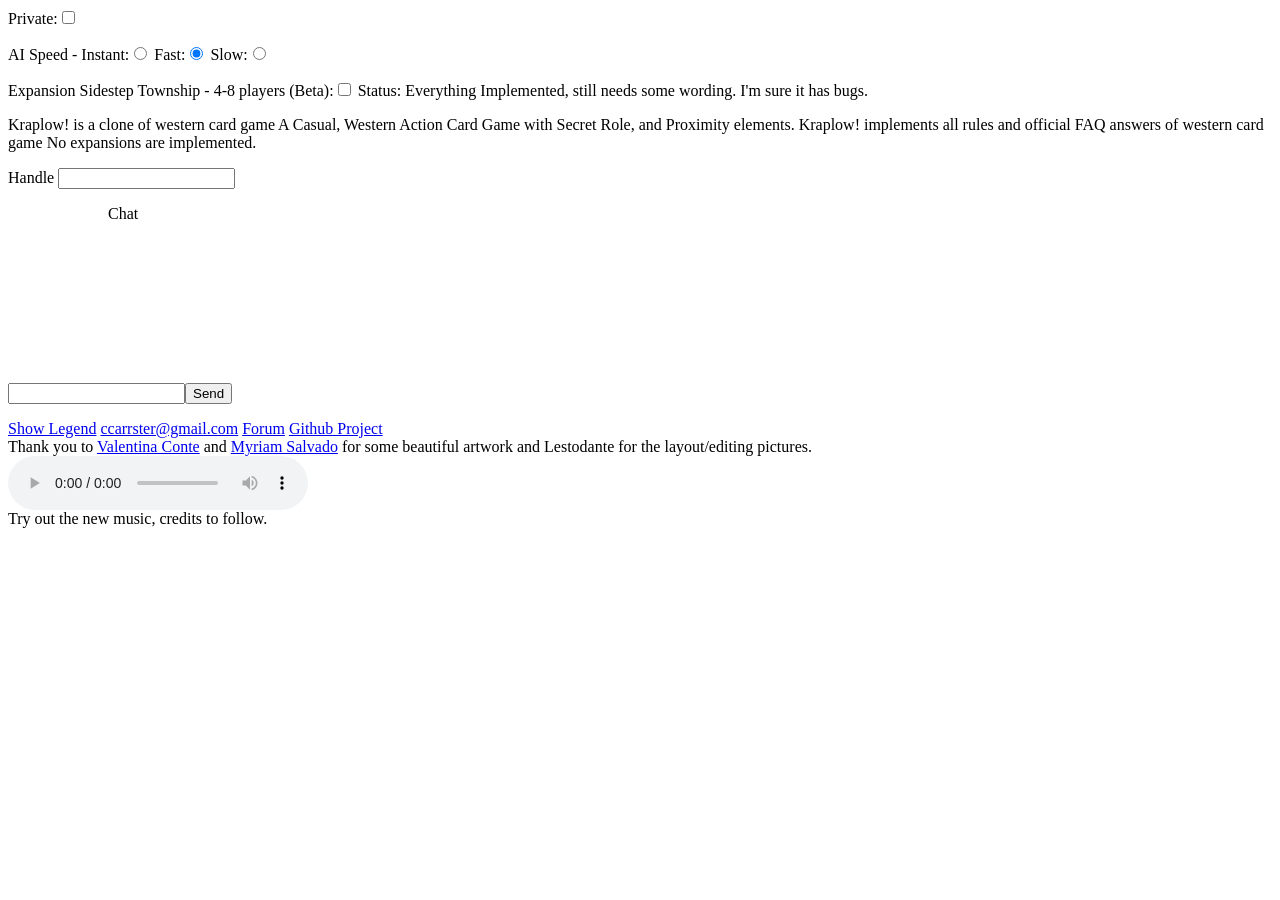
==== WebContent/index.html @ 8cb0650b "Start Refactoring" ====
<html>
<head>
<title>Kraplow! The unofficial western card game clone</title>
<script>
function copyToClipboard() {
	const copyText = document.getElementById("joinurl");
	copyText.select();
  document.execCommand("Copy");
}
</script>
</head>
<body onload="timedCount();" style="background:url(wood.jpg) repeat;">
<div>
<div id="gameSetup"></div>
<div id="gameState" style="float:left;"></div>
<div id="gameInfo">
	<p>Private:<input type="checkbox" id="private" name="private" value="private"/></p>
	<p>AI Speed - Instant:<input type="radio" id="aiSpeedInstant" name="aiSpeed" value="0"/> Fast:<input type="radio" id="aiSpeedFast" name="aiSpeed" value="1500" checked="checked"/> Slow:<input type="radio" id="aiSpeedSlow" name="aiSpeed" value="3500"/></p>
	<p>Expansion Sidestep Township - 4-8 players (Beta):<input type="checkbox" id="sidestep" name="sidestep" value="sidestep"/> Status: Everything Implemented, still needs some wording. I'm sure it has bugs.</p>
	<p>Kraplow! is a clone of western card game A Casual, Western Action Card Game with Secret Role, and Proximity elements. Kraplow! implements all rules and official FAQ answers of western card game No expansions are implemented.</p>
	<div><form>Handle <input type="text" name="handle" id="handle"/></form></div>
</div>
<div style="float:left;">
<div>
<div style="float:left;" id="chatLog"></div>
<div style="float:left; width:100px; height:178px;" id="chatNames"></div>
</div>
<div id="chatInputDiv"><form onSubmit="sendChat(getServletUrl(), parseSendChat, document.getElementById('chatinput').value); document.getElementById('chatinput').value = ''; return false;">Chat <input type="text" id="chatinput"><input type="button" value="Send" onClick="sendChat(getServletUrl(), parseSendChat, document.getElementById('chatinput').value); document.getElementById('chatinput').value = '';"></form></div>
<div><textarea id="gameLog" rows='10' cols='60' style="display:none;" readonly></textarea></div>
<div id="gameMessages" style="height:256px; width:533px; display:none; border:2px solid #000;"></div>
<div id="remainingroles"></div>
</div>
<div style="clear:both;"></div>
<div id="handArea"></div>
<a href="legend.html" target="_blank">Show Legend</a> <a href="mailto:ccarrster@gmail.com">ccarrster@gmail.com</a> <a href="http://kraplow.freeforums.net" target="_blank">Forum</a> <a target="_blank" href="https://github.com/ccarrster/kraplow">Github Project</a>
<div>Thank you to <a target="_blank" href="https://www.instagram.com/valevidart/">Valentina Conte</a> and <a href="https://www.instagram.com/myriam_art_designs"  target="_blank">Myriam Salvado</a> for some beautiful artwork and Lestodante for the layout/editing pictures.</div>
</div>

<script type="javascript">

	const randomAdjectives = ["Selective", "Tasty", "Furtive", "Pink", "Straight", "Shaggy", "Disgusting", "Cut", "Humorous", "Rightful", "Elated", "Rough", "Plucky", "Sophisticated", "Rude", "Fancy", "Noxious", "Drab", "Spicy", "Elastic", "Well-groomed", "Upset", "Fresh", "Voiceless", "Silent", "Sulky", "Cynical", "Stimulating", "Astonishing", "Blushing", "Well-made", "Picayune", "Flippant", "Lovely", "Political", "Ambitious", "Obese", "Freezing", "Maddening", "Hideous", "Lively", "Solid", "Taboo", "Fallacious", "Hysterical", "Magenta", "Gullible", "Abortive", "Permissible", "Successful", "Crazy", "Joyous", "Legal", "Flawless", "Boorish", "Eatable", "Literate", "Fantastic", "Gusty", "Faded", "Possible", "Rare", "Labored", "Equal", "Feeble", "Sparkling", "Thoughtless", "Green", "Even", "Puzzled", "Rigid", "Garrulous", "Paltry", "Difficult", "Nostalgic", "Uptight", "Habitual", "Woozy", "Quiet", "Thirsty", "Fearful", "Gleaming", "Happy", "Vagabond", "Ill", "Many", "Deeply", "Luxuriant", "Present", "Tall", "Swanky", "Clear", "Tired", "Fluffy", "Blue-eyed", "Average", "Obscene", "Parched", "Ten", "Uninterested", "Important", "Wooden", "Late", "Scattered", "Materialistic", "Alluring", "Square", "Sweltering", "Capable", "Gruesome", "Maniacal", "Periodic", "Dashing", "Whimsical", "Overwrought", "Future", "Aquatic", "Protective"];
	const randomNames = ["Sachiko", "Walter", "Brittney", "Donnell", "Eufemia", "Clementina", "Erika", "Lauran", "Twanda", "Arianna", "Rema", "Monroe", "Herma", "Abigail", "Hattie", "Rick", "Adrianna", "Lesha", "Melida", "Izola", "Marquitta", "Savanna", "Ethelyn", "Leone", "Irwin", "Kristal", "Gonzalo", "Maryanne", "Abdul", "Nakia", "Rina", "Adrienne", "Bula", "Shane", "Avis", "Allegra", "Arlen", "Vaughn", "Pricilla", "Iesha", "Elidia", "Jeramy", "Caren", "Theodore", "Flavia", "Telma", "Barbra", "Will", "Lachelle", "Kate"];
	const handleField = document.getElementById('handle');

	const handleLocation = window.location.href.indexOf("handle=");
	if(handleLocation !== -1){
		var restOfUrl = window.location.href.substring(handleLocation + 7, window.location.href.length);
		var andpersandLocation = restOfUrl.indexOf("&");
		if(andpersandLocation === -1){
			handleField.value = restOfUrl;
		} else {
			handleField.value = restOfUrl.substring(0, andpersandLocation);
		}
	} else {
		const cookieHandle = getCookie("handle");
		if(cookieHandle !== ""){
			handleField.value = cookieHandle;
		} else {
			handleField.value = randomAdjectives[Math.floor(Math.random() * randomAdjectives.length)] + randomNames[Math.floor(Math.random() * randomNames.length)];
		}
	}

	const joinLocation = window.location.href.indexOf("join=");
	let autostart = false;
	if(joinLocation !== -1){
		var restOfUrl = window.location.href.substring(joinLocation + 5, window.location.href.length);
		var andpersandLocation = restOfUrl.indexOf("&");
		if(andpersandLocation === -1){
			var gameIdJoin = restOfUrl;
		} else {
			var gameIdJoin = restOfUrl.substring(0, andpersandLocation);
		}
		join(getServletUrl(), parseJoin, gameIdJoin, document.getElementById("handle").value);
	}


   function getServletUrl(){
       return "/westerncardgame/chat";
   }

   function initRequest() {
       if (window.XMLHttpRequest) {
	   return new XMLHttpRequest();
       } else if (window.ActiveXObject) {
	   isIE = true;
	   return new ActiveXObject("Microsoft.XMLHTTP");
       }
   }

   function sendXMLHttp(url, responseHandler){
	   const req = initRequest();
	   req.onreadystatechange = function() {
	   if (req.readyState === 4) {
		   if (req.status === 200) {
			   responseHandler(req.responseXML);
		   } else if (req.status === 204){
			   alert('error');
		   }
	   }
	};
	req.open("GET", url, true);
	req.send(null);
   }

	let gameStateResult = null;

	function parseGetGameState(responseXML) {
	   const gameStateDiv = document.getElementById('gameState');
	   if(gameStateDiv != null){
		let result = "<img src='table.png' style='position:absolute; top:0; left:0; z-index:-1;' width='630' height='630'>";
		result += "<img src='logo2.png' style='position:absolute; top:343px; left:222px;' width='200'>";
		const deckSize = responseXML.getElementsByTagName("decksize")[0];
		if(deckSize === undefined){
			return;
		} else {
			started = true;
			var gameMessagesDiv = document.getElementById('gameMessages');
			gameMessagesDiv.style.display = "block";
			setup();
		}

		const currentName = responseXML.getElementsByTagName("currentname")[0];
		const name = currentName.childNodes[0].nodeValue;

		const gameOverNode = responseXML.getElementsByTagName("gameover")[0];
		if(gameOverNode != null){
			const timeoutOverNode = responseXML.getElementsByTagName("timeout")[0];
			let gameOverMessage = "";
			if(timeoutOverNode != null){
				gameOverMessage += "<h2>Timeout - " + timeoutOverNode.childNodes[0].nodeValue + "</h2>"
			}
			var gameMessagesDiv = document.getElementById('gameMessages');
			const handleField = document.getElementById('handle');

			gameOverMessage += '<h2>Game Over</2> <a href="/westerncardgame?handle=' + handleField.value + '">Game Lobby</a>';
			gameMessagesDiv.innerHTML = gameOverMessage;
			gameOver = true;
		}

		const roleNodes = responseXML.getElementsByTagName("role");
		let allRoles = "";
		for(let roleIndex = 0; roleIndex < roleNodes.length; roleIndex++){
			const roleName = roleNodes[roleIndex].childNodes[0].nodeValue;
			if(roleName === "Deputy"){
				allRoles += "<img style='max-height:50px; max-width:50px' src='deputy.png' alt='Deputy' title='Deputy'>";
			} else if(roleName === "Outlaw"){
				allRoles += "<img style='max-height:50px; max-width:50px' src='outlaw.png' alt='Outlaw' title='Outlaw'>";
			} else if(roleName === "Sheriff"){
				allRoles += "<img style='max-height:50px; max-width:50px' src='sheriff.png' alt='Sheriff' title='Sheriff'>";
			} else if(roleName === "Renegade"){
				allRoles += "<img style='max-height:50px; max-width:50px' src='renegade.png' alt='Renegade' title='Renegade'>";
			}
		}
		if(document.getElementById("remainingroles").innerHTML !== allRoles){
			document.getElementById("remainingroles").innerHTML = allRoles;
		}

		const playerNodes = responseXML.getElementsByTagName("player");

		let foundSelf = false;
		for(var playerIndex = 0; playerIndex < playerNodes.length; playerIndex++){
			var loopPlayerName = playerNodes[playerIndex].getElementsByTagName("name")[0].childNodes[0].nodeValue;
			if(loopPlayerName === playerName){
				foundSelf = true;
			}
		}
		if(foundSelf === false && playerName != null){
			//result += "You dead";
		}
		result += '<table>'
		let row = 0;
		let column = 0;
		for(var playerIndex = 0; playerIndex < playerNodes.length; playerIndex++){
			if(column === 0){
				result += '<tr>';
			}
			if(playerNodes.length === 1){
				if(row === 0){
					if(column === 0 || column === 2){
						result += '<td><div style="width:200px; height:200px;"></div></td>';
						column = column + 1;
						if(column === 3){
							result += '</tr>';
							row = row + 1;
							column = 0;
						}
					}
				}
			}
			if(playerNodes.length === 2){
				if(row === 0){
					result += '<td><div style="width:200px; height:200px;"></div></td><td><div style="width:200px; height:200px;"></div></td><td><div style="width:200px; height:200px;"></div></td></tr><tr>';
					row = row + 1;
				}
				if(row === 1){
					if(column === 1){
						result += '<td><div style="width:200px; height:200px;">'
						var size = deckSize.childNodes[0].nodeValue;
						if(size > 0){
							result += '<img id="draw_pile" src="card.png" alt="Draw Pile ' + size + ' cards"  title="' + size + ' cards" width="90"> ';
						}

						var discardCard = responseXML.getElementsByTagName("discardtopcard")[0];
						if(discardCard != null){
							var discardName = discardCard.getElementsByTagName("name")[0];
							var cardName = discardName.childNodes[0].nodeValue;
							var description = " - " + getDescriptionForCard(cardName);
							result += '<img id="discard_pile" src="' + getImageForCard(cardName) + '" alt="Discard Pile ' + cardName + '" title="' + cardName + description +'" width="90"> ';
						}
						result += '</div></td>';
						column = column + 1;
					}
				}
			}
			if(playerNodes.length === 3){
				if(row === 0){
					if(column === 0 || column === 2){
						result += '<td><div style="width:200px; height:200px;"></div></td>';
						column = column + 1;
						if(column === 3){
							result += '</tr>';
							row = row + 1;
							column = 0;
						}
					}
				}
				if(row === 1){
					result += '<td><div style="width:200px; height:200px;"></div></td><td><div style="width:200px; height:200px;">';
					var size = deckSize.childNodes[0].nodeValue;
					if(size > 0){
						result += '<img id="draw_pile" src="card.png" alt="Draw Pile ' + size + ' cards"  title="' + size + ' cards" width="90"> ';
					}

					var discardCard = responseXML.getElementsByTagName("discardtopcard")[0];
					if(discardCard != null){
						var discardName = discardCard.getElementsByTagName("name")[0];
						var cardName = discardName.childNodes[0].nodeValue;
						var description = " - " + getDescriptionForCard(cardName);
						result += '<img id="discard_pile" src="' + getImageForCard(cardName) + '" alt="Discard Pile ' + cardName + '" title="' + cardName + description +'" width="90"> ';
					}
					result += '</div></td><td><div style="width:200px; height:200px;"></div></td></tr><tr>';
					row = row + 1;
					column = 0;
				}
				if(row === 2){
					if(column === 1){
						result += '<td><div style="width:200px; height:200px;"></div></td>';
						column = column + 1;
					}
				}
			}
			if(playerNodes.length === 4){
				if(row === 0){
					if(column === 1){
						result += '<td><div style="width:200px; height:200px;"></div></td>';
						column = column + 1;
					}
				}
				if(row === 1){
					result += '<td><div style="width:200px; height:200px;"></div></td><td><div style="width:200px; height:200px;">';
					var size = deckSize.childNodes[0].nodeValue;
					if(size > 0){
						result += '<img id="draw_pile" src="card.png" alt="Draw Pile ' + size + ' cards"  title="' + size + ' cards" width="90"> ';
					}

					var discardCard = responseXML.getElementsByTagName("discardtopcard")[0];
					if(discardCard != null){
						var discardName = discardCard.getElementsByTagName("name")[0];
						var cardName = discardName.childNodes[0].nodeValue;
						var description = " - " + getDescriptionForCard(cardName);
						result += '<img id="discard_pile" src="' + getImageForCard(cardName) + '" alt="Discard Pile ' + cardName + '" title="' + cardName + description +'"  width="90"> ';
					}
					result += '</div></td><td><div style="width:200px; height:200px;"></div></td></tr><tr>';
					row = row + 1;
				}
				if(row === 2){
					if(column === 1){
						result += '<td><div style="width:200px; height:200px;"></div></td>';
						column = column + 1;
					}
				}
			}
			if(playerNodes.length === 5){
				if(row === 1){
					result += '<td><div style="width:200px; height:200px;"></div></td><td><div style="width:200px; height:200px;">';
					var size = deckSize.childNodes[0].nodeValue;
					if(size > 0){
						result += '<img id="draw_pile" src="card.png" alt="Draw Pile ' + size + ' cards"  title="' + size + ' cards" width="90"> ';
					}

					var discardCard = responseXML.getElementsByTagName("discardtopcard")[0];
					if(discardCard != null){
						var discardName = discardCard.getElementsByTagName("name")[0];
						var cardName = discardName.childNodes[0].nodeValue;
						var description = " - " + getDescriptionForCard(cardName);
						result += '<img id="discard_pile" src="' + getImageForCard(cardName) + '" alt="Discard Pile ' + cardName + '" title="' + cardName + description +'" width="90"> ';
					}
					result += '</div></td><td><div style="width:200px; height:200px;"></div></td></tr><tr>';
					row = row + 1;
				}
				if(row === 2){
					if(column === 1){
						result += '<td><div style="width:200px; height:200px;"></div></td>';
						column = column + 1;
					}
				}
			}
			if(playerNodes.length === 6){
				if(column === 1 && (row === 0 || row === 2)){
					result += '<td><div style="width:200px; height:200px;"></div></td>';
					column = column + 1;
				} else if(column === 1 && row === 1){
					result += '<td><div style="width:200px; height:200px;">';
					var size = deckSize.childNodes[0].nodeValue;
					if(size > 0){
						result += '<img id="draw_pile" src="card.png" alt="Draw Pile ' + size + ' cards"  title="' + size + ' cards" width="90"> ';
					}

					var discardCard = responseXML.getElementsByTagName("discardtopcard")[0];
					if(discardCard != null){
						var discardName = discardCard.getElementsByTagName("name")[0];
						var cardName = discardName.childNodes[0].nodeValue;
						var description = " - " + getDescriptionForCard(cardName);
						result += '<img id="discard_pile" src="' + getImageForCard(cardName) + '" alt="Discard Pile ' + cardName + '" title="' + cardName + description +'" width="90"> ';
					}
					result += '</div></td>';
					column = column + 1;
				}
			}
			if(playerNodes.length === 7){
				if(row === 1){
					if(column === 1){
						result += '<td><div style="width:200px; height:200px;">';
						var size = deckSize.childNodes[0].nodeValue;
						if(size > 0){
							result += '<img id="draw_pile" src="card.png" alt="Draw Pile ' + size + ' cards"  title="' + size + ' cards" width="90"> ';
						}

						var discardCard = responseXML.getElementsByTagName("discardtopcard")[0];
						if(discardCard != null){
							var discardName = discardCard.getElementsByTagName("name")[0];
							var cardName = discardName.childNodes[0].nodeValue;
							var description = " - " + getDescriptionForCard(cardName);
							result += '<img id="discard_pile" src="' + getImageForCard(cardName) + '" alt="Discard Pile ' + cardName + '" title="' + cardName + description +'" width="90"> ';
						}
						result += '</div></td>';
						column = column + 1;
					}
				} else if(row === 2){
					if(column === 1){
						result += '<td><div style="width:200px; height:200px;"></div></td>';
						column = column + 1;
					}
				}
			}
			if(playerNodes.length === 8){
				if(row === 1){
					if(column === 1){
						result += '<td><div style="width:200px; height:200px;">';
						var size = deckSize.childNodes[0].nodeValue;
						if(size > 0){
							result += '<img id="draw_pile" src="card.png" alt="Draw Pile ' + size + ' cards"  title="' + size + ' cards" width="90"> ';
						}

						var discardCard = responseXML.getElementsByTagName("discardtopcard")[0];
						if(discardCard != null){
							var discardName = discardCard.getElementsByTagName("name")[0];
							var cardName = discardName.childNodes[0].nodeValue;
							var description = " - " + getDescriptionForCard(cardName);
							result += '<img id="discard_pile" src="' + getImageForCard(cardName) + '" alt="Discard Pile ' + cardName + '" title="' + cardName + description +'" width="90"> ';
						}
						result += '</div></td>';
						column = column + 1;
					}
				}
			}

			result += '<td>';
			if(playerNodes.length === 3){
				if(playerIndex === 0){
					loopPlayer = playerNodes[0];
				} else if(playerIndex === 1){
					loopPlayer = playerNodes[2];
				} else if(playerIndex === 2){
					loopPlayer = playerNodes[1];
				}
			} else if(playerNodes.length === 4){
				if(playerIndex === 0){
					loopPlayer = playerNodes[0];
				} else if(playerIndex === 1){
					loopPlayer = playerNodes[1];
				} else if(playerIndex === 2){
					loopPlayer = playerNodes[3];
				} else if(playerIndex === 3){
					loopPlayer = playerNodes[2];
				}
			} else if(playerNodes.length === 5){
				if(playerIndex === 0){
					loopPlayer = playerNodes[0];
				} else if(playerIndex === 1){
					loopPlayer = playerNodes[1];
				} else if(playerIndex === 2){
					loopPlayer = playerNodes[2];
				} else if(playerIndex === 3){
					loopPlayer = playerNodes[4];
				} else if(playerIndex === 4){
					loopPlayer = playerNodes[3];
				}
			} else if(playerNodes.length === 6){
				if(playerIndex === 0){
					loopPlayer = playerNodes[0];
				} else if(playerIndex === 1){
					loopPlayer = playerNodes[1];
				} else if(playerIndex === 2){
					loopPlayer = playerNodes[5];
				} else if(playerIndex === 3){
					loopPlayer = playerNodes[2];
				} else if(playerIndex === 4){
					loopPlayer = playerNodes[4];
				} else if(playerIndex === 5){
					loopPlayer = playerNodes[3];
				}
			} else if(playerNodes.length === 7){
				if(playerIndex === 0){
					loopPlayer = playerNodes[0];
				} else if(playerIndex === 1){
					loopPlayer = playerNodes[1];
				} else if(playerIndex === 2){
					loopPlayer = playerNodes[2];
				} else if(playerIndex === 3){
					loopPlayer = playerNodes[6];
				} else if(playerIndex === 4){
					loopPlayer = playerNodes[3];
				} else if(playerIndex === 5){
					loopPlayer = playerNodes[5];
				} else if(playerIndex === 6){
					loopPlayer = playerNodes[4];
				}
			} else if(playerNodes.length === 8){
				if(playerIndex === 0){
					loopPlayer = playerNodes[0];
				} else if(playerIndex === 1){
					loopPlayer = playerNodes[1];
				} else if(playerIndex === 2){
					loopPlayer = playerNodes[2];
				} else if(playerIndex === 3){
					loopPlayer = playerNodes[7];
				} else if(playerIndex === 4){
					loopPlayer = playerNodes[3];
				} else if(playerIndex === 5){
					loopPlayer = playerNodes[6];
				} else if(playerIndex === 6){
					loopPlayer = playerNodes[5];
				} else if(playerIndex === 7){
					loopPlayer = playerNodes[4];
				}
			} else {
				loopPlayer = playerNodes[playerIndex];
			}


			var loopPlayerName = loopPlayer.getElementsByTagName("name")[0].childNodes[0].nodeValue;
			const loopPlayerHandle = loopPlayer.getElementsByTagName("handle")[0].childNodes[0].nodeValue;
			let border_color = "transparent";
			let altPlayerText = loopPlayerName + " ";
			if(loopPlayerName === playerName && name === loopPlayerName){
				border_color = "#F0F";
				altPlayerText = "Your turn " + altPlayerText;
			} else if(name === loopPlayerName){
				border_color = "#F00";
				altPlayerText = "Their turn " + altPlayerText;
			} else if(loopPlayerName === playerName){
				border_color = "#00F";
				altPlayerText = "You " + altPlayerText;
			}
			result += '<div style="width:200px; height:200px; position:relative; border:4px solid ' + border_color + ';">';

			var description = " - " + getDescriptionForPlayer(loopPlayerName);
			result += '<img src="' + getImageForPlayer(loopPlayerName) + '" alt="' + altPlayerText + '" id="' + loopPlayerName + '" title="' + loopPlayerName + description +'" style="border:4px solid transparent; position:absolute; top:0; left:0;" height="150px">';
			result += '<div style="position:relative; top:152px; width:125px; background-color:white; border: 1px solid black;">' + loopPlayerHandle + '</div>';
			const handSize = loopPlayer.getElementsByTagName("handsize")[0].childNodes[0].nodeValue;
			result += '<div style="position:relative; top:152px; width:125px; background-color:white; border: 1px solid black;"><img src="card.png" alt="hand" title="'+handSize+' cards in hand" width="10" style="layout:inline-block;"> ' + handSize + ' cards in hand</div>';

			const gunNode = loopPlayer.getElementsByTagName("gun")[0];
			if(gunNode != null){
				var gunName = gunNode.getElementsByTagName("name")[0].childNodes[0].nodeValue;
				var description = " - " + getDescriptionForCard(gunName);
				result += '<img src="' + getImageForCard(gunName) + '" alt="Gun ' + gunName + '" title="' + gunName + description +'" width="75" style="position:absolute; left:125px; top:0; z-index:7;"> ';
			} else {
				var gunName = "Colt45";
				var description = " - " + getDescriptionForCard(gunName);
				result += '<img src="' + getImageForCard(gunName) + '" alt="Gun ' + gunName + '" title="' + gunName + description +'" width="75" style="position:absolute; left:125px; top:0; z-index:7"> ';
			}

			const inPlayNodes = loopPlayer.getElementsByTagName("inplaycard");
			for(let inPlayIndex = 0; inPlayIndex < inPlayNodes.length; inPlayIndex++){
				const inPlayName = inPlayNodes[inPlayIndex].getElementsByTagName("name")[0].childNodes[0].nodeValue;
				var description = " - " + getDescriptionForCard(inPlayName);
				var top = 17 * (inPlayIndex + 1);
				const zindex = 7 - (inPlayIndex + 1);
				result += '<img src="' + getImageForCard(inPlayName) + '" alt="In Play ' + inPlayName + '" title="' + inPlayName + description +'"  width="75" style="position:absolute; left:125px; top:' + top + 'px; z-index:' + zindex + ';"> ';
			}

			if(loopPlayer.getElementsByTagName("issheriff")[0] != null){
				result += '<img src="sheriff.png" alt="Sheriff" title="Sheriff - Kill all Outlaws and the Renegade." height="40" style="position:absolute; left:70px; top:100px;"> ';
			} else {
				if(playerName === loopPlayerName){
					result += getImageForRole(role, goal);
				}
			}
			const playerHealth = loopPlayer.getElementsByTagName("health")[0].childNodes[0].nodeValue;
			const playerMaxHealth = loopPlayer.getElementsByTagName("maxhealth")[0].childNodes[0].nodeValue;
			for(var healthIndex = 0; healthIndex < playerHealth; healthIndex++){
				var top = (healthIndex * 10) + 40;
				result += '<img src="borderbullet.png" alt="Health" title="'+playerHealth+'/'+playerMaxHealth+' Health" height="10" style="position:absolute; left:100px; top:' + top + 'px;"> ';
			}
			for(let maxHealthIndex = healthIndex; maxHealthIndex < playerMaxHealth; maxHealthIndex++){
				var top = (maxHealthIndex * 10) + 40;
				result += '<img src="emptyborderbullet.png" alt="Damage" title="'+playerHealth+'/'+playerMaxHealth+' Health" height="10" style="position:absolute; left:100px; top:' + top + 'px;"> ';
			}
			result += '</div>';
			result += '</td>'
			column = column + 1;
			if(column === 3){
				column = 0;
				row = row + 1;
				result += '</tr>'
			}
			if(playerNodes.length === 2 && row === 2){
				result += '<tr><td><div style="width:200px; height:200px;"></div></td><td><div style="width:200px; height:200px;"></div></td><td><div style="width:200px; height:200px;"></div></td></tr>';
			}
			if(playerNodes.length === 1 && row === 0 && column === 2){
				result += '<td><div style="width:200px; height:200px;"></div></td></tr><tr><td><div style="width:200px; height:200px;"></div></td><td><div style="width:200px; height:200px;">';
				var size = deckSize.childNodes[0].nodeValue;
				if(size > 0){
					result += '<img id="draw_pile" src="card.png" alt="Draw Pile ' + size + ' cards"  title="' + size + ' cards" width="90"> ';
				}

				var discardCard = responseXML.getElementsByTagName("discardtopcard")[0];
				if(discardCard != null){
					var discardName = discardCard.getElementsByTagName("name")[0];
					var cardName = discardName.childNodes[0].nodeValue;
					var description = " - " + getDescriptionForCard(cardName);
					result += '<img id="discard_pile" src="' + getImageForCard(cardName) + '" alt="Discard Pile ' + cardName + '" title="' + cardName + description +'" width="90"> ';
				}
				result += '</div></td><td><div style="width:200px; height:200px;"></div></td></tr><tr><td><div style="width:200px; height:200px;"></div></td><td><div style="width:200px; height:200px;"></div></td><td><div style="width:200px; height:200px;"></div></td></tr>';
			}


		}
		result += '</table>';
		if(gameStateResult !== result){
			gameStateResult = result;
			gameStateDiv.innerHTML = result;
		}
	}
   }

   function formatMessage(message, messageId){
	   let result = "";
	   if(message.indexOf("-") !== -1){
			const splitMessage = message.split("-");
			const name = splitMessage[0];
			const commandData = splitMessage[1];
			const commandIndex = commandData.indexOf(" ");
			if(commandIndex !== -1){
				const command = commandData.substring(0, commandIndex);
				result += '<h2>' + commandName(command) + '</h2>';
				const data = commandData.substring(commandIndex + 1);
				let splitData = data.split(", ");
				if(command.indexOf("chooseTwoDiscardForLife") !== -1){
					selected = ",";
					result += "<a href='' onClick='sendResponse(selected, " + messageId + "); selected = \",\"; return false;'><img src='ok.png' alt='ok' height='90'></a> ";
					for(var i = 0; i < splitData.length; i++){
						if(splitData[i] !== ""){
							var description = " - " + getDescriptionForCard(splitData[i]);
							var image = getImageForCard(splitData[i]);
							result += '<a href="" onClick="document.getElementById(\'result' + i + '\').style.display = \'none\'; document.getElementById(\'discard' + i + '\').style.display = \'inline\'; selected += \'' + i + ',\'; return false;"><img src="' + image + '" alt="Keeping ' + splitData[i] + '" title="' + splitData[i] + description +'" id="result' + i + '" height="90"></a> ';
							result += '<a href="" onClick="document.getElementById(\'discard' + i + '\').style.display = \'none\'; document.getElementById(\'result' + i + '\').style.display = \'inline\'; selected = selected.replace(\',' + i + ',\', \',\'); return false;"><img src="card.png" style="display:none;" alt="Discarding ' + splitData[i] + '" title="' + splitData[i] + description +'" id="discard' + i + '" height="90"></a> ';
						}
					}
				} else if(command.indexOf("chooseTwoDiscardForShoot") !== -1){
					selected = ",";
					result += "<a href='' onClick='sendResponse(selected, " + messageId + "); selected = \",\"; return false;'><img src='ok.png' alt='ok' height='90'></a> ";
					for(var i = 0; i < splitData.length; i++){
						if(splitData[i] !== ""){
							var description = " - " + getDescriptionForCard(splitData[i]);
							var image = getImageForCard(splitData[i]);
							result += '<a href="" onClick="document.getElementById(\'result' + i + '\').style.display = \'none\'; document.getElementById(\'discard' + i + '\').style.display = \'inline\'; selected += \'' + i + ',\'; return false;"><img src="' + image + '" alt="Keeping ' + splitData[i] + '" title="' + splitData[i] + description +'" id="result' + i + '" height="90"></a> ';
							result += '<a href="" onClick="document.getElementById(\'discard' + i + '\').style.display = \'none\'; document.getElementById(\'result' + i + '\').style.display = \'inline\'; selected = selected.replace(\',' + i + ',\', \',\'); return false;"><img src="card.png" style="display:none;" alt="Discarding ' + splitData[i] + '" title="' + splitData[i] + description +'" id="discard' + i + '" height="90"></a> ';
						}
					}
				} else if(command.indexOf("respondTwoMiss") !== -1){
					selected = ",";
					result += "<img src='ok.png' alt='ok' onClick='sendResponse(selected, " + messageId + "); selected = \",\"; return false;' height='90'> ";
					for(var i = 0; i < splitData.length; i++){
						if(splitData[i] !== ""){
							const nameCanPlaySplit = splitData[i].split("@");
							var cardName = nameCanPlaySplit[0];
							var canPlay = nameCanPlaySplit[1];
							var description = " - " + getDescriptionForCard(cardName);
							var image = getImageForCard(cardName);
							if(canPlay.indexOf("false") !== -1){
								result += '<img src="' + image + '" alt="Can not play" title="' + splitData[i] + description +'" id="result' + i + '" style="opacity:0.4;" height="90"> ';
							} else {
								result += '<a href="" onClick="document.getElementById(\'result' + i + '\').style.display = \'none\'; document.getElementById(\'discard' + i + '\').style.display = \'inline\';  selected += \'' + i + ',\'; return false;"><img src="' + image + '" alt="Keeping ' + splitData[i] + '" title="' + splitData[i] + description +'" id="result' + i + '" height="90"></a> ';
								result += '<a href="" onClick="document.getElementById(\'discard' + i + '\').style.display = \'none\'; document.getElementById(\'result' + i + '\').style.display = \'inline\'; selected = selected.replace(\',' + i + ',\', \',\'); return false;"><img src="card.png" style="display:none;" alt="Discarding ' + splitData[i] + '" title="' + splitData[i] + description +'" id="discard' + i + '" height="90"></a> ';
							}
						}
					}
				} else {
					if(command.indexOf("chooseDiscard") !== -1){
						result += "<a href='' onClick='sendResponse(-1, " + messageId + "); return false;'><img src='card.png' alt='Draw Pile' height='90'></a> ";
					} else if(command.indexOf("askOthersCard") !== -1){
						if(splitData[0].indexOf("true") !== -1){
							result += "<a href='' onClick='sendResponse(-1, " + messageId + "); return false;'><img src='hand.png' alt='Players hand' height='90'></a> ";
						}
						if(splitData[1].indexOf("true") !== -1){
							const gunName = splitData[1].substring(4);
							result += "<a href='' onClick='sendResponse(-2, " + messageId + "); return false;'><img src='" + getImageForCard(gunName) + "' alt='" + gunName + "' height='90'></a> ";
						}
						splitData = splitData.slice(2, splitData.length);
					} else if((command.indexOf("askPlay") !== -1 && command.indexOf("askPlayer") === -1) || command.indexOf("respondBeer") !== -1 || command.indexOf("respondBang") !== -1 || command.indexOf("respondMiss") !== -1 || command.indexOf("askBlueDiscard") !== -1){
						result += "<a href='' onClick='sendResponse(-1, " + messageId + "); return false;'><img src='pass.png' alt='Done Playing' title='Done Playing' height='90'></a> ";
					}
					for(var i = 0; i < splitData.length; i++){
						let targetCode = "";
						var canPlay = true;
						let altTargetText = "";
						if(command.indexOf("askPlay") !== -1 || command.indexOf("respondBeer") !== -1 || command.indexOf("respondBang") !== -1 || command.indexOf("respondMiss") !== -1){
							const canPlayTargets = splitData[i].split("@");
							splitData[i] = canPlayTargets[0];
							if(canPlayTargets.length === 3){
								if(canPlayTargets[1].indexOf("false") !== -1){
									canPlay = false;
								} else {
									let targets = canPlayTargets[2];
									const splitTargets = targets.split("$");
									targets = targets.substring(0, targets.length -1);
									altTargetText= " Targets: " + targets.replace(/\$/g, ", ");
									targetCode = generateTargetCode(splitTargets);

								}
							} else if(canPlayTargets.length === 2){
								if(canPlayTargets[1].indexOf("false") !== -1){
									canPlay = false;
								}
							}
						}
						if("" !== splitData[i].trim()){
							var image;
							var suit = null;
							var value = null;
							var description = "";
							if(command.indexOf("askPlayer") !== -1){
								targetCode = generateTargetCodeSingle(splitData[i]);
								image = getImageForPlayer(splitData[i]);
								description = getDescriptionForPlayer(splitData[i]);
								if(description !== ""){
									description = " - " + description;
								}
							} else {
								var cardName = splitData[i];
								description = " - " + getDescriptionForCard(cardName);
								image = getImageForCard(cardName);
								const suits = cardName.split("^");
								if(suits.length === 3){
									splitData[i] = suits[0];
									var suit = suits[1];
									var value = suits[2];
								}
							}
							if(canPlay){
								result += '<a href="" onClick="sendResponse(' + i + ', ' + messageId + '); return false;"><img src="' + image + '" alt="' + splitData[i] + altTargetText + '" title="' + splitData[i] + description + '" ' + targetCode + ' height="90"></a> ';
							} else {
								result += '<img src="' + image + '" alt="Can not play ' + splitData[i] + '" title="' + splitData[i] + description +'" ' + targetCode + ' style="opacity:0.4;" height="90"> ';
							}
							if(suit != null && value != null){
								result += value;
								if(suit === 'Clubs'){
									result += '<img src="clubs.png" alt="Clubs" title="Clubs"> ';
								} else if(suit === 'Spades'){
									result += '<img src="spades.png" alt="Spades" title="Spades"> ';
								} else if(suit === 'Hearts'){
									result += '<img src="hearts.png" alt="Hearts" title="Hearts"> ';
								} else if(suit === 'Diamonds'){
									result += '<img src="diamonds.png" alt="Diamonds" title="Diamonds"> ';
								}
							}
						}
					}
				}

			} else {
				result += '<h2>' + commandName(commandData) + '</h2>';
				if(commandData === "chooseFromPlayer"){
					result += "<a href='' onClick='sendResponse(\"true\", " + messageId + "); return false;'><img src='player.png' alt='Players hand' height='90'></a> ";
				}
				result += "<a href='' onClick='sendResponse(\"false\", " + messageId + "); return false;'><img src='card.png' alt='Draw Pile' height='90'></a> ";
			}
		} else {
			const gameLogDiv = document.getElementById('gameLog');
			gameLogDiv.style.display = "block";
			info = info + '\n' + message;
			gameLogDiv.innerHTML = info;
			const splitInfo = info.split("\n");
			const names = ["Calamity Janet", "Jourdonnais", "Paul Regret", "Kit Carlson", "Bart Cassidy", "Jesse Jones", "Pedro Ramirez", "El Gringo", "Rose Doolan", "Suzy Lafayette", "Black Jack", "Sid Ketchum", "Slab the Killer", "Lucky Duke", "Vulture Sam", "Willy the Kid", "Uncle Will", "Johnny Kisch", "Claus The Saint"];
			const lastInfo = splitInfo[splitInfo.length - 1];
			for(i = 0; i < names.length; i++){
				if(lastInfo.includes(names[i])){
					flashBorder(names[i], true);
				}
			}
			for(i = 0; i < names.length; i++){
				if(lastInfo.includes(names[i])){
					flashBorder(names[i]);
				}
			}

			gameLogDiv.scrollTop = gameLogDiv.scrollHeight;
			sendResponse("", messageId);
		}
		if(result === ""){
			result = "<h2>Waiting for other players to perform actions.</h2>";
		}
   	return result;
   }

	let flash;

	function flashBorder(elmId, stopFlash)
	{
		const elm = document.getElementById(elmId);
		if(stopFlash === "true")
	    {
	        elm.style.opacity = 1;
	        clearInterval(flash);
	    }
	    else
	    {
			let borderPattern = false;
			flash = setInterval(setBorder,300);

	        function setBorder()
	        {
	            if(borderPattern)
	            {
	                borderPattern = false;
	                if(elm != null){
	                	elm.style.opacity = 1;
	                }
	            }
	            else
	            {
	                borderPattern = true;
	                if(elm != null){
	                	elm.style.opacity = 0.8;
	                }
	            }
	        }
	    }
	}


   function generateTargetCode(targets){
	   const result = "";
	   let mouseOver = 'onmouseover="';
	   let mouseOut = 'onmouseout="';
	   for(let i = 0; i < targets.length; i++){
		 const target = targets[i];
		 if(target !== "" && target !== "Cancel"){
	       mouseOver += 'document.getElementById(\'' + target + '\').style.borderColor = \'red\';' + 'document.getElementById(\'' + target + '\').style.borderStyle = \'dashed\';';
	       mouseOut += 'document.getElementById(\'' + target + '\').style.borderColor = \'transparent\';';
       }
     }
     mouseOver += '"';
     mouseOut += '"';
     return mouseOver + ' ' + mouseOut;
   }

   function generateTargetCodeSingle(target){
	   const result = "";
	   let mouseOver = 'onmouseover="';
	   let mouseOut = 'onmouseout="';
	   if(target !== "" && target !== "Cancel"){
	       mouseOver += 'document.getElementById(\'' + target + '\').style.borderColor = \'red\';' + 'document.getElementById(\'' + target + '\').style.borderStyle = \'dashed\';';
	       mouseOut += 'document.getElementById(\'' + target + '\').style.borderColor = \'transparent\';';
	   }
     mouseOver += '"';
     mouseOut += '"';
     return mouseOver + ' ' + mouseOut;
   }

   var info = "";


   function commandName(command){
   		if(command === "askDiscard"){
   			return "Discard down to number of remaining life";
   		} else if(command === "askBlueDiscard"){
   			return "Discard a blue card to draw 2 others";
   		} else if(command === "askOthersCard"){
   			return "Choose a card to remove from player";
   		} else if(command === "askPlay"){
   			return "Play any number of cards";
   		} else if(command === "askPlayer"){
   			return "Which player would you like to target?";
   		} else if(command === "chooseCardToPutBack"){
   			return "Which card would you like to put back?";
   		} else if(command === "chooseDiscard"){
   			return "Draw from the deck or discard pile";
   		} else if(command === "chooseDrawCard"){
   			return "Choose which card for the Draw";
   		} else if(command === "chooseFromPlayer"){
   			return "Draw from the deck or a player?";
   		} else if(command === "chooseGeneralStoreCard"){
   			return "Choose a general store card to take";
   		} else if(command === "chooseTwoDiscardForLife"){
   			return "Discard cards for Life(2 for 1, 4 for 2)";
   		} else if(command === "chooseTwoDiscardForShoot"){
   			return "Discard cards for Shoot(2 for 1)";
   		} else if(command === "respondBang"){
   			return "Play a Shoot or lose a life";
   		} else if(command === "respondBeer"){
   			return "Play a beer or die";
   		} else if(command === "respondMiss"){
   			return "Play a missed or lose a life";
   		} else if(command === "respondTwoMiss"){
   			return "Play 2 misses or lose a life";
   		}
   }

   function getGameState(servletUrl, responseHandler, gameId) {
   	sendXMLHttp(servletUrl + "?messageType=GETGAMESTATE&gameId=" + gameId, responseHandler);
   }

   function parseCreate(responseXML){
	   const gameId = responseXML.getElementsByTagName("gameid")[0].childNodes[0].nodeValue;
	   join(getServletUrl(), parseJoin, gameId, document.getElementById("handle").value);
        return gameId;
   }

   function parseCreateWith1(responseXML){
	   const gameId = parseCreate(responseXML);
	   joinAi(getServletUrl(), parseJoinAi, gameId, 0, 'Robot 1');
   }

   function parseCreateWith2(responseXML){
	   const gameId = parseCreate(responseXML);
	   joinAi(getServletUrl(), parseJoinAi, gameId, 0, 'Robot 1');
      joinAi(getServletUrl(), parseJoinAi, gameId, 1, 'Robot 2');
   }

   function parseCreateWith3(responseXML){
	   const gameId = parseCreate(responseXML);
	   joinAi(getServletUrl(), parseJoinAi, gameId, 0, 'Robot 1');
      joinAi(getServletUrl(), parseJoinAi, gameId, 1, 'Robot 2');
      joinAi(getServletUrl(), parseJoinAi, gameId, 2, 'Robot 3');
   }

   function parseCreateWith4(responseXML){
	   const gameId = parseCreate(responseXML);
	   joinAi(getServletUrl(), parseJoinAi, gameId, 0, 'Robot 1');
      joinAi(getServletUrl(), parseJoinAi, gameId, 1, 'Robot 2');
      joinAi(getServletUrl(), parseJoinAi, gameId, 2, 'Robot 3');
      joinAi(getServletUrl(), parseJoinAi, gameId, 3, 'Robot 4');
   }

   function parseCreateWith5(responseXML){
	   const gameId = parseCreate(responseXML);
	   joinAi(getServletUrl(), parseJoinAi, gameId, 0, 'Robot 1');
      joinAi(getServletUrl(), parseJoinAi, gameId, 1, 'Robot 2');
      joinAi(getServletUrl(), parseJoinAi, gameId, 2, 'Robot 3');
      joinAi(getServletUrl(), parseJoinAi, gameId, 3, 'Robot 4');
      joinAi(getServletUrl(), parseJoinAi, gameId, 4, 'Robot 5');
   }

   function parseCreateWith6(responseXML){
	   const gameId = parseCreate(responseXML);
	   joinAi(getServletUrl(), parseJoinAi, gameId, 0, 'Robot 1');
      joinAi(getServletUrl(), parseJoinAi, gameId, 1, 'Robot 2');
      joinAi(getServletUrl(), parseJoinAi, gameId, 2, 'Robot 3');
      joinAi(getServletUrl(), parseJoinAi, gameId, 3, 'Robot 4');
      joinAi(getServletUrl(), parseJoinAi, gameId, 4, 'Robot 5');
      joinAi(getServletUrl(), parseJoinAi, gameId, 5, 'Robot 6');
   }


	const robotIndex = 0;

	function addRobot(){
   	joinAi(getServletUrl(), parseJoinAi, gameId, robotIndex, 'Robot ' + (robotIndex + 1));
   }

	let isSidestep = false;

	function create(servletUrl, responseHandler) {
	   let visibility = "public";
	   if(document.getElementById("private").checked){
   			visibility = "private";
   		}
	   let sidestep = "";
	   if(document.getElementById("sidestep").checked){
   			sidestep = "&sidestep=true";
   			isSidestep = true;
   		}
      	sendXMLHttp(servletUrl + "?messageType=CREATE&visibility="+visibility+sidestep , responseHandler);
   }

   function parseCreateSingle(responseXML){
	   const gameId = responseXML.getElementsByTagName("gameid")[0].childNodes[0].nodeValue;
	   join(getServletUrl(), parseJoin, gameId, document.getElementById("handle").value);
		joinAi(getServletUrl(), parseJoinAi, gameId, 0, 'Robot 1');
		joinAi(getServletUrl(), parseJoinAi, gameId, 1, 'Robot 2');
		joinAi(getServletUrl(), parseJoinAi, gameId, 2, 'Robot 3');
		if(numAI > 4){
			joinAi(getServletUrl(), parseJoinAi, gameId, 3, 'Robot 4');
		}
		if(numAI > 5){
			joinAi(getServletUrl(), parseJoinAi, gameId, 4, 'Robot 5');
		}
		if(numAI > 6){
			joinAi(getServletUrl(), parseJoinAi, gameId, 5, 'Robot 6');
		}
		autostart = true;
   }

   var numAI = null;
   function createSingle(servletUrl, responseHandler) {
   		numAI = document.getElementById("numAI").value;
      	sendXMLHttp(servletUrl + "?messageType=CREATE" , responseHandler);
   }

   function parseJoin(responseXML){
	   const userNode = responseXML.getElementsByTagName("user")[0];
	   if(userNode != null){
   		user = userNode.childNodes[0].nodeValue;
   		gameId = responseXML.getElementsByTagName("gameid")[0].childNodes[0].nodeValue;
   		document.getElementById('handle').value = user;
   	} else {
   		alert("Game Full, Sorry");
   	}
   	writeInfo();
   	countPlayers(getServletUrl(), parseCountPlayers, gameId);
   }


	function getCookie(cname) {
		const name = cname + "=";
		const decodedCookie = decodeURIComponent(document.cookie);
		const ca = decodedCookie.split(';');
		for(let i = 0; i <ca.length; i++) {
			let c = ca[i];
			while (c.charAt(0) === ' ') {
	            c = c.substring(1);
	        }
	        if (c.indexOf(name) === 0) {
	            return c.substring(name.length, c.length);
	        }
	    }
	    return "";
	}

   function join(servletUrl, responseHandler, gameId, handle) {
   		document.cookie = "handle="+handle+"; expires=Thu, 18 Dec 2999 12:00:00 UTC";
      	sendXMLHttp(servletUrl + "?messageType=JOIN&gameId=" + gameId + "&handle=" + handle, responseHandler);
   }

   function parseJoinAi(responseXML){
   	writeInfo();
   	countPlayers(getServletUrl(), parseCountPlayers, gameId);
   }

   function joinAi(servletUrl, responseHandler, gameId, ai, handle) {
      	sendXMLHttp(servletUrl + "?messageType=JOINAI&gameId=" + gameId + "&handle=" + handle, responseHandler);
   }

   function parseLeave(responseXML){
	   const okNode = responseXML.getElementsByTagName("ok")[0];
	   if(okNode != null){
		user = null;
		gameId = null;
		playerCount = null;
		previousAvailable = null;
		startable = null;
		writeInfo();
		setup();
	}
   }

   function parseLeaveAI(responseXML){
	   const okNode = responseXML.getElementsByTagName("ok")[0];
   }

   function leave(servletUrl, responseHandler, user, gameId) {
      	sendXMLHttp(servletUrl + "?messageType=LEAVE&user=" + user + "&gameId=" + gameId, responseHandler);
   }

   function parseCountPlayers(responseXML){
   	playerCount = responseXML.getElementsByTagName("playercount")[0].childNodes[0].nodeValue;
	   const playerNodes = responseXML.getElementsByTagName("playerName");
	   gamePlayerHandles = [];
	for(j = 0; j < playerNodes.length; j++){
		const playerName = playerNodes[j].childNodes[0].nodeValue;
		gamePlayerHandles.push(playerName);
	}
   	canStart(getServletUrl(), parseCanStart, gameId);
   	setup();
	   let maxPlayers = 7;
	   if(isSidestep){
   		maxPlayers = 8;
   	}
   	if(playerNodes.length < maxPlayers){
   		newStyle = "block";
   	} else {
   		newStyle = "none";
   	}
   	if(document.getElementById("addcomputer") != null){
   		document.getElementById("addcomputer").style.display = newStyle;
   	}

	   let humans = 0;
	   for(let j = 0; j < gamePlayerHandles.length; j++){
		const last2 = gamePlayerHandles[j].slice(-2);
		if(last2 === "AI"){

		} else {
			humans += 1;
		}
   	}
   	if(humans === 1){
   		document.getElementById("proleWrapper").style.display = "block";
   		document.getElementById("pcharWrapper").style.display = "block";
   	} else {
   		document.getElementById("proleWrapper").style.display = "none";
   		document.getElementById("pcharWrapper").style.display = "none";
   	}
   }

   function countPlayers(servletUrl, responseHandler, gameId) {
      	sendXMLHttp(servletUrl + "?messageType=COUNTPLAYERS&gameId=" + gameId, responseHandler);
   }

  function parseGetAvailableGame(responseXML){
	  const gameNodes = responseXML.getElementsByTagName("game");
	  availableGames = [];
		playerCounts = [];
		canJoins = [];
		playerHandles = [];
		for(i = 0; i < gameNodes.length; i++){
			const availableGameId = gameNodes[i].getElementsByTagName("gameid")[0].childNodes[0].nodeValue;
			const availablePlayerCount = gameNodes[i].getElementsByTagName("playercount")[0].childNodes[0].nodeValue;
			const canJoin = gameNodes[i].getElementsByTagName("canjoin")[0].childNodes[0].nodeValue;
			availableGames.push(availableGameId);
			playerCounts.push(availablePlayerCount);
			const playerNodes = gameNodes[i].getElementsByTagName("playerName");
			const playerArray = [];
			for(j = 0; j < playerNodes.length; j++){
				const playerName = playerNodes[j].childNodes[0].nodeValue;
				playerArray.push(playerName);
			}
			playerHandles.push(playerArray);
			canJoins.push(canJoin);
		}
		setup();
  }

  function getAvailableGame(servletUrl, responseHandler) {
		sendXMLHttp(servletUrl + "?messageType=AVAILABLEGAMES", responseHandler);
   }

   function parseCanStart(responseXML){
	   const yesNode = responseXML.getElementsByTagName("yes")[0];
	   startable = yesNode != null;
	setup();
	if(autostart === true && startable === true){
		autostart = false;
		start(getServletUrl(), parseStart, gameId);
	}
   }

   function canStart(servletUrl, responseHandler, gameId) {
      sendXMLHttp(servletUrl + "?messageType=CANSTART&gameId=" + gameId, responseHandler);
   }

   function parseStart(responseXML){
   		getGameState(getServletUrl(), parseGetGameState, gameId);
   }

   function start(servletUrl, responseHandler, gameId) {
	   let aiSpeed = 0;
	   if(document.getElementById("aiSpeedInstant").checked){
   			aiSpeed = document.getElementById("aiSpeedInstant").value;
   		} else if(document.getElementById("aiSpeedFast").checked){
   			aiSpeed = document.getElementById("aiSpeedFast").value;
   		} else if(document.getElementById("aiSpeedSlow").checked){
   			aiSpeed = document.getElementById("aiSpeedSlow").value;
   		}
   		//We will let you chose a role and char if you are playing alone against AI
	   let humans = 0;
	   for(let j = 0; j < gamePlayerHandles.length; j++){
			const last2 = gamePlayerHandles[j].slice(-2);
			if(last2 === "AI"){

			} else {
				humans += 1;
			}
   		}
   		if(humans === 1){
   			var pRole = document.getElementById("prole").value;
   			var pChar = document.getElementById("pchar").value;
   		} else {
   			pRole = "random";
   			pChar = "random";
   		}
      	sendXMLHttp(servletUrl + "?messageType=START&gameId=" + gameId + "&aiSleepMs=" + aiSpeed + "&pchar="+pChar+"&prole="+pRole, responseHandler);
   }


   var messageId = null;

   function parseGetMessage(responseXML){
	   const messageNode = responseXML.getElementsByTagName("message")[0];
	   const gameMessagesDiv = document.getElementById('gameMessages');
	   if(messageNode != null && goal != null){
			const idNode = messageNode.getElementsByTagName("id")[0];
			const textNode = messageNode.getElementsByTagName("text")[0];
			const handNode = messageNode.getElementsByTagName("hand")[0];
			const newMessage = textNode.childNodes[0].nodeValue;
			const newMessageId = idNode.childNodes[0].nodeValue;
			//Cancel old message == new message fail?
      		//It's the canceling that triggers it!
      		if(newMessageId !== messageId){
      			messageId = newMessageId;
      			gameMessagesDiv.innerHTML = formatMessage(newMessage, newMessageId);
				let cardNodes = handNode.getElementsByTagName("card");
				const handAreaDiv = document.getElementById('handArea');
				let cardString = '<h2>Your Hand</h2>';
				for(let cardIndex = 0; cardIndex < cardNodes.length; cardIndex++){
					const card = cardNodes[cardIndex].childNodes[0].nodeValue;
					cardString += '<img height="90" src="' + getImageForCard(card) + '" alt="' + card + '" title="' + card + ' - '+getDescriptionForCard(card)+'">';
      			}
      			handAreaDiv.innerHTML = cardString;
      		} else {
      			//console.log("Skip message");
      		}
      	} else {
      		messageId = null;
      		gameMessagesDiv.innerHTML = "<h2>Waiting for other players to perform actions.</h2>";
      	}

   }

   function getMessage(servletUrl, responseHandler, user, gameId) {
         sendXMLHttp(servletUrl + "?messageType=GETMESSAGE&user=" + user + "&gameId=" + gameId, responseHandler);
   }

   function parseSendResponse(responseXML){
	   const okNode = responseXML.getElementsByTagName("ok")[0];
	   if(okNode != null){
		const gameSetupDiv = document.getElementById('gameSetup');
		const result = "";
		gameSetupDiv.innerHTML = result;
		if(gameId != null){
			getMessage(getServletUrl(), parseGetMessage, user, gameId);
			getGameState(getServletUrl(), parseGetGameState, gameId);
		}
	}
   }

   function sendResponse(message, messageId){
   	sendResponseXML(getServletUrl(), parseSendResponse, user, message, gameId, messageId);
   }

   function sendResponseXML(servletUrl, responseHandler, user, response, gameId, messageId){
   	sendXMLHttp(servletUrl + "?messageType=SENDRESPONSE&user=" + user + "&response=" + response + "&gameId=" + gameId + "&messageId=" + messageId, responseHandler);
   }

   function parseSendChat(responseXML){
	   const handleField = document.getElementById('handle');
	   const handle = handleField.value;
	   getChat(getServletUrl(), parseGetChat, guestCounter, handle);
   }

   function sendChat(servletUrl, responseHandler, chat){
	   let gameIdString = "";
	   if(gameId != null){
   		gameIdString = "&gameid=" + gameId;
   	}
    sendXMLHttp(servletUrl + "?messageType=CHAT&chat=" + document.getElementById('handle').value + ": " + chat + gameIdString, responseHandler);
   }

  function parseGetChat(responseXML){
	  const chatLogDiv = document.getElementById('chatLog');
	  const chatNodes = responseXML.getElementsByTagName("chatmessage");
	  let result = "<textarea rows=\"10\" cols=\"60\" id=\"chatarea\" readonly>";
	  for(var i = 0; i < chatNodes.length; i++){
		if(chatNodes[i].childNodes.length > 0){
			const chatMessage = chatNodes[i];
			const messageNode = chatMessage.getElementsByTagName("chat");
			const timestampNode = chatMessage.getElementsByTagName("timestamp");
			result += timestampNode[0].childNodes[0].nodeValue + ': ' + messageNode[0].childNodes[0].nodeValue + '\n';
		}
	}
	result += "</textarea>";
  	if(chatLogDiv.innerHTML !== result){
  		chatLogDiv.innerHTML = result;
		const textarea = document.getElementById('chatarea');
		textarea.scrollTop = textarea.scrollHeight;
  	}
  	var sessionNodes = responseXML.getElementsByTagName("session");

	  const chatNamesDiv = document.getElementById('chatNames');
	  var sessionNodes = responseXML.getElementsByTagName("session");
	  let namesResult = "<textarea rows=\"10\" cols=\"20\" id=\"chatarea\" readonly>";
	  for(var i = 0; i < sessionNodes.length; i++){
		if(sessionNodes[i].childNodes.length > 0){
			const sessionName = sessionNodes[i].childNodes[0].nodeValue;
			namesResult += sessionName + '\n';
		}
	}
  	namesResult += "</textarea>";
  	if(chatNamesDiv.innerHTML !== namesResult){
  		chatNamesDiv.innerHTML = namesResult;
  	}
  }

  function getChat(servletUrl, responseHandler, guestCounter, handle){
	  let gameIdString = "";
	  if(gameId != null){
	   		gameIdString = "&gameid=" + gameId;
	   	}
		sendXMLHttp(servletUrl + "?messageType=GETCHAT&guestCounter=" + guestCounter + "&handle=" + handle + gameIdString, responseHandler);
   }

   function parseGetPlayerInfo(responseXML){
	   const nameNode = responseXML.getElementsByTagName("name")[0];
	   if(nameNode != null){
		playerName = nameNode.childNodes[0].nodeValue;
	}
	   const roleNode = responseXML.getElementsByTagName("role")[0];
	   if(roleNode != null){
		role = roleNode.childNodes[0].nodeValue;
	}
	   const goalNode = responseXML.getElementsByTagName("goal")[0];
	   if(goalNode != null){
		goal = goalNode.childNodes[0].nodeValue;
	}
   }

   function getPlayerInfo(servletUrl, responseHandler, user, gameId) {
        sendXMLHttp(servletUrl + "?messageType=GETPLAYERINFO&user=" + user + "&gameId=" + gameId, responseHandler);
   }

   function parseGetGuestCounter(responseXML){
   	guestCounter = responseXML.getElementsByTagName("guestcounter")[0].childNodes[0].nodeValue;
   	document.cookie = "guestcounter="+guestCounter;
   }

   function getGuestCounter(servletUrl, responseHandler) {
           sendXMLHttp(servletUrl + "?messageType=GETGUESTCOUNTER", responseHandler);
   }

   var user = null;
   var playerCount = null;
   var startable = null;
   var started = false;

   var playerName = null;
   var role = null;
   var goal = null;
   var selected = ",";
   var gameId = null;

   var gameOver = false;
   var availableGames = null;
   var playerCounts = null;
   var playerHandles = null;
   var gamePlayerHandles = null;
   var canJoins = null;
   var previousAvailable = null;
   var guestCounter = null;

	let setupResult = null;

	function setup(){
	   const gameSetupDiv = document.getElementById('gameSetup');
	   let result = "";
	   if(!started){
		if(user == null){
			result += '<img src="logo2.png">'
			result += '<div style="position:relative;"><div style="float:left;"><div><img src="players.png" style="margin-left:auto; margin-right:auto; display:block;"></div><div style="width:75px; text-align:center;">4 - 7</div></div><div style="float:left;"><div><img src="age.png" style="margin-left:auto; margin-right:auto; display:block;"></div><div style="width:75px; text-align:center;">8+</div></div><div style="float:left;"><div><img src="time.png" style="margin-left:auto; margin-right:auto; display:block;"></div><div style="width:75px; text-align:center;">20 - 40 min</div></div></div><div style="clear:both;"></div>'
			let newAvailable = null;
			if(availableGames != null){
				newAvailable = "";
				for(let i = 0; i < availableGames.length; i++){
					if(canJoins[i] === 'true'){
						newAvailable += '<div style="border:2px solid #000;"><div><div style="float:left;"><a href="" onClick="join(getServletUrl(), parseJoin, ' + availableGames[i] + ', \'' + document.getElementById("handle").value + '\'); return false;"><div><img src="join.png" alt="Join" width="90"></div></a><input type="button" onClick="join(getServletUrl(), parseJoin, ' + availableGames[i] + ', \'' + document.getElementById("handle").value + '\');" value="Join"></div>';
					}
					if(playerHandles[i].length > 0){
						newAvailable += '<div style="float:left;">';
						newAvailable += playerCounts[i] + ' players ';
						for(var j = 0; j < playerHandles[i].length; j++){
							newAvailable += '<div style="float:left;"><div><img src="player.png" alt="' + playerHandles[i][j] + '" width="90"></div><div>' + playerHandles[i][j] + '</div></div> ';
						}
						newAvailable += '</div>';
					}
					newAvailable += '</div><div style="clear:both;"></div></div>';
				}
				result += newAvailable;
			}
			if(newAvailable != null){
				if(newAvailable === previousAvailable){
					return;
				} else {
					previousAvailable = newAvailable;
				}
			}
			result += '<p><div id="startbutton" style="position:relative;"><a href="" onclick="create(getServletUrl(), parseCreate); return false;"><img src="button.png" alt="start button"><div id="starttext" style="position:absolute; color:white; font-size:42px; left:56px; top:18px;">Play A Game</div></div></a></p>';
		} else {
			result += '<a href="" onClick="leave(getServletUrl(), parseLeave, user, gameId); return false;"><div><img src="leave.png" alt="Leave" width="90"></div></a><input type="button"  onClick="leave(getServletUrl(), parseLeave, user, gameId);" value="Leave Game">';
			result += '<p>Invite friends to join this game by getting them to put this link in their browsers address bar.</p><p><input type="text" readonly id="joinurl" value="http://chriscarr.name:8080/westerncardgame?join=' + gameId + '" style="width:350px"><input type="button" onclick="copyToClipboard()" value="Copy to Clipboard"></p>';
			result += '<p id="addcomputer"><input type="button" value="Add Computer Player +" onclick="addRobot();"></p>';
			result += '<p>Expansions: (Side Step - '+isSidestep+')</p>';
			result += '<p>Prefered options only work when playing alone against AI.</p>';
			result += '<p id="pcharWrapper">Prefered Character <select id="pchar"><option value="random">Random</option>';
			for (playerKey in playerInfo) {
				if(playerInfo[playerKey].expansion === "base" || (isSidestep && playerInfo[playerKey].expansion === "sidestep")){
  					result += "<option value='"+playerKey+"'>"+playerKey+" - "+playerInfo[playerKey].description+"</option>";
				}
			}
			result += '</select></p>';
			result += '<p id="proleWrapper">Prefered Role <select id="prole"><option value="random">Random</option>';
			result += '<option value="Sheriff">Sheriff - Kill the Outlaws and Renegades</option>';
			result += '<option value="Deputy">Deputy - Kill the Outlaws and Renegades - Protect the Sheriff</option>';
			result += '<option value="Outlaw">Outlaw - Kill the Sheriff</option>';
			result += '<option value="Renegade">Renegade - Kill everyone else, then the Sheriff</option>';
			result += '</select></p>';
		}
		if(playerCount != null){
			result += '<div style="float:left;">';
			result += playerCount + ' players in game';
			result += '<div style="float:left;">';
			for(var j = 0; j < gamePlayerHandles.length; j++){
				let removeAILink = gamePlayerHandles[j];
				const last2 = gamePlayerHandles[j].slice(-2);
				if(last2 === "AI"){
					removeAILink = '<input type="button" onclick="leave(getServletUrl(), parseLeaveAI, gamePlayerHandles['+j+'], gameId);" value="Remove - "/> ';
				}
				result += '<div style="float:left;"><div><img src="player.png" alt="' + gamePlayerHandles[j] + '" width="90"></div><div>' + removeAILink + '</div></div> ';
			}
			result += '</div>';
			result += '</div>'
		}
		if(gameId != null){
			result += '<div id="giverbutton" style="float:left; position:relative;"><a href="" onclick="start(getServletUrl(), parseStart, gameId); return false;"><img src="button.png" alt="start button"><div id="givertext" style="position:absolute; color:white; font-size:42px; left:76px; top:18px;">Start Game</div></div></a>'
		}
		result += '<div style="clear:both;"></div>';
   	}
   	if(setupResult !== result){
   		gameSetupDiv.innerHTML = result;
   		setupResult = result;
   	}
   }

   function pollMessages(){
   	if(started){
		if(goal == null){
			getPlayerInfo(getServletUrl(), parseGetPlayerInfo, user, gameId);
		}
		getMessage(getServletUrl(), parseGetMessage, user, gameId);
	}
   }

   function timedCount()
   {
   	if(guestCounter == null){
		const cookieGuestCounter = getCookie("guestcounter");
		if(cookieGuestCounter !== ""){
			guestCounter = cookieGuestCounter;
		} else {
			getGuestCounter(getServletUrl(), parseGetGuestCounter);
		}
   	}
   	if(gameOver === false){
   		if(gameId != null){
        	getGameState(getServletUrl(), parseGetGameState, gameId);
        }
		const t = setTimeout("timedCount()", 1000);
		setup();
		pollMessages();
		const handleField = document.getElementById('handle');
		const handle = handleField.value;
		getChat(getServletUrl(), parseGetChat, guestCounter, handle);
		writeInfo();
		if(!started){
			if(user == null){
				getAvailableGame(getServletUrl(), parseGetAvailableGame);
			}
			if(gameId != null){
				countPlayers(getServletUrl(), parseCountPlayers, gameId);
			}
		}
	}
   }

   function getImageForCard(cardName){
   	if(cardName.indexOf("Shoot") !== -1){
   		return "shoot.png";
   	} else if(cardName.indexOf("Missed!") !== -1){
   		return "missed.png";
   	} else if(cardName.indexOf("Beer") !== -1){
   		return "beer.png";
   	} else if(cardName.indexOf("Barrel") !== -1){
   		return "barrel.png";
   	} else if(cardName.indexOf("Scope") !== -1){
   		return "scope.png";
   	} else if(cardName.indexOf("Mustang") !== -1){
   		return "mustang.png";
   	} else if(cardName.indexOf("Schofield") !== -1){
   		return "schofield.png";
   	} else if(cardName.indexOf("Colt45") !== -1){
   		return "colt45.png";
   	} else if(cardName.indexOf("Remington") !== -1){
   		return "remington.png";
   	} else if(cardName.indexOf("Winchester") !== -1){
   		return "winchester.png";
   	} else if(cardName.indexOf("Volcanic") !== -1){
   		return "volcanic.png";
   	} else if(cardName.indexOf("Rev. Carbine") !== -1){
   		return "carbine.png";
   	} else if(cardName.indexOf("Jail") !== -1){
   		return "jail.png";
   	} else if(cardName.indexOf("Dynamite") !== -1){
   		return "dynamite.png";
   	} else if(cardName.indexOf("Gatling") !== -1){
   		return "gatling.png";
   	} else if(cardName.indexOf("Saloon") !== -1){
   		return "saloon.png";
   	} else if(cardName.indexOf("Panic!") !== -1){
   		return "panic.png";
   	} else if(cardName.indexOf("General Store") !== -1){
   		return "generalstore.png";
   	} else if(cardName.indexOf("Indians!") !== -1){
   		return "indians.png";
   	} else if(cardName.indexOf("Duel") !== -1){
   		return "duel.png";
   	} else if(cardName.indexOf("Stagecoach") !== -1){
   		return "stagecoach.png";
   	} else if(cardName.indexOf("Wells Fargo") !== -1){
   		return "wellsfargo.png";
   	} else if(cardName.indexOf("Cat Balou") !== -1){
   		return "catbalou.png";
   	} else if(cardName.indexOf("Dodge") !== -1){
   		return "dodge.png";
   	} else if(cardName.indexOf("Brawl") !== -1){
   		return "brawl.png";
   	} else if(cardName.indexOf("Punch") !== -1){
   		return "punch.png";
   	} else if(cardName.indexOf("Tequila") !== -1){
   		return "tequila.png";
   	} else if(cardName.indexOf("Springfield") !== -1){
   		return "springfield.png";
   	} else if(cardName.indexOf("Rag Time") !== -1){
   		return "ragtime.png";
   	} else if(cardName.indexOf("Whisky") !== -1){
   		return "whisky.png";
   	} else if(cardName.indexOf("Silver") !== -1){
   		return "silver.png";
   	} else if(cardName.indexOf("Hideout") !== -1){
   		return "hideout.png";
   	} else if(cardName.indexOf("Sombrero") !== -1){
   		return "sombrero.png";
   	} else if(cardName.indexOf("Ten Gallon Hat") !== -1){
   		return "tengallonhat.png";
   	} else if(cardName.indexOf("Iron Plate") !== -1){
   		return "ironplate.png";
   	} else if(cardName.indexOf("Bible") !== -1){
   		return "bible.png";
   	} else if(cardName.indexOf("Buffalo Rifle") !== -1){
   		return "buffalorifle.png";
   	} else if(cardName.indexOf("Derringer") !== -1){
   		return "derringer.png";
   	} else if(cardName.indexOf("Knife") !== -1){
   		return "knife.png";
   	} else if(cardName.indexOf("Pepperbox") !== -1){
   		return "pepperbox.png";
   	} else if(cardName.indexOf("Howitzer") !== -1){
   		return "howitzer.png";
   	} else if(cardName.indexOf("Conestoga") !== -1){
   		return "conestoga.png";
   	} else if(cardName.indexOf("Can Can") !== -1){
   		return "cancan.png";
   	} else if(cardName.indexOf("Canteen") !== -1){
   		return "canteen.png";
   	} else if(cardName.indexOf("Pony Express") !== -1){
   		return "ponyexpress.png";
   	} else {
   		return "cardface.png";
   	}
   }

   function getDescriptionForCard(cardName){
   	if(cardName.indexOf("Shoot") !== -1){
   		return "Damage a player within range. Can play only 1 per turn.";
   	} else if(cardName.indexOf("Missed!") !== -1){
   		return "Counter to Shoot.";
   	} else if(cardName.indexOf("Beer") !== -1){
   		return "Regain a health. Does not work if only 2 players left.";
   	} else if(cardName.indexOf("Barrel") !== -1){
   		return "Draw on after a Shoot. If heart counts as Missed.";
   	} else if(cardName.indexOf("Scope") !== -1){
   		return "Other players look 1 space closer.";
   	} else if(cardName.indexOf("Mustang") !== -1){
   		return "You look 1 space further from other players.";
   	} else if(cardName.indexOf("Schofield") !== -1){
   		return "Gun range of 2.";
   	} else if(cardName.indexOf("Colt45") !== -1){
   		return "Gun range of 1. Default gun.";
   	} else if(cardName.indexOf("Remington") !== -1){
   		return "Gun range of 3.";
   	} else if(cardName.indexOf("Winchester") !== -1){
   		return "Gun range of 4.";
   	} else if(cardName.indexOf("Volcanic") !== -1){
   		return "Gun range of 1. Play any number of Shoots.";
   	} else if(cardName.indexOf("Rev. Carbine") !== -1){
   		return "Gun range of 5.";
   	} else if(cardName.indexOf("Jail") !== -1){
   		return "Draw before Drawing cards. Miss a turn if not Heart.";
   	} else if(cardName.indexOf("Dynamite") !== -1){
   		return "Draw before Drawing cards. If 2-9 of spades. Take 3 damage, else pass to next player.";
   	} else if(cardName.indexOf("Gatling") !== -1){
   		return "Shoot everyone else does not count towards Shoots per turn.";
   	} else if(cardName.indexOf("Saloon") !== -1){
   		return "Everyone gets a beer.";
   	} else if(cardName.indexOf("Panic!") !== -1){
   		return "Take a card from a player 1 space away.";
   	} else if(cardName.indexOf("General Store") !== -1){
   		return "Everyone gets a card.";
   	} else if(cardName.indexOf("Indians!") !== -1){
   		return "Everyone else plays a Shoot or takes a damage.";
   	} else if(cardName.indexOf("Duel") !== -1){
   		return "You and any other player discard Shoots, until someone runs out and takes a damage.";
   	} else if(cardName.indexOf("Stagecoach") !== -1){
   		return "Draw 2 cards.";
   	} else if(cardName.indexOf("Wells Fargo") !== -1){
   		return "Draw 3 cards.";
   	} else if(cardName.indexOf("Cat Balou") !== -1){
   		return "Other player discards a card from in play of your choosing or random from the hand.";
   	} else if(cardName.indexOf("Rag Time") !== -1){
   		return "Discard and take a card from any player";
   	} else if(cardName.indexOf("Dodge") !== -1){
   		return "Miss and draw a card";
   	} else if(cardName.indexOf("Whisky") !== -1){
   		return "Discard for 2 health";
   	} else if(cardName.indexOf("Hideout") !== -1){
   		return "You look 1 space further from other players.";
   	} else if(cardName.indexOf("Silver") !== -1){
   		return "Other players look 1 space closer.";
   	} else if(cardName.indexOf("Punch") !== -1){
   		return "Shoot a distance of one";
   	} else if(cardName.indexOf("Brawl") !== -1){
   		return "All others discard";
   	} else if(cardName.indexOf("Tequila") !== -1){
   		return "Discard and give anyone a beer";
   	} else if(cardName.indexOf("Springfield") !== -1){
   		return "Discard and shoot anyone";
	} else if(cardName.indexOf("Pony Express") !== -1){
		return "Draw 3 cards.";
	} else if(cardName.indexOf("Ten Gallon Hat") !== -1){
		return "Counter to Shoot.";
	} else if(cardName.indexOf("Sombrero") !== -1){
		return "Counter to Shoot.";
	} else if(cardName.indexOf("Bible") !== -1){
		return "Counter to Shoot and draw a card.";
	} else if(cardName.indexOf("Iron Plate") !== -1){
		return "Counter to Shoot.";
	} else if(cardName.indexOf("Derringer") !== -1){
		return "Shoot a distance of one and draw a card.";
	} else if(cardName.indexOf("Pepperbox") !== -1){
		return "Damage a player within range.";
	} else if(cardName.indexOf("Knife") !== -1){
		return "Shoot a distance of one.";
	} else if(cardName.indexOf("Canteen") !== -1){
		return "Regain a health.";
	} else if(cardName.indexOf("Howitzer") !== -1){
		return "Shoot everyone else does not count towards Shoots per turn.";
	} else if(cardName.indexOf("Can Can") !== -1){
		return "Other player discards a card from in play of your choosing or random from the hand.";
	} else if(cardName.indexOf("Buffalo Rifle") !== -1){
		return "Discard and shoot anyone";
	} else if(cardName.indexOf("Conestoga") !== -1){
		return "Take a card from any player.";
   	} else {
   		return "No description";
   	}
   }

	function writeInfo(){
		const gameInfoDiv = document.getElementById('gameInfo');
		if(gameId == null){
			gameInfoDiv.style.display = "block";
		} else {
			gameInfoDiv.style.display = "none";
		}
	}


	var playerInfo = [];
	playerInfo["Bart Cassidy"] = {image: "bartcassidy.png", description: "Lose health, draw a card.", expansion: "base"};
	playerInfo["Black Jack"] = {image: "blackjack.png", description: "Show second draw, if red suit, draw another.", expansion: "base"};
	playerInfo["Calamity Janet"] = {image: "calamityjanet.png", description: "Shoots can be played as Misses, and Misses as Shoots.", expansion: "base"};
	playerInfo["El Gringo"] = {image: "elgringo.png", description: "Draws card from player damaged him.", expansion: "base"};
	playerInfo["Jourdonnais"] = {image: "jourdonnais.png", description: "Has a barrel at all times.", expansion: "base"};
	playerInfo["Jesse Jones"] = {image: "jessejones.png", description: "Can draw first card from other player.", expansion: "base"};
	playerInfo["Kit Carlson"] = {image: "kitcarlson.png", description: "Draw 3, keep 2, put 1 back.", expansion: "base"};
	playerInfo["Sean Mallory"] = {image: "seanmallory.png", description: "Has handsize limit of 10.", expansion: "sidestep"};
	playerInfo["Vera Custer"] = {image: "veracuster.png", description: "Copies abilities of others.", expansion: "sidestep"};
	playerInfo["Tequila Joe"] = {image: "tequilajoe.png", description: "Beer gives him 2 life.", expansion: "sidestep"};
	playerInfo["Pat Brennan"] = {image: "patbrennan.png", description: "Can draw a card infront of another player.", expansion: "sidestep"};
	playerInfo["Bill Noface"] = {image: "billnoface.png", description: "Draws 1 card and an extra for each missing health.", expansion: "sidestep"};
	playerInfo["Herb Hunter"] = {image: "herbhunter.png", description: "When other dies, draw 2 cards.", expansion: "sidestep"};
	playerInfo["Apache Kid"] = {image: "apachekid.png", description: "Others diamond cards do not work.", expansion: "sidestep"};
	playerInfo["Molly Stark"] = {image: "mollystark.png", description: "When playing cards out of turn, draw 1.", expansion: "sidestep"};
	playerInfo["Pixie Pete"] = {image: "pixiepete.png", description: "Draws 3 cards.", expansion: "sidestep"};
	playerInfo["Doc Holyday"] = {image: "docholyday.png", description: "On his turn, discard 2 cards to Shoot.", expansion: "sidestep"};
	playerInfo["Greg Digger"] = {image: "gregdigger.png", description: "When other player killed, get 2 life.", expansion: "sidestep"};
	playerInfo["Jose Delgado"] = {image: "josedelgado.png", description: "On his turn discard blue card to draw 2.", expansion: "sidestep"};
	playerInfo["Belle Star"] = {image: "bellestar.png", description: "On her turn others cards do not work.", expansion: "sidestep"};
	playerInfo["Elena Fuente"] = {image: "elenafuente.png", description: "Any card can be a miss.", expansion: "sidestep"};
	playerInfo["Chuck Wengam"] = {image: "chuckwengam.png", description: "Change one life for 2 cards.", expansion: "sidestep"};
	playerInfo["Willy the Kid"] = {image: "willythekid.png", description: "No limit on Shoots per turn.", expansion: "base"};
	playerInfo["Vulture Sam"] = {image: "vulturesam.png", description: "Takes all cards from dead players.", expansion: "base"};
	playerInfo["Suzy Lafayette"] = {image: "suzylafayette.png", description: "Draw a card when hand is empty.", expansion: "base"};
	playerInfo["Slab the Killer"] = {image: "slabthekiller.png", description: "Others need 2 misses to counter his Shoot.", expansion: "base"};
	playerInfo["Sid Ketchum"] = {image: "sidketchum.png", description: "Can discard 2 cards for 1 life.", expansion: "base"};
	playerInfo["Rose Doolan"] = {image: "rosedoolan.png", description: "Has an Scope at all times.", expansion: "base"};
	playerInfo["Pedro Ramirez"] = {image: "pedroramierz.png", description: "Can draw from discard.", expansion: "base"};
	playerInfo["Paul Regret"] = {image: "paulregret.png", description: "Has a Mustang at all times.", expansion: "base"};
	playerInfo["Lucky Duke"] = {image: "luckyduke.png", description: "Flip 2 cards on a draw and choose 1.", expansion: "base"};
	playerInfo["Uncle Will"] = {image: "unclewill.png", description: "Any card can be a general store, once in a turn.", expansion: "base"};
	playerInfo["Johnny Kisch"] = {image: "johnnykisch.png", description: "When playing blue/green card, discard all cards in play with same name.", expansion: "base"};
	playerInfo["Claus The Saint"] = {image: "clausthesaint.png", description: "Draw one card for every player plus one, everyone else gets 1.", expansion: "base"};

	function getImageForPlayer(playerName){
		if(playerInfo[playerName] != null){
			return playerInfo[playerName].image;
		} else {
			return "cancel.png";
		}
	}

   function getDescriptionForPlayer(playerName){
   	if(playerInfo[playerName] != null){
   		return playerInfo[playerName].description;
	} else {
   		return "";
   	}
   }

   function getImageForRole(role, goal){
	if(role ==="Sheriff"){
		return '<img src="sheriff.png" alt="Role sheriff" title="'+ role + " - " + goal + '" height="40"  style="position:absolute; left:70px; top:100px;"> ';
	} else if(role === "Outlaw"){
		return '<img src="outlaw.png" alt="Role outlaw" title="'+ role + " - " + goal + '" height="40"  style="position:absolute; left:70px; top:100px;"> ';
	} else if(role === "Deputy"){
		return '<img src="deputy.png" alt="Role deputy" title="'+ role + " - " + goal + '" height="40"  style="position:absolute; left:70px; top:100px;"> ';
	} else if(role === "Renegade"){
		return '<img src="renegade.png" alt="Role renegade" title="'+ role + " - " + goal + '" height="40"  style="position:absolute; left:70px; top:100px;"> ';
	}
   }

</script>
<audio id="myAudio" src="sounds/Clay Pigeons Instrumental Demo.mp3" controls="controls">
</audio>
<div>Try out the new music, credits to follow.</div>
<script>
	//One loop
	const music = ["sounds/Clay Pigeons Instrumental Demo.mp3", "sounds/Kraplow Soundscape.mp3", "sounds/Kraplow1.mp3", "sounds/Renegade Demo.mp3", "sounds/Saloon Demo.mp3"];
	(function() {	
		myAudio = document.getElementById("myAudio");
		//myAudio.play();
		//Auto play does not work
		myAudio.addEventListener('ended', playEnded, false);
	})();
	function playEnded(){
		const nextSong = music.pop();
		myAudio.src = nextSong;
		music.unshift(nextSong);
		myAudio.play();
	}
</script>
</body>
</html>
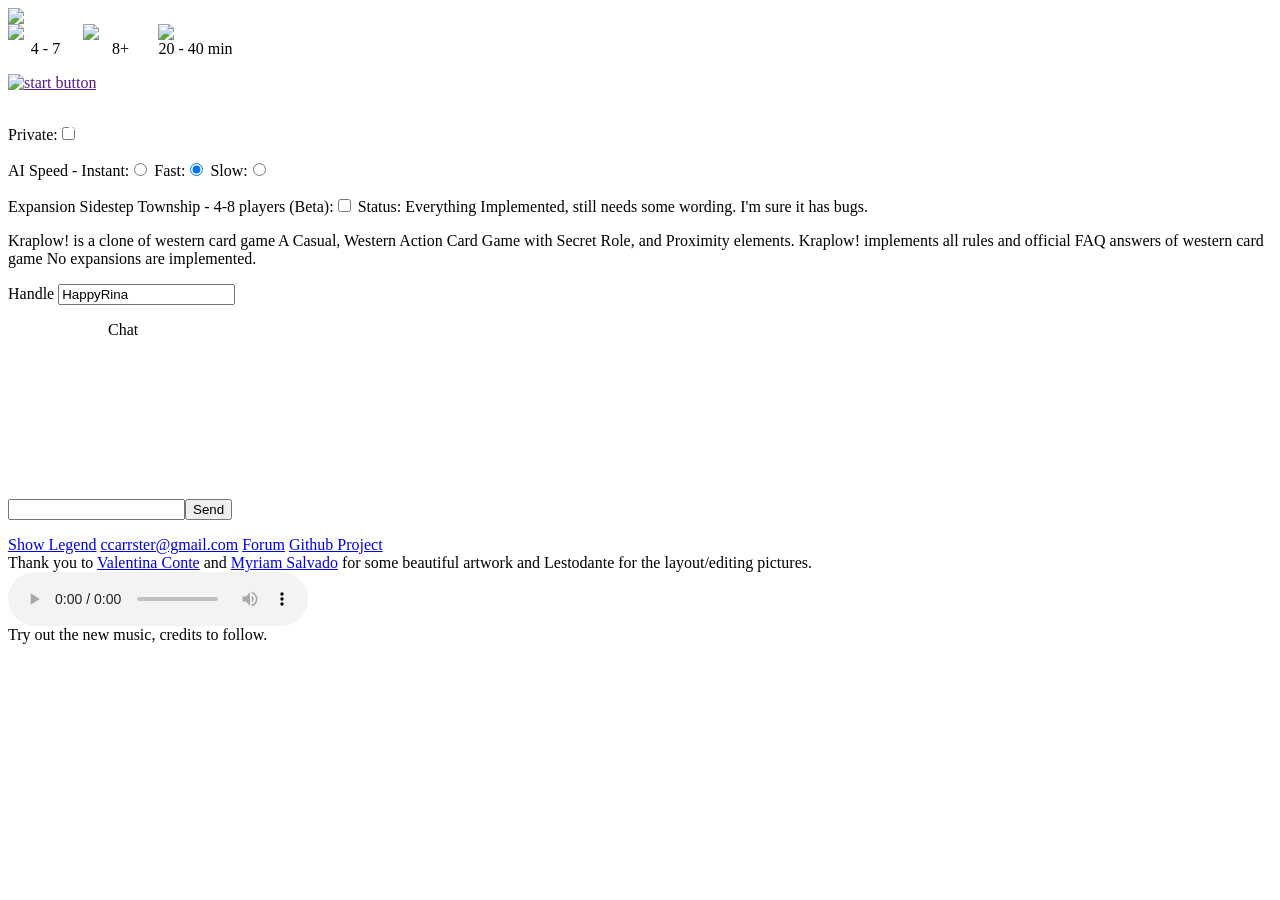
==== commit 6a40e01c: "fix refactoring mistake, which broke whole page" ====
--- a/WebContent/index.html
+++ b/WebContent/index.html
@@ -36,7 +36,7 @@
 <div>Thank you to <a target="_blank" href="https://www.instagram.com/valevidart/">Valentina Conte</a> and <a href="https://www.instagram.com/myriam_art_designs"  target="_blank">Myriam Salvado</a> for some beautiful artwork and Lestodante for the layout/editing pictures.</div>
 </div>
 
-<script type="javascript">
+<script>
 
 	const randomAdjectives = ["Selective", "Tasty", "Furtive", "Pink", "Straight", "Shaggy", "Disgusting", "Cut", "Humorous", "Rightful", "Elated", "Rough", "Plucky", "Sophisticated", "Rude", "Fancy", "Noxious", "Drab", "Spicy", "Elastic", "Well-groomed", "Upset", "Fresh", "Voiceless", "Silent", "Sulky", "Cynical", "Stimulating", "Astonishing", "Blushing", "Well-made", "Picayune", "Flippant", "Lovely", "Political", "Ambitious", "Obese", "Freezing", "Maddening", "Hideous", "Lively", "Solid", "Taboo", "Fallacious", "Hysterical", "Magenta", "Gullible", "Abortive", "Permissible", "Successful", "Crazy", "Joyous", "Legal", "Flawless", "Boorish", "Eatable", "Literate", "Fantastic", "Gusty", "Faded", "Possible", "Rare", "Labored", "Equal", "Feeble", "Sparkling", "Thoughtless", "Green", "Even", "Puzzled", "Rigid", "Garrulous", "Paltry", "Difficult", "Nostalgic", "Uptight", "Habitual", "Woozy", "Quiet", "Thirsty", "Fearful", "Gleaming", "Happy", "Vagabond", "Ill", "Many", "Deeply", "Luxuriant", "Present", "Tall", "Swanky", "Clear", "Tired", "Fluffy", "Blue-eyed", "Average", "Obscene", "Parched", "Ten", "Uninterested", "Important", "Wooden", "Late", "Scattered", "Materialistic", "Alluring", "Square", "Sweltering", "Capable", "Gruesome", "Maniacal", "Periodic", "Dashing", "Whimsical", "Overwrought", "Future", "Aquatic", "Protective"];
 	const randomNames = ["Sachiko", "Walter", "Brittney", "Donnell", "Eufemia", "Clementina", "Erika", "Lauran", "Twanda", "Arianna", "Rema", "Monroe", "Herma", "Abigail", "Hattie", "Rick", "Adrianna", "Lesha", "Melida", "Izola", "Marquitta", "Savanna", "Ethelyn", "Leone", "Irwin", "Kristal", "Gonzalo", "Maryanne", "Abdul", "Nakia", "Rina", "Adrienne", "Bula", "Shane", "Avis", "Allegra", "Arlen", "Vaughn", "Pricilla", "Iesha", "Elidia", "Jeramy", "Caren", "Theodore", "Flavia", "Telma", "Barbra", "Will", "Lachelle", "Kate"];
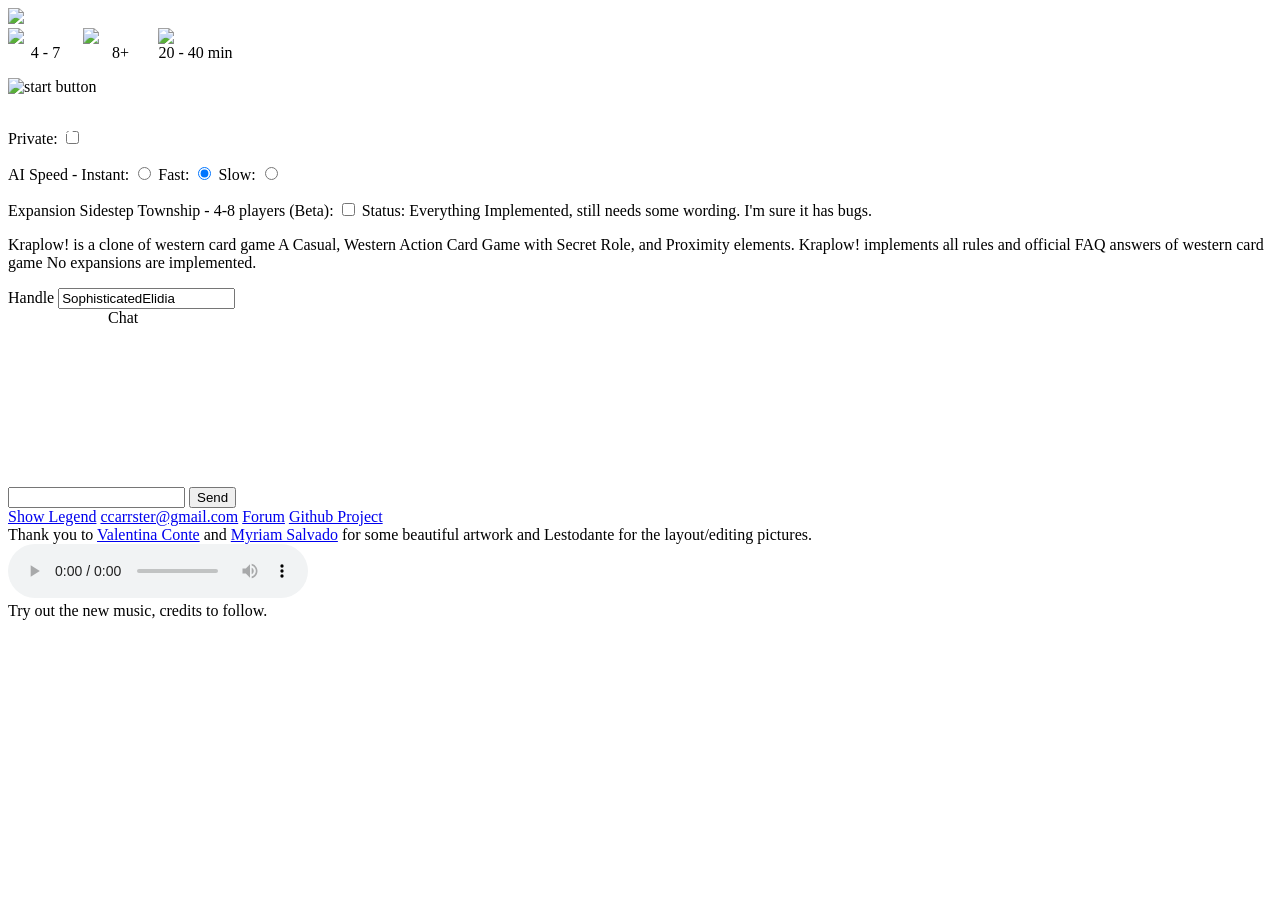
==== commit 662a9415: "json refactoring" ====
--- a/WebContent/index.html
+++ b/WebContent/index.html
@@ -1,1694 +1,140 @@
+<!DOCTYPE html>
 <html>
 <head>
-<title>Kraplow! The unofficial western card game clone</title>
-<script>
-function copyToClipboard() {
-	const copyText = document.getElementById("joinurl");
-	copyText.select();
-  document.execCommand("Copy");
-}
-</script>
+    <title>Kraplow! The unofficial western card game clone</title>
+    <script>
+        function copyToClipboard() {
+            const copyText = document.getElementById("joinurl");
+            copyText.select();
+            document.execCommand("Copy");
+        }
+    </script>
+    <script type="module">
+        import {stateMachine} from "./js/statemachine.js";
+        import {sendApiRequest, getServletUrl} from "./js/sendApiRequest.js";
+        import {getCookie} from "./js/cookie.js";
+        import {countPlayers, parseCountPlayers} from "./js/countPlayers.js"
+        import {parseGetAvailableGame, getAvailableGame} from "./js/availableGame.js"
+        import {getGuestCounter, parseGetGuestCounter} from "./js/guestCounter.js"
+        import {join, joinAi, parseJoinAi, parseJoin} from "./js/join.js"
+        import {leave, parseLeaveAI, parseLeave} from "./js/leave.js"
+        import {getDescriptionForPlayer, getImageForPlayer, playerInfo, getImageForRole} from "./js/playerInfo.js"
+        import {getDescriptionForCard, getImageForCard} from "./js/cardInfo.js"
+        import {getChat, sendChat, parseSendChat, parseGetChat} from "./js/chat.js"
+        import {timedCount} from "./js/timedCount.js"
+        import {sendResponseJson, parseSendResponse} from "./js/response.js"
+        import {getPlayerInfo, parseGetPlayerInfo} from "./js/playerInfoApi.js"
+        import {generateTargetCodeSingle, generateTargetCode} from "./js/generateCodes.js"
+        import {parseGetGameState, getGameState} from "./js/gameState.js"
+        import {flashBorder} from "./js/flashBorder.js"
+        import {create, parseCreate, addRobot} from "./js/create.js"
+        import {commandName} from "./js/commandName.js"
+        import {start, canStart, parseCanStart, parseStart, writeInfo} from "./js/start.js"
+        import {setup} from "./js/setup.js"
+        import {pollMessages, formatMessage, getMessage, parseGetMessage} from "./js/message.js"
+        window.addEventListener('load', () => timedCount());
+        document.querySelector('#chatInputForm').addEventListener('submit', () => {sendChat(document.getElementById('chatinput').value); document.getElementById('chatinput').value = ''; return false;})
+        document.querySelector('#chatInputSubmit').addEventListener('click', () => {sendChat(document.getElementById('chatinput').value); document.getElementById('chatinput').value = '';})
+    </script>
+    <script src="./js/sendApiRequest.js" type="module"></script>
+    <script src="./js/cookie.js" type="module"></script>
+    <script src="./js/countPlayers.js" type="module"></script>
+    <script src="./js/availableGame.js" type="module"></script>
+    <script src="./js/guestCounter.js" type="module"></script>
+    <script src="./js/join.js" type="module"></script>
+    <script src="./js/leave.js" type="module"></script>
+    <script src="./js/playerInfo.js" type="module"></script>
+    <script src="./js/cardInfo.js" type="module"></script>
+    <script src="./js/chat.js" type="module"></script>
+    <script src="./js/timedCount.js" type="module"></script>
+    <script src="./js/response.js" type="module"></script>
+    <script src="./js/playerInfoApi.js" type="module"></script>
+    <script src="./js/generateCodes.js" type="module"></script>
+    <script src="./js/gameState.js" type="module"></script>
+    <script src="./js/flashBorder.js" type="module"></script>
+    <script src="./js/create.js" type="module"></script>
+    <script src="./js/commandName.js" type="module"></script>
+    <script src="./js/start.js" type="module"></script>
+    <script src="./js/setup.js" type="module"></script>
+    <script src="./js/message.js" type="module"></script>
+    <script src="./js/main.js" type="module"></script>
 </head>
-<body onload="timedCount();" style="background:url(wood.jpg) repeat;">
+<body style="background:url(wood.jpg) repeat;">
 <div>
-<div id="gameSetup"></div>
-<div id="gameState" style="float:left;"></div>
-<div id="gameInfo">
-	<p>Private:<input type="checkbox" id="private" name="private" value="private"/></p>
-	<p>AI Speed - Instant:<input type="radio" id="aiSpeedInstant" name="aiSpeed" value="0"/> Fast:<input type="radio" id="aiSpeedFast" name="aiSpeed" value="1500" checked="checked"/> Slow:<input type="radio" id="aiSpeedSlow" name="aiSpeed" value="3500"/></p>
-	<p>Expansion Sidestep Township - 4-8 players (Beta):<input type="checkbox" id="sidestep" name="sidestep" value="sidestep"/> Status: Everything Implemented, still needs some wording. I'm sure it has bugs.</p>
-	<p>Kraplow! is a clone of western card game A Casual, Western Action Card Game with Secret Role, and Proximity elements. Kraplow! implements all rules and official FAQ answers of western card game No expansions are implemented.</p>
-	<div><form>Handle <input type="text" name="handle" id="handle"/></form></div>
+    <div id="gameSetup"></div>
+    <div id="gameState" style="float:left;"></div>
+    <div id="gameInfo">
+        <p> Private:
+            <input type="checkbox" id="private" name="private" value="private"/>
+        </p>
+        <p> AI Speed - Instant:
+            <input type="radio" id="aiSpeedInstant" name="aiSpeed" value="0"/>
+            Fast:
+            <input type="radio" id="aiSpeedFast" name="aiSpeed" value="1500" checked="checked"/>
+            Slow:
+            <input type="radio" id="aiSpeedSlow" name="aiSpeed" value="3500"/>
+        </p>
+        <p> Expansion Sidestep Township - 4-8 players (Beta):
+            <input type="checkbox" id="sidestep" name="sidestep" value="sidestep"/>
+            Status: Everything Implemented, still needs some wording. I'm sure it has bugs.
+        </p>
+        <p> Kraplow! is a clone of western card game A Casual, Western Action Card Game with Secret Role, and Proximity
+            elements. Kraplow! implements all rules and official FAQ answers of western card game No expansions are
+            implemented.
+        </p>
+        <div>
+            <form>Handle <input type="text" name="handle" id="handle"/></form>
+        </div>
+    </div>
+    <div style="float:left;">
+        <div>
+            <div style="float:left;" id="chatLog"></div>
+            <div style="float:left; width:100px; height:178px;" id="chatNames"></div>
+        </div>
+        <div id="chatInputDiv">
+<!--            refactor: what is this?-->
+            <form id="chatInputForm">
+                Chat
+                <input type="text" id="chatinput">
+                <input id="chatInputSubmit" type="button" value="Send">
+            </form>
+        </div>
+        <div><textarea id="gameLog" rows='10' cols='60' style="display:none;" readonly></textarea></div>
+        <div id="gameMessages" style="height:256px; width:533px; display:none; border:2px solid #000;"></div>
+        <div id="remainingroles"></div>
+    </div>
+    <div style="clear:both;"></div>
+    <div id="handArea"></div>
+    <a href="legend.html" target="_blank">Show Legend</a>
+    <a href="mailto:ccarrster@gmail.com">ccarrster@gmail.com</a>
+    <a href="http://kraplow.freeforums.net" target="_blank">Forum</a>
+    <a target="_blank" href="https://github.com/ccarrster/kraplow">Github Project</a>
+    <div>Thank you to
+        <a target="_blank" href="https://www.instagram.com/valevidart/">Valentina Conte</a>
+        and
+        <a href="https://www.instagram.com/myriam_art_designs" target="_blank">Myriam Salvado</a>
+        for some beautiful artwork and Lestodante for the layout/editing pictures.
+    </div>
 </div>
-<div style="float:left;">
-<div>
-<div style="float:left;" id="chatLog"></div>
-<div style="float:left; width:100px; height:178px;" id="chatNames"></div>
-</div>
-<div id="chatInputDiv"><form onSubmit="sendChat(getServletUrl(), parseSendChat, document.getElementById('chatinput').value); document.getElementById('chatinput').value = ''; return false;">Chat <input type="text" id="chatinput"><input type="button" value="Send" onClick="sendChat(getServletUrl(), parseSendChat, document.getElementById('chatinput').value); document.getElementById('chatinput').value = '';"></form></div>
-<div><textarea id="gameLog" rows='10' cols='60' style="display:none;" readonly></textarea></div>
-<div id="gameMessages" style="height:256px; width:533px; display:none; border:2px solid #000;"></div>
-<div id="remainingroles"></div>
-</div>
-<div style="clear:both;"></div>
-<div id="handArea"></div>
-<a href="legend.html" target="_blank">Show Legend</a> <a href="mailto:ccarrster@gmail.com">ccarrster@gmail.com</a> <a href="http://kraplow.freeforums.net" target="_blank">Forum</a> <a target="_blank" href="https://github.com/ccarrster/kraplow">Github Project</a>
-<div>Thank you to <a target="_blank" href="https://www.instagram.com/valevidart/">Valentina Conte</a> and <a href="https://www.instagram.com/myriam_art_designs"  target="_blank">Myriam Salvado</a> for some beautiful artwork and Lestodante for the layout/editing pictures.</div>
-</div>
-
-<script>
-
-	const randomAdjectives = ["Selective", "Tasty", "Furtive", "Pink", "Straight", "Shaggy", "Disgusting", "Cut", "Humorous", "Rightful", "Elated", "Rough", "Plucky", "Sophisticated", "Rude", "Fancy", "Noxious", "Drab", "Spicy", "Elastic", "Well-groomed", "Upset", "Fresh", "Voiceless", "Silent", "Sulky", "Cynical", "Stimulating", "Astonishing", "Blushing", "Well-made", "Picayune", "Flippant", "Lovely", "Political", "Ambitious", "Obese", "Freezing", "Maddening", "Hideous", "Lively", "Solid", "Taboo", "Fallacious", "Hysterical", "Magenta", "Gullible", "Abortive", "Permissible", "Successful", "Crazy", "Joyous", "Legal", "Flawless", "Boorish", "Eatable", "Literate", "Fantastic", "Gusty", "Faded", "Possible", "Rare", "Labored", "Equal", "Feeble", "Sparkling", "Thoughtless", "Green", "Even", "Puzzled", "Rigid", "Garrulous", "Paltry", "Difficult", "Nostalgic", "Uptight", "Habitual", "Woozy", "Quiet", "Thirsty", "Fearful", "Gleaming", "Happy", "Vagabond", "Ill", "Many", "Deeply", "Luxuriant", "Present", "Tall", "Swanky", "Clear", "Tired", "Fluffy", "Blue-eyed", "Average", "Obscene", "Parched", "Ten", "Uninterested", "Important", "Wooden", "Late", "Scattered", "Materialistic", "Alluring", "Square", "Sweltering", "Capable", "Gruesome", "Maniacal", "Periodic", "Dashing", "Whimsical", "Overwrought", "Future", "Aquatic", "Protective"];
-	const randomNames = ["Sachiko", "Walter", "Brittney", "Donnell", "Eufemia", "Clementina", "Erika", "Lauran", "Twanda", "Arianna", "Rema", "Monroe", "Herma", "Abigail", "Hattie", "Rick", "Adrianna", "Lesha", "Melida", "Izola", "Marquitta", "Savanna", "Ethelyn", "Leone", "Irwin", "Kristal", "Gonzalo", "Maryanne", "Abdul", "Nakia", "Rina", "Adrienne", "Bula", "Shane", "Avis", "Allegra", "Arlen", "Vaughn", "Pricilla", "Iesha", "Elidia", "Jeramy", "Caren", "Theodore", "Flavia", "Telma", "Barbra", "Will", "Lachelle", "Kate"];
-	const handleField = document.getElementById('handle');
-
-	const handleLocation = window.location.href.indexOf("handle=");
-	if(handleLocation !== -1){
-		var restOfUrl = window.location.href.substring(handleLocation + 7, window.location.href.length);
-		var andpersandLocation = restOfUrl.indexOf("&");
-		if(andpersandLocation === -1){
-			handleField.value = restOfUrl;
-		} else {
-			handleField.value = restOfUrl.substring(0, andpersandLocation);
-		}
-	} else {
-		const cookieHandle = getCookie("handle");
-		if(cookieHandle !== ""){
-			handleField.value = cookieHandle;
-		} else {
-			handleField.value = randomAdjectives[Math.floor(Math.random() * randomAdjectives.length)] + randomNames[Math.floor(Math.random() * randomNames.length)];
-		}
-	}
-
-	const joinLocation = window.location.href.indexOf("join=");
-	let autostart = false;
-	if(joinLocation !== -1){
-		var restOfUrl = window.location.href.substring(joinLocation + 5, window.location.href.length);
-		var andpersandLocation = restOfUrl.indexOf("&");
-		if(andpersandLocation === -1){
-			var gameIdJoin = restOfUrl;
-		} else {
-			var gameIdJoin = restOfUrl.substring(0, andpersandLocation);
-		}
-		join(getServletUrl(), parseJoin, gameIdJoin, document.getElementById("handle").value);
-	}
-
-
-   function getServletUrl(){
-       return "/westerncardgame/chat";
-   }
-
-   function initRequest() {
-       if (window.XMLHttpRequest) {
-	   return new XMLHttpRequest();
-       } else if (window.ActiveXObject) {
-	   isIE = true;
-	   return new ActiveXObject("Microsoft.XMLHTTP");
-       }
-   }
-
-   function sendXMLHttp(url, responseHandler){
-	   const req = initRequest();
-	   req.onreadystatechange = function() {
-	   if (req.readyState === 4) {
-		   if (req.status === 200) {
-			   responseHandler(req.responseXML);
-		   } else if (req.status === 204){
-			   alert('error');
-		   }
-	   }
-	};
-	req.open("GET", url, true);
-	req.send(null);
-   }
-
-	let gameStateResult = null;
-
-	function parseGetGameState(responseXML) {
-	   const gameStateDiv = document.getElementById('gameState');
-	   if(gameStateDiv != null){
-		let result = "<img src='table.png' style='position:absolute; top:0; left:0; z-index:-1;' width='630' height='630'>";
-		result += "<img src='logo2.png' style='position:absolute; top:343px; left:222px;' width='200'>";
-		const deckSize = responseXML.getElementsByTagName("decksize")[0];
-		if(deckSize === undefined){
-			return;
-		} else {
-			started = true;
-			var gameMessagesDiv = document.getElementById('gameMessages');
-			gameMessagesDiv.style.display = "block";
-			setup();
-		}
-
-		const currentName = responseXML.getElementsByTagName("currentname")[0];
-		const name = currentName.childNodes[0].nodeValue;
-
-		const gameOverNode = responseXML.getElementsByTagName("gameover")[0];
-		if(gameOverNode != null){
-			const timeoutOverNode = responseXML.getElementsByTagName("timeout")[0];
-			let gameOverMessage = "";
-			if(timeoutOverNode != null){
-				gameOverMessage += "<h2>Timeout - " + timeoutOverNode.childNodes[0].nodeValue + "</h2>"
-			}
-			var gameMessagesDiv = document.getElementById('gameMessages');
-			const handleField = document.getElementById('handle');
-
-			gameOverMessage += '<h2>Game Over</2> <a href="/westerncardgame?handle=' + handleField.value + '">Game Lobby</a>';
-			gameMessagesDiv.innerHTML = gameOverMessage;
-			gameOver = true;
-		}
-
-		const roleNodes = responseXML.getElementsByTagName("role");
-		let allRoles = "";
-		for(let roleIndex = 0; roleIndex < roleNodes.length; roleIndex++){
-			const roleName = roleNodes[roleIndex].childNodes[0].nodeValue;
-			if(roleName === "Deputy"){
-				allRoles += "<img style='max-height:50px; max-width:50px' src='deputy.png' alt='Deputy' title='Deputy'>";
-			} else if(roleName === "Outlaw"){
-				allRoles += "<img style='max-height:50px; max-width:50px' src='outlaw.png' alt='Outlaw' title='Outlaw'>";
-			} else if(roleName === "Sheriff"){
-				allRoles += "<img style='max-height:50px; max-width:50px' src='sheriff.png' alt='Sheriff' title='Sheriff'>";
-			} else if(roleName === "Renegade"){
-				allRoles += "<img style='max-height:50px; max-width:50px' src='renegade.png' alt='Renegade' title='Renegade'>";
-			}
-		}
-		if(document.getElementById("remainingroles").innerHTML !== allRoles){
-			document.getElementById("remainingroles").innerHTML = allRoles;
-		}
-
-		const playerNodes = responseXML.getElementsByTagName("player");
-
-		let foundSelf = false;
-		for(var playerIndex = 0; playerIndex < playerNodes.length; playerIndex++){
-			var loopPlayerName = playerNodes[playerIndex].getElementsByTagName("name")[0].childNodes[0].nodeValue;
-			if(loopPlayerName === playerName){
-				foundSelf = true;
-			}
-		}
-		if(foundSelf === false && playerName != null){
-			//result += "You dead";
-		}
-		result += '<table>'
-		let row = 0;
-		let column = 0;
-		for(var playerIndex = 0; playerIndex < playerNodes.length; playerIndex++){
-			if(column === 0){
-				result += '<tr>';
-			}
-			if(playerNodes.length === 1){
-				if(row === 0){
-					if(column === 0 || column === 2){
-						result += '<td><div style="width:200px; height:200px;"></div></td>';
-						column = column + 1;
-						if(column === 3){
-							result += '</tr>';
-							row = row + 1;
-							column = 0;
-						}
-					}
-				}
-			}
-			if(playerNodes.length === 2){
-				if(row === 0){
-					result += '<td><div style="width:200px; height:200px;"></div></td><td><div style="width:200px; height:200px;"></div></td><td><div style="width:200px; height:200px;"></div></td></tr><tr>';
-					row = row + 1;
-				}
-				if(row === 1){
-					if(column === 1){
-						result += '<td><div style="width:200px; height:200px;">'
-						var size = deckSize.childNodes[0].nodeValue;
-						if(size > 0){
-							result += '<img id="draw_pile" src="card.png" alt="Draw Pile ' + size + ' cards"  title="' + size + ' cards" width="90"> ';
-						}
-
-						var discardCard = responseXML.getElementsByTagName("discardtopcard")[0];
-						if(discardCard != null){
-							var discardName = discardCard.getElementsByTagName("name")[0];
-							var cardName = discardName.childNodes[0].nodeValue;
-							var description = " - " + getDescriptionForCard(cardName);
-							result += '<img id="discard_pile" src="' + getImageForCard(cardName) + '" alt="Discard Pile ' + cardName + '" title="' + cardName + description +'" width="90"> ';
-						}
-						result += '</div></td>';
-						column = column + 1;
-					}
-				}
-			}
-			if(playerNodes.length === 3){
-				if(row === 0){
-					if(column === 0 || column === 2){
-						result += '<td><div style="width:200px; height:200px;"></div></td>';
-						column = column + 1;
-						if(column === 3){
-							result += '</tr>';
-							row = row + 1;
-							column = 0;
-						}
-					}
-				}
-				if(row === 1){
-					result += '<td><div style="width:200px; height:200px;"></div></td><td><div style="width:200px; height:200px;">';
-					var size = deckSize.childNodes[0].nodeValue;
-					if(size > 0){
-						result += '<img id="draw_pile" src="card.png" alt="Draw Pile ' + size + ' cards"  title="' + size + ' cards" width="90"> ';
-					}
-
-					var discardCard = responseXML.getElementsByTagName("discardtopcard")[0];
-					if(discardCard != null){
-						var discardName = discardCard.getElementsByTagName("name")[0];
-						var cardName = discardName.childNodes[0].nodeValue;
-						var description = " - " + getDescriptionForCard(cardName);
-						result += '<img id="discard_pile" src="' + getImageForCard(cardName) + '" alt="Discard Pile ' + cardName + '" title="' + cardName + description +'" width="90"> ';
-					}
-					result += '</div></td><td><div style="width:200px; height:200px;"></div></td></tr><tr>';
-					row = row + 1;
-					column = 0;
-				}
-				if(row === 2){
-					if(column === 1){
-						result += '<td><div style="width:200px; height:200px;"></div></td>';
-						column = column + 1;
-					}
-				}
-			}
-			if(playerNodes.length === 4){
-				if(row === 0){
-					if(column === 1){
-						result += '<td><div style="width:200px; height:200px;"></div></td>';
-						column = column + 1;
-					}
-				}
-				if(row === 1){
-					result += '<td><div style="width:200px; height:200px;"></div></td><td><div style="width:200px; height:200px;">';
-					var size = deckSize.childNodes[0].nodeValue;
-					if(size > 0){
-						result += '<img id="draw_pile" src="card.png" alt="Draw Pile ' + size + ' cards"  title="' + size + ' cards" width="90"> ';
-					}
-
-					var discardCard = responseXML.getElementsByTagName("discardtopcard")[0];
-					if(discardCard != null){
-						var discardName = discardCard.getElementsByTagName("name")[0];
-						var cardName = discardName.childNodes[0].nodeValue;
-						var description = " - " + getDescriptionForCard(cardName);
-						result += '<img id="discard_pile" src="' + getImageForCard(cardName) + '" alt="Discard Pile ' + cardName + '" title="' + cardName + description +'"  width="90"> ';
-					}
-					result += '</div></td><td><div style="width:200px; height:200px;"></div></td></tr><tr>';
-					row = row + 1;
-				}
-				if(row === 2){
-					if(column === 1){
-						result += '<td><div style="width:200px; height:200px;"></div></td>';
-						column = column + 1;
-					}
-				}
-			}
-			if(playerNodes.length === 5){
-				if(row === 1){
-					result += '<td><div style="width:200px; height:200px;"></div></td><td><div style="width:200px; height:200px;">';
-					var size = deckSize.childNodes[0].nodeValue;
-					if(size > 0){
-						result += '<img id="draw_pile" src="card.png" alt="Draw Pile ' + size + ' cards"  title="' + size + ' cards" width="90"> ';
-					}
-
-					var discardCard = responseXML.getElementsByTagName("discardtopcard")[0];
-					if(discardCard != null){
-						var discardName = discardCard.getElementsByTagName("name")[0];
-						var cardName = discardName.childNodes[0].nodeValue;
-						var description = " - " + getDescriptionForCard(cardName);
-						result += '<img id="discard_pile" src="' + getImageForCard(cardName) + '" alt="Discard Pile ' + cardName + '" title="' + cardName + description +'" width="90"> ';
-					}
-					result += '</div></td><td><div style="width:200px; height:200px;"></div></td></tr><tr>';
-					row = row + 1;
-				}
-				if(row === 2){
-					if(column === 1){
-						result += '<td><div style="width:200px; height:200px;"></div></td>';
-						column = column + 1;
-					}
-				}
-			}
-			if(playerNodes.length === 6){
-				if(column === 1 && (row === 0 || row === 2)){
-					result += '<td><div style="width:200px; height:200px;"></div></td>';
-					column = column + 1;
-				} else if(column === 1 && row === 1){
-					result += '<td><div style="width:200px; height:200px;">';
-					var size = deckSize.childNodes[0].nodeValue;
-					if(size > 0){
-						result += '<img id="draw_pile" src="card.png" alt="Draw Pile ' + size + ' cards"  title="' + size + ' cards" width="90"> ';
-					}
-
-					var discardCard = responseXML.getElementsByTagName("discardtopcard")[0];
-					if(discardCard != null){
-						var discardName = discardCard.getElementsByTagName("name")[0];
-						var cardName = discardName.childNodes[0].nodeValue;
-						var description = " - " + getDescriptionForCard(cardName);
-						result += '<img id="discard_pile" src="' + getImageForCard(cardName) + '" alt="Discard Pile ' + cardName + '" title="' + cardName + description +'" width="90"> ';
-					}
-					result += '</div></td>';
-					column = column + 1;
-				}
-			}
-			if(playerNodes.length === 7){
-				if(row === 1){
-					if(column === 1){
-						result += '<td><div style="width:200px; height:200px;">';
-						var size = deckSize.childNodes[0].nodeValue;
-						if(size > 0){
-							result += '<img id="draw_pile" src="card.png" alt="Draw Pile ' + size + ' cards"  title="' + size + ' cards" width="90"> ';
-						}
-
-						var discardCard = responseXML.getElementsByTagName("discardtopcard")[0];
-						if(discardCard != null){
-							var discardName = discardCard.getElementsByTagName("name")[0];
-							var cardName = discardName.childNodes[0].nodeValue;
-							var description = " - " + getDescriptionForCard(cardName);
-							result += '<img id="discard_pile" src="' + getImageForCard(cardName) + '" alt="Discard Pile ' + cardName + '" title="' + cardName + description +'" width="90"> ';
-						}
-						result += '</div></td>';
-						column = column + 1;
-					}
-				} else if(row === 2){
-					if(column === 1){
-						result += '<td><div style="width:200px; height:200px;"></div></td>';
-						column = column + 1;
-					}
-				}
-			}
-			if(playerNodes.length === 8){
-				if(row === 1){
-					if(column === 1){
-						result += '<td><div style="width:200px; height:200px;">';
-						var size = deckSize.childNodes[0].nodeValue;
-						if(size > 0){
-							result += '<img id="draw_pile" src="card.png" alt="Draw Pile ' + size + ' cards"  title="' + size + ' cards" width="90"> ';
-						}
-
-						var discardCard = responseXML.getElementsByTagName("discardtopcard")[0];
-						if(discardCard != null){
-							var discardName = discardCard.getElementsByTagName("name")[0];
-							var cardName = discardName.childNodes[0].nodeValue;
-							var description = " - " + getDescriptionForCard(cardName);
-							result += '<img id="discard_pile" src="' + getImageForCard(cardName) + '" alt="Discard Pile ' + cardName + '" title="' + cardName + description +'" width="90"> ';
-						}
-						result += '</div></td>';
-						column = column + 1;
-					}
-				}
-			}
-
-			result += '<td>';
-			if(playerNodes.length === 3){
-				if(playerIndex === 0){
-					loopPlayer = playerNodes[0];
-				} else if(playerIndex === 1){
-					loopPlayer = playerNodes[2];
-				} else if(playerIndex === 2){
-					loopPlayer = playerNodes[1];
-				}
-			} else if(playerNodes.length === 4){
-				if(playerIndex === 0){
-					loopPlayer = playerNodes[0];
-				} else if(playerIndex === 1){
-					loopPlayer = playerNodes[1];
-				} else if(playerIndex === 2){
-					loopPlayer = playerNodes[3];
-				} else if(playerIndex === 3){
-					loopPlayer = playerNodes[2];
-				}
-			} else if(playerNodes.length === 5){
-				if(playerIndex === 0){
-					loopPlayer = playerNodes[0];
-				} else if(playerIndex === 1){
-					loopPlayer = playerNodes[1];
-				} else if(playerIndex === 2){
-					loopPlayer = playerNodes[2];
-				} else if(playerIndex === 3){
-					loopPlayer = playerNodes[4];
-				} else if(playerIndex === 4){
-					loopPlayer = playerNodes[3];
-				}
-			} else if(playerNodes.length === 6){
-				if(playerIndex === 0){
-					loopPlayer = playerNodes[0];
-				} else if(playerIndex === 1){
-					loopPlayer = playerNodes[1];
-				} else if(playerIndex === 2){
-					loopPlayer = playerNodes[5];
-				} else if(playerIndex === 3){
-					loopPlayer = playerNodes[2];
-				} else if(playerIndex === 4){
-					loopPlayer = playerNodes[4];
-				} else if(playerIndex === 5){
-					loopPlayer = playerNodes[3];
-				}
-			} else if(playerNodes.length === 7){
-				if(playerIndex === 0){
-					loopPlayer = playerNodes[0];
-				} else if(playerIndex === 1){
-					loopPlayer = playerNodes[1];
-				} else if(playerIndex === 2){
-					loopPlayer = playerNodes[2];
-				} else if(playerIndex === 3){
-					loopPlayer = playerNodes[6];
-				} else if(playerIndex === 4){
-					loopPlayer = playerNodes[3];
-				} else if(playerIndex === 5){
-					loopPlayer = playerNodes[5];
-				} else if(playerIndex === 6){
-					loopPlayer = playerNodes[4];
-				}
-			} else if(playerNodes.length === 8){
-				if(playerIndex === 0){
-					loopPlayer = playerNodes[0];
-				} else if(playerIndex === 1){
-					loopPlayer = playerNodes[1];
-				} else if(playerIndex === 2){
-					loopPlayer = playerNodes[2];
-				} else if(playerIndex === 3){
-					loopPlayer = playerNodes[7];
-				} else if(playerIndex === 4){
-					loopPlayer = playerNodes[3];
-				} else if(playerIndex === 5){
-					loopPlayer = playerNodes[6];
-				} else if(playerIndex === 6){
-					loopPlayer = playerNodes[5];
-				} else if(playerIndex === 7){
-					loopPlayer = playerNodes[4];
-				}
-			} else {
-				loopPlayer = playerNodes[playerIndex];
-			}
-
-
-			var loopPlayerName = loopPlayer.getElementsByTagName("name")[0].childNodes[0].nodeValue;
-			const loopPlayerHandle = loopPlayer.getElementsByTagName("handle")[0].childNodes[0].nodeValue;
-			let border_color = "transparent";
-			let altPlayerText = loopPlayerName + " ";
-			if(loopPlayerName === playerName && name === loopPlayerName){
-				border_color = "#F0F";
-				altPlayerText = "Your turn " + altPlayerText;
-			} else if(name === loopPlayerName){
-				border_color = "#F00";
-				altPlayerText = "Their turn " + altPlayerText;
-			} else if(loopPlayerName === playerName){
-				border_color = "#00F";
-				altPlayerText = "You " + altPlayerText;
-			}
-			result += '<div style="width:200px; height:200px; position:relative; border:4px solid ' + border_color + ';">';
-
-			var description = " - " + getDescriptionForPlayer(loopPlayerName);
-			result += '<img src="' + getImageForPlayer(loopPlayerName) + '" alt="' + altPlayerText + '" id="' + loopPlayerName + '" title="' + loopPlayerName + description +'" style="border:4px solid transparent; position:absolute; top:0; left:0;" height="150px">';
-			result += '<div style="position:relative; top:152px; width:125px; background-color:white; border: 1px solid black;">' + loopPlayerHandle + '</div>';
-			const handSize = loopPlayer.getElementsByTagName("handsize")[0].childNodes[0].nodeValue;
-			result += '<div style="position:relative; top:152px; width:125px; background-color:white; border: 1px solid black;"><img src="card.png" alt="hand" title="'+handSize+' cards in hand" width="10" style="layout:inline-block;"> ' + handSize + ' cards in hand</div>';
-
-			const gunNode = loopPlayer.getElementsByTagName("gun")[0];
-			if(gunNode != null){
-				var gunName = gunNode.getElementsByTagName("name")[0].childNodes[0].nodeValue;
-				var description = " - " + getDescriptionForCard(gunName);
-				result += '<img src="' + getImageForCard(gunName) + '" alt="Gun ' + gunName + '" title="' + gunName + description +'" width="75" style="position:absolute; left:125px; top:0; z-index:7;"> ';
-			} else {
-				var gunName = "Colt45";
-				var description = " - " + getDescriptionForCard(gunName);
-				result += '<img src="' + getImageForCard(gunName) + '" alt="Gun ' + gunName + '" title="' + gunName + description +'" width="75" style="position:absolute; left:125px; top:0; z-index:7"> ';
-			}
-
-			const inPlayNodes = loopPlayer.getElementsByTagName("inplaycard");
-			for(let inPlayIndex = 0; inPlayIndex < inPlayNodes.length; inPlayIndex++){
-				const inPlayName = inPlayNodes[inPlayIndex].getElementsByTagName("name")[0].childNodes[0].nodeValue;
-				var description = " - " + getDescriptionForCard(inPlayName);
-				var top = 17 * (inPlayIndex + 1);
-				const zindex = 7 - (inPlayIndex + 1);
-				result += '<img src="' + getImageForCard(inPlayName) + '" alt="In Play ' + inPlayName + '" title="' + inPlayName + description +'"  width="75" style="position:absolute; left:125px; top:' + top + 'px; z-index:' + zindex + ';"> ';
-			}
-
-			if(loopPlayer.getElementsByTagName("issheriff")[0] != null){
-				result += '<img src="sheriff.png" alt="Sheriff" title="Sheriff - Kill all Outlaws and the Renegade." height="40" style="position:absolute; left:70px; top:100px;"> ';
-			} else {
-				if(playerName === loopPlayerName){
-					result += getImageForRole(role, goal);
-				}
-			}
-			const playerHealth = loopPlayer.getElementsByTagName("health")[0].childNodes[0].nodeValue;
-			const playerMaxHealth = loopPlayer.getElementsByTagName("maxhealth")[0].childNodes[0].nodeValue;
-			for(var healthIndex = 0; healthIndex < playerHealth; healthIndex++){
-				var top = (healthIndex * 10) + 40;
-				result += '<img src="borderbullet.png" alt="Health" title="'+playerHealth+'/'+playerMaxHealth+' Health" height="10" style="position:absolute; left:100px; top:' + top + 'px;"> ';
-			}
-			for(let maxHealthIndex = healthIndex; maxHealthIndex < playerMaxHealth; maxHealthIndex++){
-				var top = (maxHealthIndex * 10) + 40;
-				result += '<img src="emptyborderbullet.png" alt="Damage" title="'+playerHealth+'/'+playerMaxHealth+' Health" height="10" style="position:absolute; left:100px; top:' + top + 'px;"> ';
-			}
-			result += '</div>';
-			result += '</td>'
-			column = column + 1;
-			if(column === 3){
-				column = 0;
-				row = row + 1;
-				result += '</tr>'
-			}
-			if(playerNodes.length === 2 && row === 2){
-				result += '<tr><td><div style="width:200px; height:200px;"></div></td><td><div style="width:200px; height:200px;"></div></td><td><div style="width:200px; height:200px;"></div></td></tr>';
-			}
-			if(playerNodes.length === 1 && row === 0 && column === 2){
-				result += '<td><div style="width:200px; height:200px;"></div></td></tr><tr><td><div style="width:200px; height:200px;"></div></td><td><div style="width:200px; height:200px;">';
-				var size = deckSize.childNodes[0].nodeValue;
-				if(size > 0){
-					result += '<img id="draw_pile" src="card.png" alt="Draw Pile ' + size + ' cards"  title="' + size + ' cards" width="90"> ';
-				}
-
-				var discardCard = responseXML.getElementsByTagName("discardtopcard")[0];
-				if(discardCard != null){
-					var discardName = discardCard.getElementsByTagName("name")[0];
-					var cardName = discardName.childNodes[0].nodeValue;
-					var description = " - " + getDescriptionForCard(cardName);
-					result += '<img id="discard_pile" src="' + getImageForCard(cardName) + '" alt="Discard Pile ' + cardName + '" title="' + cardName + description +'" width="90"> ';
-				}
-				result += '</div></td><td><div style="width:200px; height:200px;"></div></td></tr><tr><td><div style="width:200px; height:200px;"></div></td><td><div style="width:200px; height:200px;"></div></td><td><div style="width:200px; height:200px;"></div></td></tr>';
-			}
-
-
-		}
-		result += '</table>';
-		if(gameStateResult !== result){
-			gameStateResult = result;
-			gameStateDiv.innerHTML = result;
-		}
-	}
-   }
-
-   function formatMessage(message, messageId){
-	   let result = "";
-	   if(message.indexOf("-") !== -1){
-			const splitMessage = message.split("-");
-			const name = splitMessage[0];
-			const commandData = splitMessage[1];
-			const commandIndex = commandData.indexOf(" ");
-			if(commandIndex !== -1){
-				const command = commandData.substring(0, commandIndex);
-				result += '<h2>' + commandName(command) + '</h2>';
-				const data = commandData.substring(commandIndex + 1);
-				let splitData = data.split(", ");
-				if(command.indexOf("chooseTwoDiscardForLife") !== -1){
-					selected = ",";
-					result += "<a href='' onClick='sendResponse(selected, " + messageId + "); selected = \",\"; return false;'><img src='ok.png' alt='ok' height='90'></a> ";
-					for(var i = 0; i < splitData.length; i++){
-						if(splitData[i] !== ""){
-							var description = " - " + getDescriptionForCard(splitData[i]);
-							var image = getImageForCard(splitData[i]);
-							result += '<a href="" onClick="document.getElementById(\'result' + i + '\').style.display = \'none\'; document.getElementById(\'discard' + i + '\').style.display = \'inline\'; selected += \'' + i + ',\'; return false;"><img src="' + image + '" alt="Keeping ' + splitData[i] + '" title="' + splitData[i] + description +'" id="result' + i + '" height="90"></a> ';
-							result += '<a href="" onClick="document.getElementById(\'discard' + i + '\').style.display = \'none\'; document.getElementById(\'result' + i + '\').style.display = \'inline\'; selected = selected.replace(\',' + i + ',\', \',\'); return false;"><img src="card.png" style="display:none;" alt="Discarding ' + splitData[i] + '" title="' + splitData[i] + description +'" id="discard' + i + '" height="90"></a> ';
-						}
-					}
-				} else if(command.indexOf("chooseTwoDiscardForShoot") !== -1){
-					selected = ",";
-					result += "<a href='' onClick='sendResponse(selected, " + messageId + "); selected = \",\"; return false;'><img src='ok.png' alt='ok' height='90'></a> ";
-					for(var i = 0; i < splitData.length; i++){
-						if(splitData[i] !== ""){
-							var description = " - " + getDescriptionForCard(splitData[i]);
-							var image = getImageForCard(splitData[i]);
-							result += '<a href="" onClick="document.getElementById(\'result' + i + '\').style.display = \'none\'; document.getElementById(\'discard' + i + '\').style.display = \'inline\'; selected += \'' + i + ',\'; return false;"><img src="' + image + '" alt="Keeping ' + splitData[i] + '" title="' + splitData[i] + description +'" id="result' + i + '" height="90"></a> ';
-							result += '<a href="" onClick="document.getElementById(\'discard' + i + '\').style.display = \'none\'; document.getElementById(\'result' + i + '\').style.display = \'inline\'; selected = selected.replace(\',' + i + ',\', \',\'); return false;"><img src="card.png" style="display:none;" alt="Discarding ' + splitData[i] + '" title="' + splitData[i] + description +'" id="discard' + i + '" height="90"></a> ';
-						}
-					}
-				} else if(command.indexOf("respondTwoMiss") !== -1){
-					selected = ",";
-					result += "<img src='ok.png' alt='ok' onClick='sendResponse(selected, " + messageId + "); selected = \",\"; return false;' height='90'> ";
-					for(var i = 0; i < splitData.length; i++){
-						if(splitData[i] !== ""){
-							const nameCanPlaySplit = splitData[i].split("@");
-							var cardName = nameCanPlaySplit[0];
-							var canPlay = nameCanPlaySplit[1];
-							var description = " - " + getDescriptionForCard(cardName);
-							var image = getImageForCard(cardName);
-							if(canPlay.indexOf("false") !== -1){
-								result += '<img src="' + image + '" alt="Can not play" title="' + splitData[i] + description +'" id="result' + i + '" style="opacity:0.4;" height="90"> ';
-							} else {
-								result += '<a href="" onClick="document.getElementById(\'result' + i + '\').style.display = \'none\'; document.getElementById(\'discard' + i + '\').style.display = \'inline\';  selected += \'' + i + ',\'; return false;"><img src="' + image + '" alt="Keeping ' + splitData[i] + '" title="' + splitData[i] + description +'" id="result' + i + '" height="90"></a> ';
-								result += '<a href="" onClick="document.getElementById(\'discard' + i + '\').style.display = \'none\'; document.getElementById(\'result' + i + '\').style.display = \'inline\'; selected = selected.replace(\',' + i + ',\', \',\'); return false;"><img src="card.png" style="display:none;" alt="Discarding ' + splitData[i] + '" title="' + splitData[i] + description +'" id="discard' + i + '" height="90"></a> ';
-							}
-						}
-					}
-				} else {
-					if(command.indexOf("chooseDiscard") !== -1){
-						result += "<a href='' onClick='sendResponse(-1, " + messageId + "); return false;'><img src='card.png' alt='Draw Pile' height='90'></a> ";
-					} else if(command.indexOf("askOthersCard") !== -1){
-						if(splitData[0].indexOf("true") !== -1){
-							result += "<a href='' onClick='sendResponse(-1, " + messageId + "); return false;'><img src='hand.png' alt='Players hand' height='90'></a> ";
-						}
-						if(splitData[1].indexOf("true") !== -1){
-							const gunName = splitData[1].substring(4);
-							result += "<a href='' onClick='sendResponse(-2, " + messageId + "); return false;'><img src='" + getImageForCard(gunName) + "' alt='" + gunName + "' height='90'></a> ";
-						}
-						splitData = splitData.slice(2, splitData.length);
-					} else if((command.indexOf("askPlay") !== -1 && command.indexOf("askPlayer") === -1) || command.indexOf("respondBeer") !== -1 || command.indexOf("respondBang") !== -1 || command.indexOf("respondMiss") !== -1 || command.indexOf("askBlueDiscard") !== -1){
-						result += "<a href='' onClick='sendResponse(-1, " + messageId + "); return false;'><img src='pass.png' alt='Done Playing' title='Done Playing' height='90'></a> ";
-					}
-					for(var i = 0; i < splitData.length; i++){
-						let targetCode = "";
-						var canPlay = true;
-						let altTargetText = "";
-						if(command.indexOf("askPlay") !== -1 || command.indexOf("respondBeer") !== -1 || command.indexOf("respondBang") !== -1 || command.indexOf("respondMiss") !== -1){
-							const canPlayTargets = splitData[i].split("@");
-							splitData[i] = canPlayTargets[0];
-							if(canPlayTargets.length === 3){
-								if(canPlayTargets[1].indexOf("false") !== -1){
-									canPlay = false;
-								} else {
-									let targets = canPlayTargets[2];
-									const splitTargets = targets.split("$");
-									targets = targets.substring(0, targets.length -1);
-									altTargetText= " Targets: " + targets.replace(/\$/g, ", ");
-									targetCode = generateTargetCode(splitTargets);
-
-								}
-							} else if(canPlayTargets.length === 2){
-								if(canPlayTargets[1].indexOf("false") !== -1){
-									canPlay = false;
-								}
-							}
-						}
-						if("" !== splitData[i].trim()){
-							var image;
-							var suit = null;
-							var value = null;
-							var description = "";
-							if(command.indexOf("askPlayer") !== -1){
-								targetCode = generateTargetCodeSingle(splitData[i]);
-								image = getImageForPlayer(splitData[i]);
-								description = getDescriptionForPlayer(splitData[i]);
-								if(description !== ""){
-									description = " - " + description;
-								}
-							} else {
-								var cardName = splitData[i];
-								description = " - " + getDescriptionForCard(cardName);
-								image = getImageForCard(cardName);
-								const suits = cardName.split("^");
-								if(suits.length === 3){
-									splitData[i] = suits[0];
-									var suit = suits[1];
-									var value = suits[2];
-								}
-							}
-							if(canPlay){
-								result += '<a href="" onClick="sendResponse(' + i + ', ' + messageId + '); return false;"><img src="' + image + '" alt="' + splitData[i] + altTargetText + '" title="' + splitData[i] + description + '" ' + targetCode + ' height="90"></a> ';
-							} else {
-								result += '<img src="' + image + '" alt="Can not play ' + splitData[i] + '" title="' + splitData[i] + description +'" ' + targetCode + ' style="opacity:0.4;" height="90"> ';
-							}
-							if(suit != null && value != null){
-								result += value;
-								if(suit === 'Clubs'){
-									result += '<img src="clubs.png" alt="Clubs" title="Clubs"> ';
-								} else if(suit === 'Spades'){
-									result += '<img src="spades.png" alt="Spades" title="Spades"> ';
-								} else if(suit === 'Hearts'){
-									result += '<img src="hearts.png" alt="Hearts" title="Hearts"> ';
-								} else if(suit === 'Diamonds'){
-									result += '<img src="diamonds.png" alt="Diamonds" title="Diamonds"> ';
-								}
-							}
-						}
-					}
-				}
-
-			} else {
-				result += '<h2>' + commandName(commandData) + '</h2>';
-				if(commandData === "chooseFromPlayer"){
-					result += "<a href='' onClick='sendResponse(\"true\", " + messageId + "); return false;'><img src='player.png' alt='Players hand' height='90'></a> ";
-				}
-				result += "<a href='' onClick='sendResponse(\"false\", " + messageId + "); return false;'><img src='card.png' alt='Draw Pile' height='90'></a> ";
-			}
-		} else {
-			const gameLogDiv = document.getElementById('gameLog');
-			gameLogDiv.style.display = "block";
-			info = info + '\n' + message;
-			gameLogDiv.innerHTML = info;
-			const splitInfo = info.split("\n");
-			const names = ["Calamity Janet", "Jourdonnais", "Paul Regret", "Kit Carlson", "Bart Cassidy", "Jesse Jones", "Pedro Ramirez", "El Gringo", "Rose Doolan", "Suzy Lafayette", "Black Jack", "Sid Ketchum", "Slab the Killer", "Lucky Duke", "Vulture Sam", "Willy the Kid", "Uncle Will", "Johnny Kisch", "Claus The Saint"];
-			const lastInfo = splitInfo[splitInfo.length - 1];
-			for(i = 0; i < names.length; i++){
-				if(lastInfo.includes(names[i])){
-					flashBorder(names[i], true);
-				}
-			}
-			for(i = 0; i < names.length; i++){
-				if(lastInfo.includes(names[i])){
-					flashBorder(names[i]);
-				}
-			}
-
-			gameLogDiv.scrollTop = gameLogDiv.scrollHeight;
-			sendResponse("", messageId);
-		}
-		if(result === ""){
-			result = "<h2>Waiting for other players to perform actions.</h2>";
-		}
-   	return result;
-   }
-
-	let flash;
-
-	function flashBorder(elmId, stopFlash)
-	{
-		const elm = document.getElementById(elmId);
-		if(stopFlash === "true")
-	    {
-	        elm.style.opacity = 1;
-	        clearInterval(flash);
-	    }
-	    else
-	    {
-			let borderPattern = false;
-			flash = setInterval(setBorder,300);
-
-	        function setBorder()
-	        {
-	            if(borderPattern)
-	            {
-	                borderPattern = false;
-	                if(elm != null){
-	                	elm.style.opacity = 1;
-	                }
-	            }
-	            else
-	            {
-	                borderPattern = true;
-	                if(elm != null){
-	                	elm.style.opacity = 0.8;
-	                }
-	            }
-	        }
-	    }
-	}
-
-
-   function generateTargetCode(targets){
-	   const result = "";
-	   let mouseOver = 'onmouseover="';
-	   let mouseOut = 'onmouseout="';
-	   for(let i = 0; i < targets.length; i++){
-		 const target = targets[i];
-		 if(target !== "" && target !== "Cancel"){
-	       mouseOver += 'document.getElementById(\'' + target + '\').style.borderColor = \'red\';' + 'document.getElementById(\'' + target + '\').style.borderStyle = \'dashed\';';
-	       mouseOut += 'document.getElementById(\'' + target + '\').style.borderColor = \'transparent\';';
-       }
-     }
-     mouseOver += '"';
-     mouseOut += '"';
-     return mouseOver + ' ' + mouseOut;
-   }
-
-   function generateTargetCodeSingle(target){
-	   const result = "";
-	   let mouseOver = 'onmouseover="';
-	   let mouseOut = 'onmouseout="';
-	   if(target !== "" && target !== "Cancel"){
-	       mouseOver += 'document.getElementById(\'' + target + '\').style.borderColor = \'red\';' + 'document.getElementById(\'' + target + '\').style.borderStyle = \'dashed\';';
-	       mouseOut += 'document.getElementById(\'' + target + '\').style.borderColor = \'transparent\';';
-	   }
-     mouseOver += '"';
-     mouseOut += '"';
-     return mouseOver + ' ' + mouseOut;
-   }
-
-   var info = "";
-
-
-   function commandName(command){
-   		if(command === "askDiscard"){
-   			return "Discard down to number of remaining life";
-   		} else if(command === "askBlueDiscard"){
-   			return "Discard a blue card to draw 2 others";
-   		} else if(command === "askOthersCard"){
-   			return "Choose a card to remove from player";
-   		} else if(command === "askPlay"){
-   			return "Play any number of cards";
-   		} else if(command === "askPlayer"){
-   			return "Which player would you like to target?";
-   		} else if(command === "chooseCardToPutBack"){
-   			return "Which card would you like to put back?";
-   		} else if(command === "chooseDiscard"){
-   			return "Draw from the deck or discard pile";
-   		} else if(command === "chooseDrawCard"){
-   			return "Choose which card for the Draw";
-   		} else if(command === "chooseFromPlayer"){
-   			return "Draw from the deck or a player?";
-   		} else if(command === "chooseGeneralStoreCard"){
-   			return "Choose a general store card to take";
-   		} else if(command === "chooseTwoDiscardForLife"){
-   			return "Discard cards for Life(2 for 1, 4 for 2)";
-   		} else if(command === "chooseTwoDiscardForShoot"){
-   			return "Discard cards for Shoot(2 for 1)";
-   		} else if(command === "respondBang"){
-   			return "Play a Shoot or lose a life";
-   		} else if(command === "respondBeer"){
-   			return "Play a beer or die";
-   		} else if(command === "respondMiss"){
-   			return "Play a missed or lose a life";
-   		} else if(command === "respondTwoMiss"){
-   			return "Play 2 misses or lose a life";
-   		}
-   }
-
-   function getGameState(servletUrl, responseHandler, gameId) {
-   	sendXMLHttp(servletUrl + "?messageType=GETGAMESTATE&gameId=" + gameId, responseHandler);
-   }
-
-   function parseCreate(responseXML){
-	   const gameId = responseXML.getElementsByTagName("gameid")[0].childNodes[0].nodeValue;
-	   join(getServletUrl(), parseJoin, gameId, document.getElementById("handle").value);
-        return gameId;
-   }
-
-   function parseCreateWith1(responseXML){
-	   const gameId = parseCreate(responseXML);
-	   joinAi(getServletUrl(), parseJoinAi, gameId, 0, 'Robot 1');
-   }
-
-   function parseCreateWith2(responseXML){
-	   const gameId = parseCreate(responseXML);
-	   joinAi(getServletUrl(), parseJoinAi, gameId, 0, 'Robot 1');
-      joinAi(getServletUrl(), parseJoinAi, gameId, 1, 'Robot 2');
-   }
-
-   function parseCreateWith3(responseXML){
-	   const gameId = parseCreate(responseXML);
-	   joinAi(getServletUrl(), parseJoinAi, gameId, 0, 'Robot 1');
-      joinAi(getServletUrl(), parseJoinAi, gameId, 1, 'Robot 2');
-      joinAi(getServletUrl(), parseJoinAi, gameId, 2, 'Robot 3');
-   }
-
-   function parseCreateWith4(responseXML){
-	   const gameId = parseCreate(responseXML);
-	   joinAi(getServletUrl(), parseJoinAi, gameId, 0, 'Robot 1');
-      joinAi(getServletUrl(), parseJoinAi, gameId, 1, 'Robot 2');
-      joinAi(getServletUrl(), parseJoinAi, gameId, 2, 'Robot 3');
-      joinAi(getServletUrl(), parseJoinAi, gameId, 3, 'Robot 4');
-   }
-
-   function parseCreateWith5(responseXML){
-	   const gameId = parseCreate(responseXML);
-	   joinAi(getServletUrl(), parseJoinAi, gameId, 0, 'Robot 1');
-      joinAi(getServletUrl(), parseJoinAi, gameId, 1, 'Robot 2');
-      joinAi(getServletUrl(), parseJoinAi, gameId, 2, 'Robot 3');
-      joinAi(getServletUrl(), parseJoinAi, gameId, 3, 'Robot 4');
-      joinAi(getServletUrl(), parseJoinAi, gameId, 4, 'Robot 5');
-   }
-
-   function parseCreateWith6(responseXML){
-	   const gameId = parseCreate(responseXML);
-	   joinAi(getServletUrl(), parseJoinAi, gameId, 0, 'Robot 1');
-      joinAi(getServletUrl(), parseJoinAi, gameId, 1, 'Robot 2');
-      joinAi(getServletUrl(), parseJoinAi, gameId, 2, 'Robot 3');
-      joinAi(getServletUrl(), parseJoinAi, gameId, 3, 'Robot 4');
-      joinAi(getServletUrl(), parseJoinAi, gameId, 4, 'Robot 5');
-      joinAi(getServletUrl(), parseJoinAi, gameId, 5, 'Robot 6');
-   }
-
-
-	const robotIndex = 0;
-
-	function addRobot(){
-   	joinAi(getServletUrl(), parseJoinAi, gameId, robotIndex, 'Robot ' + (robotIndex + 1));
-   }
-
-	let isSidestep = false;
-
-	function create(servletUrl, responseHandler) {
-	   let visibility = "public";
-	   if(document.getElementById("private").checked){
-   			visibility = "private";
-   		}
-	   let sidestep = "";
-	   if(document.getElementById("sidestep").checked){
-   			sidestep = "&sidestep=true";
-   			isSidestep = true;
-   		}
-      	sendXMLHttp(servletUrl + "?messageType=CREATE&visibility="+visibility+sidestep , responseHandler);
-   }
-
-   function parseCreateSingle(responseXML){
-	   const gameId = responseXML.getElementsByTagName("gameid")[0].childNodes[0].nodeValue;
-	   join(getServletUrl(), parseJoin, gameId, document.getElementById("handle").value);
-		joinAi(getServletUrl(), parseJoinAi, gameId, 0, 'Robot 1');
-		joinAi(getServletUrl(), parseJoinAi, gameId, 1, 'Robot 2');
-		joinAi(getServletUrl(), parseJoinAi, gameId, 2, 'Robot 3');
-		if(numAI > 4){
-			joinAi(getServletUrl(), parseJoinAi, gameId, 3, 'Robot 4');
-		}
-		if(numAI > 5){
-			joinAi(getServletUrl(), parseJoinAi, gameId, 4, 'Robot 5');
-		}
-		if(numAI > 6){
-			joinAi(getServletUrl(), parseJoinAi, gameId, 5, 'Robot 6');
-		}
-		autostart = true;
-   }
-
-   var numAI = null;
-   function createSingle(servletUrl, responseHandler) {
-   		numAI = document.getElementById("numAI").value;
-      	sendXMLHttp(servletUrl + "?messageType=CREATE" , responseHandler);
-   }
-
-   function parseJoin(responseXML){
-	   const userNode = responseXML.getElementsByTagName("user")[0];
-	   if(userNode != null){
-   		user = userNode.childNodes[0].nodeValue;
-   		gameId = responseXML.getElementsByTagName("gameid")[0].childNodes[0].nodeValue;
-   		document.getElementById('handle').value = user;
-   	} else {
-   		alert("Game Full, Sorry");
-   	}
-   	writeInfo();
-   	countPlayers(getServletUrl(), parseCountPlayers, gameId);
-   }
-
-
-	function getCookie(cname) {
-		const name = cname + "=";
-		const decodedCookie = decodeURIComponent(document.cookie);
-		const ca = decodedCookie.split(';');
-		for(let i = 0; i <ca.length; i++) {
-			let c = ca[i];
-			while (c.charAt(0) === ' ') {
-	            c = c.substring(1);
-	        }
-	        if (c.indexOf(name) === 0) {
-	            return c.substring(name.length, c.length);
-	        }
-	    }
-	    return "";
-	}
-
-   function join(servletUrl, responseHandler, gameId, handle) {
-   		document.cookie = "handle="+handle+"; expires=Thu, 18 Dec 2999 12:00:00 UTC";
-      	sendXMLHttp(servletUrl + "?messageType=JOIN&gameId=" + gameId + "&handle=" + handle, responseHandler);
-   }
-
-   function parseJoinAi(responseXML){
-   	writeInfo();
-   	countPlayers(getServletUrl(), parseCountPlayers, gameId);
-   }
-
-   function joinAi(servletUrl, responseHandler, gameId, ai, handle) {
-      	sendXMLHttp(servletUrl + "?messageType=JOINAI&gameId=" + gameId + "&handle=" + handle, responseHandler);
-   }
-
-   function parseLeave(responseXML){
-	   const okNode = responseXML.getElementsByTagName("ok")[0];
-	   if(okNode != null){
-		user = null;
-		gameId = null;
-		playerCount = null;
-		previousAvailable = null;
-		startable = null;
-		writeInfo();
-		setup();
-	}
-   }
-
-   function parseLeaveAI(responseXML){
-	   const okNode = responseXML.getElementsByTagName("ok")[0];
-   }
-
-   function leave(servletUrl, responseHandler, user, gameId) {
-      	sendXMLHttp(servletUrl + "?messageType=LEAVE&user=" + user + "&gameId=" + gameId, responseHandler);
-   }
-
-   function parseCountPlayers(responseXML){
-   	playerCount = responseXML.getElementsByTagName("playercount")[0].childNodes[0].nodeValue;
-	   const playerNodes = responseXML.getElementsByTagName("playerName");
-	   gamePlayerHandles = [];
-	for(j = 0; j < playerNodes.length; j++){
-		const playerName = playerNodes[j].childNodes[0].nodeValue;
-		gamePlayerHandles.push(playerName);
-	}
-   	canStart(getServletUrl(), parseCanStart, gameId);
-   	setup();
-	   let maxPlayers = 7;
-	   if(isSidestep){
-   		maxPlayers = 8;
-   	}
-   	if(playerNodes.length < maxPlayers){
-   		newStyle = "block";
-   	} else {
-   		newStyle = "none";
-   	}
-   	if(document.getElementById("addcomputer") != null){
-   		document.getElementById("addcomputer").style.display = newStyle;
-   	}
-
-	   let humans = 0;
-	   for(let j = 0; j < gamePlayerHandles.length; j++){
-		const last2 = gamePlayerHandles[j].slice(-2);
-		if(last2 === "AI"){
-
-		} else {
-			humans += 1;
-		}
-   	}
-   	if(humans === 1){
-   		document.getElementById("proleWrapper").style.display = "block";
-   		document.getElementById("pcharWrapper").style.display = "block";
-   	} else {
-   		document.getElementById("proleWrapper").style.display = "none";
-   		document.getElementById("pcharWrapper").style.display = "none";
-   	}
-   }
-
-   function countPlayers(servletUrl, responseHandler, gameId) {
-      	sendXMLHttp(servletUrl + "?messageType=COUNTPLAYERS&gameId=" + gameId, responseHandler);
-   }
-
-  function parseGetAvailableGame(responseXML){
-	  const gameNodes = responseXML.getElementsByTagName("game");
-	  availableGames = [];
-		playerCounts = [];
-		canJoins = [];
-		playerHandles = [];
-		for(i = 0; i < gameNodes.length; i++){
-			const availableGameId = gameNodes[i].getElementsByTagName("gameid")[0].childNodes[0].nodeValue;
-			const availablePlayerCount = gameNodes[i].getElementsByTagName("playercount")[0].childNodes[0].nodeValue;
-			const canJoin = gameNodes[i].getElementsByTagName("canjoin")[0].childNodes[0].nodeValue;
-			availableGames.push(availableGameId);
-			playerCounts.push(availablePlayerCount);
-			const playerNodes = gameNodes[i].getElementsByTagName("playerName");
-			const playerArray = [];
-			for(j = 0; j < playerNodes.length; j++){
-				const playerName = playerNodes[j].childNodes[0].nodeValue;
-				playerArray.push(playerName);
-			}
-			playerHandles.push(playerArray);
-			canJoins.push(canJoin);
-		}
-		setup();
-  }
-
-  function getAvailableGame(servletUrl, responseHandler) {
-		sendXMLHttp(servletUrl + "?messageType=AVAILABLEGAMES", responseHandler);
-   }
-
-   function parseCanStart(responseXML){
-	   const yesNode = responseXML.getElementsByTagName("yes")[0];
-	   startable = yesNode != null;
-	setup();
-	if(autostart === true && startable === true){
-		autostart = false;
-		start(getServletUrl(), parseStart, gameId);
-	}
-   }
-
-   function canStart(servletUrl, responseHandler, gameId) {
-      sendXMLHttp(servletUrl + "?messageType=CANSTART&gameId=" + gameId, responseHandler);
-   }
-
-   function parseStart(responseXML){
-   		getGameState(getServletUrl(), parseGetGameState, gameId);
-   }
-
-   function start(servletUrl, responseHandler, gameId) {
-	   let aiSpeed = 0;
-	   if(document.getElementById("aiSpeedInstant").checked){
-   			aiSpeed = document.getElementById("aiSpeedInstant").value;
-   		} else if(document.getElementById("aiSpeedFast").checked){
-   			aiSpeed = document.getElementById("aiSpeedFast").value;
-   		} else if(document.getElementById("aiSpeedSlow").checked){
-   			aiSpeed = document.getElementById("aiSpeedSlow").value;
-   		}
-   		//We will let you chose a role and char if you are playing alone against AI
-	   let humans = 0;
-	   for(let j = 0; j < gamePlayerHandles.length; j++){
-			const last2 = gamePlayerHandles[j].slice(-2);
-			if(last2 === "AI"){
-
-			} else {
-				humans += 1;
-			}
-   		}
-   		if(humans === 1){
-   			var pRole = document.getElementById("prole").value;
-   			var pChar = document.getElementById("pchar").value;
-   		} else {
-   			pRole = "random";
-   			pChar = "random";
-   		}
-      	sendXMLHttp(servletUrl + "?messageType=START&gameId=" + gameId + "&aiSleepMs=" + aiSpeed + "&pchar="+pChar+"&prole="+pRole, responseHandler);
-   }
-
-
-   var messageId = null;
-
-   function parseGetMessage(responseXML){
-	   const messageNode = responseXML.getElementsByTagName("message")[0];
-	   const gameMessagesDiv = document.getElementById('gameMessages');
-	   if(messageNode != null && goal != null){
-			const idNode = messageNode.getElementsByTagName("id")[0];
-			const textNode = messageNode.getElementsByTagName("text")[0];
-			const handNode = messageNode.getElementsByTagName("hand")[0];
-			const newMessage = textNode.childNodes[0].nodeValue;
-			const newMessageId = idNode.childNodes[0].nodeValue;
-			//Cancel old message == new message fail?
-      		//It's the canceling that triggers it!
-      		if(newMessageId !== messageId){
-      			messageId = newMessageId;
-      			gameMessagesDiv.innerHTML = formatMessage(newMessage, newMessageId);
-				let cardNodes = handNode.getElementsByTagName("card");
-				const handAreaDiv = document.getElementById('handArea');
-				let cardString = '<h2>Your Hand</h2>';
-				for(let cardIndex = 0; cardIndex < cardNodes.length; cardIndex++){
-					const card = cardNodes[cardIndex].childNodes[0].nodeValue;
-					cardString += '<img height="90" src="' + getImageForCard(card) + '" alt="' + card + '" title="' + card + ' - '+getDescriptionForCard(card)+'">';
-      			}
-      			handAreaDiv.innerHTML = cardString;
-      		} else {
-      			//console.log("Skip message");
-      		}
-      	} else {
-      		messageId = null;
-      		gameMessagesDiv.innerHTML = "<h2>Waiting for other players to perform actions.</h2>";
-      	}
-
-   }
-
-   function getMessage(servletUrl, responseHandler, user, gameId) {
-         sendXMLHttp(servletUrl + "?messageType=GETMESSAGE&user=" + user + "&gameId=" + gameId, responseHandler);
-   }
-
-   function parseSendResponse(responseXML){
-	   const okNode = responseXML.getElementsByTagName("ok")[0];
-	   if(okNode != null){
-		const gameSetupDiv = document.getElementById('gameSetup');
-		const result = "";
-		gameSetupDiv.innerHTML = result;
-		if(gameId != null){
-			getMessage(getServletUrl(), parseGetMessage, user, gameId);
-			getGameState(getServletUrl(), parseGetGameState, gameId);
-		}
-	}
-   }
-
-   function sendResponse(message, messageId){
-   	sendResponseXML(getServletUrl(), parseSendResponse, user, message, gameId, messageId);
-   }
-
-   function sendResponseXML(servletUrl, responseHandler, user, response, gameId, messageId){
-   	sendXMLHttp(servletUrl + "?messageType=SENDRESPONSE&user=" + user + "&response=" + response + "&gameId=" + gameId + "&messageId=" + messageId, responseHandler);
-   }
-
-   function parseSendChat(responseXML){
-	   const handleField = document.getElementById('handle');
-	   const handle = handleField.value;
-	   getChat(getServletUrl(), parseGetChat, guestCounter, handle);
-   }
-
-   function sendChat(servletUrl, responseHandler, chat){
-	   let gameIdString = "";
-	   if(gameId != null){
-   		gameIdString = "&gameid=" + gameId;
-   	}
-    sendXMLHttp(servletUrl + "?messageType=CHAT&chat=" + document.getElementById('handle').value + ": " + chat + gameIdString, responseHandler);
-   }
-
-  function parseGetChat(responseXML){
-	  const chatLogDiv = document.getElementById('chatLog');
-	  const chatNodes = responseXML.getElementsByTagName("chatmessage");
-	  let result = "<textarea rows=\"10\" cols=\"60\" id=\"chatarea\" readonly>";
-	  for(var i = 0; i < chatNodes.length; i++){
-		if(chatNodes[i].childNodes.length > 0){
-			const chatMessage = chatNodes[i];
-			const messageNode = chatMessage.getElementsByTagName("chat");
-			const timestampNode = chatMessage.getElementsByTagName("timestamp");
-			result += timestampNode[0].childNodes[0].nodeValue + ': ' + messageNode[0].childNodes[0].nodeValue + '\n';
-		}
-	}
-	result += "</textarea>";
-  	if(chatLogDiv.innerHTML !== result){
-  		chatLogDiv.innerHTML = result;
-		const textarea = document.getElementById('chatarea');
-		textarea.scrollTop = textarea.scrollHeight;
-  	}
-  	var sessionNodes = responseXML.getElementsByTagName("session");
-
-	  const chatNamesDiv = document.getElementById('chatNames');
-	  var sessionNodes = responseXML.getElementsByTagName("session");
-	  let namesResult = "<textarea rows=\"10\" cols=\"20\" id=\"chatarea\" readonly>";
-	  for(var i = 0; i < sessionNodes.length; i++){
-		if(sessionNodes[i].childNodes.length > 0){
-			const sessionName = sessionNodes[i].childNodes[0].nodeValue;
-			namesResult += sessionName + '\n';
-		}
-	}
-  	namesResult += "</textarea>";
-  	if(chatNamesDiv.innerHTML !== namesResult){
-  		chatNamesDiv.innerHTML = namesResult;
-  	}
-  }
-
-  function getChat(servletUrl, responseHandler, guestCounter, handle){
-	  let gameIdString = "";
-	  if(gameId != null){
-	   		gameIdString = "&gameid=" + gameId;
-	   	}
-		sendXMLHttp(servletUrl + "?messageType=GETCHAT&guestCounter=" + guestCounter + "&handle=" + handle + gameIdString, responseHandler);
-   }
-
-   function parseGetPlayerInfo(responseXML){
-	   const nameNode = responseXML.getElementsByTagName("name")[0];
-	   if(nameNode != null){
-		playerName = nameNode.childNodes[0].nodeValue;
-	}
-	   const roleNode = responseXML.getElementsByTagName("role")[0];
-	   if(roleNode != null){
-		role = roleNode.childNodes[0].nodeValue;
-	}
-	   const goalNode = responseXML.getElementsByTagName("goal")[0];
-	   if(goalNode != null){
-		goal = goalNode.childNodes[0].nodeValue;
-	}
-   }
-
-   function getPlayerInfo(servletUrl, responseHandler, user, gameId) {
-        sendXMLHttp(servletUrl + "?messageType=GETPLAYERINFO&user=" + user + "&gameId=" + gameId, responseHandler);
-   }
-
-   function parseGetGuestCounter(responseXML){
-   	guestCounter = responseXML.getElementsByTagName("guestcounter")[0].childNodes[0].nodeValue;
-   	document.cookie = "guestcounter="+guestCounter;
-   }
-
-   function getGuestCounter(servletUrl, responseHandler) {
-           sendXMLHttp(servletUrl + "?messageType=GETGUESTCOUNTER", responseHandler);
-   }
-
-   var user = null;
-   var playerCount = null;
-   var startable = null;
-   var started = false;
-
-   var playerName = null;
-   var role = null;
-   var goal = null;
-   var selected = ",";
-   var gameId = null;
-
-   var gameOver = false;
-   var availableGames = null;
-   var playerCounts = null;
-   var playerHandles = null;
-   var gamePlayerHandles = null;
-   var canJoins = null;
-   var previousAvailable = null;
-   var guestCounter = null;
-
-	let setupResult = null;
-
-	function setup(){
-	   const gameSetupDiv = document.getElementById('gameSetup');
-	   let result = "";
-	   if(!started){
-		if(user == null){
-			result += '<img src="logo2.png">'
-			result += '<div style="position:relative;"><div style="float:left;"><div><img src="players.png" style="margin-left:auto; margin-right:auto; display:block;"></div><div style="width:75px; text-align:center;">4 - 7</div></div><div style="float:left;"><div><img src="age.png" style="margin-left:auto; margin-right:auto; display:block;"></div><div style="width:75px; text-align:center;">8+</div></div><div style="float:left;"><div><img src="time.png" style="margin-left:auto; margin-right:auto; display:block;"></div><div style="width:75px; text-align:center;">20 - 40 min</div></div></div><div style="clear:both;"></div>'
-			let newAvailable = null;
-			if(availableGames != null){
-				newAvailable = "";
-				for(let i = 0; i < availableGames.length; i++){
-					if(canJoins[i] === 'true'){
-						newAvailable += '<div style="border:2px solid #000;"><div><div style="float:left;"><a href="" onClick="join(getServletUrl(), parseJoin, ' + availableGames[i] + ', \'' + document.getElementById("handle").value + '\'); return false;"><div><img src="join.png" alt="Join" width="90"></div></a><input type="button" onClick="join(getServletUrl(), parseJoin, ' + availableGames[i] + ', \'' + document.getElementById("handle").value + '\');" value="Join"></div>';
-					}
-					if(playerHandles[i].length > 0){
-						newAvailable += '<div style="float:left;">';
-						newAvailable += playerCounts[i] + ' players ';
-						for(var j = 0; j < playerHandles[i].length; j++){
-							newAvailable += '<div style="float:left;"><div><img src="player.png" alt="' + playerHandles[i][j] + '" width="90"></div><div>' + playerHandles[i][j] + '</div></div> ';
-						}
-						newAvailable += '</div>';
-					}
-					newAvailable += '</div><div style="clear:both;"></div></div>';
-				}
-				result += newAvailable;
-			}
-			if(newAvailable != null){
-				if(newAvailable === previousAvailable){
-					return;
-				} else {
-					previousAvailable = newAvailable;
-				}
-			}
-			result += '<p><div id="startbutton" style="position:relative;"><a href="" onclick="create(getServletUrl(), parseCreate); return false;"><img src="button.png" alt="start button"><div id="starttext" style="position:absolute; color:white; font-size:42px; left:56px; top:18px;">Play A Game</div></div></a></p>';
-		} else {
-			result += '<a href="" onClick="leave(getServletUrl(), parseLeave, user, gameId); return false;"><div><img src="leave.png" alt="Leave" width="90"></div></a><input type="button"  onClick="leave(getServletUrl(), parseLeave, user, gameId);" value="Leave Game">';
-			result += '<p>Invite friends to join this game by getting them to put this link in their browsers address bar.</p><p><input type="text" readonly id="joinurl" value="http://chriscarr.name:8080/westerncardgame?join=' + gameId + '" style="width:350px"><input type="button" onclick="copyToClipboard()" value="Copy to Clipboard"></p>';
-			result += '<p id="addcomputer"><input type="button" value="Add Computer Player +" onclick="addRobot();"></p>';
-			result += '<p>Expansions: (Side Step - '+isSidestep+')</p>';
-			result += '<p>Prefered options only work when playing alone against AI.</p>';
-			result += '<p id="pcharWrapper">Prefered Character <select id="pchar"><option value="random">Random</option>';
-			for (playerKey in playerInfo) {
-				if(playerInfo[playerKey].expansion === "base" || (isSidestep && playerInfo[playerKey].expansion === "sidestep")){
-  					result += "<option value='"+playerKey+"'>"+playerKey+" - "+playerInfo[playerKey].description+"</option>";
-				}
-			}
-			result += '</select></p>';
-			result += '<p id="proleWrapper">Prefered Role <select id="prole"><option value="random">Random</option>';
-			result += '<option value="Sheriff">Sheriff - Kill the Outlaws and Renegades</option>';
-			result += '<option value="Deputy">Deputy - Kill the Outlaws and Renegades - Protect the Sheriff</option>';
-			result += '<option value="Outlaw">Outlaw - Kill the Sheriff</option>';
-			result += '<option value="Renegade">Renegade - Kill everyone else, then the Sheriff</option>';
-			result += '</select></p>';
-		}
-		if(playerCount != null){
-			result += '<div style="float:left;">';
-			result += playerCount + ' players in game';
-			result += '<div style="float:left;">';
-			for(var j = 0; j < gamePlayerHandles.length; j++){
-				let removeAILink = gamePlayerHandles[j];
-				const last2 = gamePlayerHandles[j].slice(-2);
-				if(last2 === "AI"){
-					removeAILink = '<input type="button" onclick="leave(getServletUrl(), parseLeaveAI, gamePlayerHandles['+j+'], gameId);" value="Remove - "/> ';
-				}
-				result += '<div style="float:left;"><div><img src="player.png" alt="' + gamePlayerHandles[j] + '" width="90"></div><div>' + removeAILink + '</div></div> ';
-			}
-			result += '</div>';
-			result += '</div>'
-		}
-		if(gameId != null){
-			result += '<div id="giverbutton" style="float:left; position:relative;"><a href="" onclick="start(getServletUrl(), parseStart, gameId); return false;"><img src="button.png" alt="start button"><div id="givertext" style="position:absolute; color:white; font-size:42px; left:76px; top:18px;">Start Game</div></div></a>'
-		}
-		result += '<div style="clear:both;"></div>';
-   	}
-   	if(setupResult !== result){
-   		gameSetupDiv.innerHTML = result;
-   		setupResult = result;
-   	}
-   }
-
-   function pollMessages(){
-   	if(started){
-		if(goal == null){
-			getPlayerInfo(getServletUrl(), parseGetPlayerInfo, user, gameId);
-		}
-		getMessage(getServletUrl(), parseGetMessage, user, gameId);
-	}
-   }
-
-   function timedCount()
-   {
-   	if(guestCounter == null){
-		const cookieGuestCounter = getCookie("guestcounter");
-		if(cookieGuestCounter !== ""){
-			guestCounter = cookieGuestCounter;
-		} else {
-			getGuestCounter(getServletUrl(), parseGetGuestCounter);
-		}
-   	}
-   	if(gameOver === false){
-   		if(gameId != null){
-        	getGameState(getServletUrl(), parseGetGameState, gameId);
-        }
-		const t = setTimeout("timedCount()", 1000);
-		setup();
-		pollMessages();
-		const handleField = document.getElementById('handle');
-		const handle = handleField.value;
-		getChat(getServletUrl(), parseGetChat, guestCounter, handle);
-		writeInfo();
-		if(!started){
-			if(user == null){
-				getAvailableGame(getServletUrl(), parseGetAvailableGame);
-			}
-			if(gameId != null){
-				countPlayers(getServletUrl(), parseCountPlayers, gameId);
-			}
-		}
-	}
-   }
-
-   function getImageForCard(cardName){
-   	if(cardName.indexOf("Shoot") !== -1){
-   		return "shoot.png";
-   	} else if(cardName.indexOf("Missed!") !== -1){
-   		return "missed.png";
-   	} else if(cardName.indexOf("Beer") !== -1){
-   		return "beer.png";
-   	} else if(cardName.indexOf("Barrel") !== -1){
-   		return "barrel.png";
-   	} else if(cardName.indexOf("Scope") !== -1){
-   		return "scope.png";
-   	} else if(cardName.indexOf("Mustang") !== -1){
-   		return "mustang.png";
-   	} else if(cardName.indexOf("Schofield") !== -1){
-   		return "schofield.png";
-   	} else if(cardName.indexOf("Colt45") !== -1){
-   		return "colt45.png";
-   	} else if(cardName.indexOf("Remington") !== -1){
-   		return "remington.png";
-   	} else if(cardName.indexOf("Winchester") !== -1){
-   		return "winchester.png";
-   	} else if(cardName.indexOf("Volcanic") !== -1){
-   		return "volcanic.png";
-   	} else if(cardName.indexOf("Rev. Carbine") !== -1){
-   		return "carbine.png";
-   	} else if(cardName.indexOf("Jail") !== -1){
-   		return "jail.png";
-   	} else if(cardName.indexOf("Dynamite") !== -1){
-   		return "dynamite.png";
-   	} else if(cardName.indexOf("Gatling") !== -1){
-   		return "gatling.png";
-   	} else if(cardName.indexOf("Saloon") !== -1){
-   		return "saloon.png";
-   	} else if(cardName.indexOf("Panic!") !== -1){
-   		return "panic.png";
-   	} else if(cardName.indexOf("General Store") !== -1){
-   		return "generalstore.png";
-   	} else if(cardName.indexOf("Indians!") !== -1){
-   		return "indians.png";
-   	} else if(cardName.indexOf("Duel") !== -1){
-   		return "duel.png";
-   	} else if(cardName.indexOf("Stagecoach") !== -1){
-   		return "stagecoach.png";
-   	} else if(cardName.indexOf("Wells Fargo") !== -1){
-   		return "wellsfargo.png";
-   	} else if(cardName.indexOf("Cat Balou") !== -1){
-   		return "catbalou.png";
-   	} else if(cardName.indexOf("Dodge") !== -1){
-   		return "dodge.png";
-   	} else if(cardName.indexOf("Brawl") !== -1){
-   		return "brawl.png";
-   	} else if(cardName.indexOf("Punch") !== -1){
-   		return "punch.png";
-   	} else if(cardName.indexOf("Tequila") !== -1){
-   		return "tequila.png";
-   	} else if(cardName.indexOf("Springfield") !== -1){
-   		return "springfield.png";
-   	} else if(cardName.indexOf("Rag Time") !== -1){
-   		return "ragtime.png";
-   	} else if(cardName.indexOf("Whisky") !== -1){
-   		return "whisky.png";
-   	} else if(cardName.indexOf("Silver") !== -1){
-   		return "silver.png";
-   	} else if(cardName.indexOf("Hideout") !== -1){
-   		return "hideout.png";
-   	} else if(cardName.indexOf("Sombrero") !== -1){
-   		return "sombrero.png";
-   	} else if(cardName.indexOf("Ten Gallon Hat") !== -1){
-   		return "tengallonhat.png";
-   	} else if(cardName.indexOf("Iron Plate") !== -1){
-   		return "ironplate.png";
-   	} else if(cardName.indexOf("Bible") !== -1){
-   		return "bible.png";
-   	} else if(cardName.indexOf("Buffalo Rifle") !== -1){
-   		return "buffalorifle.png";
-   	} else if(cardName.indexOf("Derringer") !== -1){
-   		return "derringer.png";
-   	} else if(cardName.indexOf("Knife") !== -1){
-   		return "knife.png";
-   	} else if(cardName.indexOf("Pepperbox") !== -1){
-   		return "pepperbox.png";
-   	} else if(cardName.indexOf("Howitzer") !== -1){
-   		return "howitzer.png";
-   	} else if(cardName.indexOf("Conestoga") !== -1){
-   		return "conestoga.png";
-   	} else if(cardName.indexOf("Can Can") !== -1){
-   		return "cancan.png";
-   	} else if(cardName.indexOf("Canteen") !== -1){
-   		return "canteen.png";
-   	} else if(cardName.indexOf("Pony Express") !== -1){
-   		return "ponyexpress.png";
-   	} else {
-   		return "cardface.png";
-   	}
-   }
-
-   function getDescriptionForCard(cardName){
-   	if(cardName.indexOf("Shoot") !== -1){
-   		return "Damage a player within range. Can play only 1 per turn.";
-   	} else if(cardName.indexOf("Missed!") !== -1){
-   		return "Counter to Shoot.";
-   	} else if(cardName.indexOf("Beer") !== -1){
-   		return "Regain a health. Does not work if only 2 players left.";
-   	} else if(cardName.indexOf("Barrel") !== -1){
-   		return "Draw on after a Shoot. If heart counts as Missed.";
-   	} else if(cardName.indexOf("Scope") !== -1){
-   		return "Other players look 1 space closer.";
-   	} else if(cardName.indexOf("Mustang") !== -1){
-   		return "You look 1 space further from other players.";
-   	} else if(cardName.indexOf("Schofield") !== -1){
-   		return "Gun range of 2.";
-   	} else if(cardName.indexOf("Colt45") !== -1){
-   		return "Gun range of 1. Default gun.";
-   	} else if(cardName.indexOf("Remington") !== -1){
-   		return "Gun range of 3.";
-   	} else if(cardName.indexOf("Winchester") !== -1){
-   		return "Gun range of 4.";
-   	} else if(cardName.indexOf("Volcanic") !== -1){
-   		return "Gun range of 1. Play any number of Shoots.";
-   	} else if(cardName.indexOf("Rev. Carbine") !== -1){
-   		return "Gun range of 5.";
-   	} else if(cardName.indexOf("Jail") !== -1){
-   		return "Draw before Drawing cards. Miss a turn if not Heart.";
-   	} else if(cardName.indexOf("Dynamite") !== -1){
-   		return "Draw before Drawing cards. If 2-9 of spades. Take 3 damage, else pass to next player.";
-   	} else if(cardName.indexOf("Gatling") !== -1){
-   		return "Shoot everyone else does not count towards Shoots per turn.";
-   	} else if(cardName.indexOf("Saloon") !== -1){
-   		return "Everyone gets a beer.";
-   	} else if(cardName.indexOf("Panic!") !== -1){
-   		return "Take a card from a player 1 space away.";
-   	} else if(cardName.indexOf("General Store") !== -1){
-   		return "Everyone gets a card.";
-   	} else if(cardName.indexOf("Indians!") !== -1){
-   		return "Everyone else plays a Shoot or takes a damage.";
-   	} else if(cardName.indexOf("Duel") !== -1){
-   		return "You and any other player discard Shoots, until someone runs out and takes a damage.";
-   	} else if(cardName.indexOf("Stagecoach") !== -1){
-   		return "Draw 2 cards.";
-   	} else if(cardName.indexOf("Wells Fargo") !== -1){
-   		return "Draw 3 cards.";
-   	} else if(cardName.indexOf("Cat Balou") !== -1){
-   		return "Other player discards a card from in play of your choosing or random from the hand.";
-   	} else if(cardName.indexOf("Rag Time") !== -1){
-   		return "Discard and take a card from any player";
-   	} else if(cardName.indexOf("Dodge") !== -1){
-   		return "Miss and draw a card";
-   	} else if(cardName.indexOf("Whisky") !== -1){
-   		return "Discard for 2 health";
-   	} else if(cardName.indexOf("Hideout") !== -1){
-   		return "You look 1 space further from other players.";
-   	} else if(cardName.indexOf("Silver") !== -1){
-   		return "Other players look 1 space closer.";
-   	} else if(cardName.indexOf("Punch") !== -1){
-   		return "Shoot a distance of one";
-   	} else if(cardName.indexOf("Brawl") !== -1){
-   		return "All others discard";
-   	} else if(cardName.indexOf("Tequila") !== -1){
-   		return "Discard and give anyone a beer";
-   	} else if(cardName.indexOf("Springfield") !== -1){
-   		return "Discard and shoot anyone";
-	} else if(cardName.indexOf("Pony Express") !== -1){
-		return "Draw 3 cards.";
-	} else if(cardName.indexOf("Ten Gallon Hat") !== -1){
-		return "Counter to Shoot.";
-	} else if(cardName.indexOf("Sombrero") !== -1){
-		return "Counter to Shoot.";
-	} else if(cardName.indexOf("Bible") !== -1){
-		return "Counter to Shoot and draw a card.";
-	} else if(cardName.indexOf("Iron Plate") !== -1){
-		return "Counter to Shoot.";
-	} else if(cardName.indexOf("Derringer") !== -1){
-		return "Shoot a distance of one and draw a card.";
-	} else if(cardName.indexOf("Pepperbox") !== -1){
-		return "Damage a player within range.";
-	} else if(cardName.indexOf("Knife") !== -1){
-		return "Shoot a distance of one.";
-	} else if(cardName.indexOf("Canteen") !== -1){
-		return "Regain a health.";
-	} else if(cardName.indexOf("Howitzer") !== -1){
-		return "Shoot everyone else does not count towards Shoots per turn.";
-	} else if(cardName.indexOf("Can Can") !== -1){
-		return "Other player discards a card from in play of your choosing or random from the hand.";
-	} else if(cardName.indexOf("Buffalo Rifle") !== -1){
-		return "Discard and shoot anyone";
-	} else if(cardName.indexOf("Conestoga") !== -1){
-		return "Take a card from any player.";
-   	} else {
-   		return "No description";
-   	}
-   }
-
-	function writeInfo(){
-		const gameInfoDiv = document.getElementById('gameInfo');
-		if(gameId == null){
-			gameInfoDiv.style.display = "block";
-		} else {
-			gameInfoDiv.style.display = "none";
-		}
-	}
-
-
-	var playerInfo = [];
-	playerInfo["Bart Cassidy"] = {image: "bartcassidy.png", description: "Lose health, draw a card.", expansion: "base"};
-	playerInfo["Black Jack"] = {image: "blackjack.png", description: "Show second draw, if red suit, draw another.", expansion: "base"};
-	playerInfo["Calamity Janet"] = {image: "calamityjanet.png", description: "Shoots can be played as Misses, and Misses as Shoots.", expansion: "base"};
-	playerInfo["El Gringo"] = {image: "elgringo.png", description: "Draws card from player damaged him.", expansion: "base"};
-	playerInfo["Jourdonnais"] = {image: "jourdonnais.png", description: "Has a barrel at all times.", expansion: "base"};
-	playerInfo["Jesse Jones"] = {image: "jessejones.png", description: "Can draw first card from other player.", expansion: "base"};
-	playerInfo["Kit Carlson"] = {image: "kitcarlson.png", description: "Draw 3, keep 2, put 1 back.", expansion: "base"};
-	playerInfo["Sean Mallory"] = {image: "seanmallory.png", description: "Has handsize limit of 10.", expansion: "sidestep"};
-	playerInfo["Vera Custer"] = {image: "veracuster.png", description: "Copies abilities of others.", expansion: "sidestep"};
-	playerInfo["Tequila Joe"] = {image: "tequilajoe.png", description: "Beer gives him 2 life.", expansion: "sidestep"};
-	playerInfo["Pat Brennan"] = {image: "patbrennan.png", description: "Can draw a card infront of another player.", expansion: "sidestep"};
-	playerInfo["Bill Noface"] = {image: "billnoface.png", description: "Draws 1 card and an extra for each missing health.", expansion: "sidestep"};
-	playerInfo["Herb Hunter"] = {image: "herbhunter.png", description: "When other dies, draw 2 cards.", expansion: "sidestep"};
-	playerInfo["Apache Kid"] = {image: "apachekid.png", description: "Others diamond cards do not work.", expansion: "sidestep"};
-	playerInfo["Molly Stark"] = {image: "mollystark.png", description: "When playing cards out of turn, draw 1.", expansion: "sidestep"};
-	playerInfo["Pixie Pete"] = {image: "pixiepete.png", description: "Draws 3 cards.", expansion: "sidestep"};
-	playerInfo["Doc Holyday"] = {image: "docholyday.png", description: "On his turn, discard 2 cards to Shoot.", expansion: "sidestep"};
-	playerInfo["Greg Digger"] = {image: "gregdigger.png", description: "When other player killed, get 2 life.", expansion: "sidestep"};
-	playerInfo["Jose Delgado"] = {image: "josedelgado.png", description: "On his turn discard blue card to draw 2.", expansion: "sidestep"};
-	playerInfo["Belle Star"] = {image: "bellestar.png", description: "On her turn others cards do not work.", expansion: "sidestep"};
-	playerInfo["Elena Fuente"] = {image: "elenafuente.png", description: "Any card can be a miss.", expansion: "sidestep"};
-	playerInfo["Chuck Wengam"] = {image: "chuckwengam.png", description: "Change one life for 2 cards.", expansion: "sidestep"};
-	playerInfo["Willy the Kid"] = {image: "willythekid.png", description: "No limit on Shoots per turn.", expansion: "base"};
-	playerInfo["Vulture Sam"] = {image: "vulturesam.png", description: "Takes all cards from dead players.", expansion: "base"};
-	playerInfo["Suzy Lafayette"] = {image: "suzylafayette.png", description: "Draw a card when hand is empty.", expansion: "base"};
-	playerInfo["Slab the Killer"] = {image: "slabthekiller.png", description: "Others need 2 misses to counter his Shoot.", expansion: "base"};
-	playerInfo["Sid Ketchum"] = {image: "sidketchum.png", description: "Can discard 2 cards for 1 life.", expansion: "base"};
-	playerInfo["Rose Doolan"] = {image: "rosedoolan.png", description: "Has an Scope at all times.", expansion: "base"};
-	playerInfo["Pedro Ramirez"] = {image: "pedroramierz.png", description: "Can draw from discard.", expansion: "base"};
-	playerInfo["Paul Regret"] = {image: "paulregret.png", description: "Has a Mustang at all times.", expansion: "base"};
-	playerInfo["Lucky Duke"] = {image: "luckyduke.png", description: "Flip 2 cards on a draw and choose 1.", expansion: "base"};
-	playerInfo["Uncle Will"] = {image: "unclewill.png", description: "Any card can be a general store, once in a turn.", expansion: "base"};
-	playerInfo["Johnny Kisch"] = {image: "johnnykisch.png", description: "When playing blue/green card, discard all cards in play with same name.", expansion: "base"};
-	playerInfo["Claus The Saint"] = {image: "clausthesaint.png", description: "Draw one card for every player plus one, everyone else gets 1.", expansion: "base"};
-
-	function getImageForPlayer(playerName){
-		if(playerInfo[playerName] != null){
-			return playerInfo[playerName].image;
-		} else {
-			return "cancel.png";
-		}
-	}
-
-   function getDescriptionForPlayer(playerName){
-   	if(playerInfo[playerName] != null){
-   		return playerInfo[playerName].description;
-	} else {
-   		return "";
-   	}
-   }
-
-   function getImageForRole(role, goal){
-	if(role ==="Sheriff"){
-		return '<img src="sheriff.png" alt="Role sheriff" title="'+ role + " - " + goal + '" height="40"  style="position:absolute; left:70px; top:100px;"> ';
-	} else if(role === "Outlaw"){
-		return '<img src="outlaw.png" alt="Role outlaw" title="'+ role + " - " + goal + '" height="40"  style="position:absolute; left:70px; top:100px;"> ';
-	} else if(role === "Deputy"){
-		return '<img src="deputy.png" alt="Role deputy" title="'+ role + " - " + goal + '" height="40"  style="position:absolute; left:70px; top:100px;"> ';
-	} else if(role === "Renegade"){
-		return '<img src="renegade.png" alt="Role renegade" title="'+ role + " - " + goal + '" height="40"  style="position:absolute; left:70px; top:100px;"> ';
-	}
-   }
-
-</script>
 <audio id="myAudio" src="sounds/Clay Pigeons Instrumental Demo.mp3" controls="controls">
 </audio>
 <div>Try out the new music, credits to follow.</div>
 <script>
-	//One loop
-	const music = ["sounds/Clay Pigeons Instrumental Demo.mp3", "sounds/Kraplow Soundscape.mp3", "sounds/Kraplow1.mp3", "sounds/Renegade Demo.mp3", "sounds/Saloon Demo.mp3"];
-	(function() {	
-		myAudio = document.getElementById("myAudio");
-		//myAudio.play();
-		//Auto play does not work
-		myAudio.addEventListener('ended', playEnded, false);
-	})();
-	function playEnded(){
-		const nextSong = music.pop();
-		myAudio.src = nextSong;
-		music.unshift(nextSong);
-		myAudio.play();
-	}
+    //One loop
+    const music = ["sounds/Clay Pigeons Instrumental Demo.mp3", "sounds/Kraplow Soundscape.mp3", "sounds/Kraplow1.mp3", "sounds/Renegade Demo.mp3", "sounds/Saloon Demo.mp3"];
+    (function () {
+        myAudio = document.getElementById("myAudio");
+        //myAudio.play();
+        //Auto play does not work
+        myAudio.addEventListener('ended', playEnded, false);
+    })();
+
+    function playEnded() {
+        const nextSong = music.pop();
+        myAudio.src = nextSong;
+        music.unshift(nextSong);
+        myAudio.play();
+    }
 </script>
 </body>
 </html>
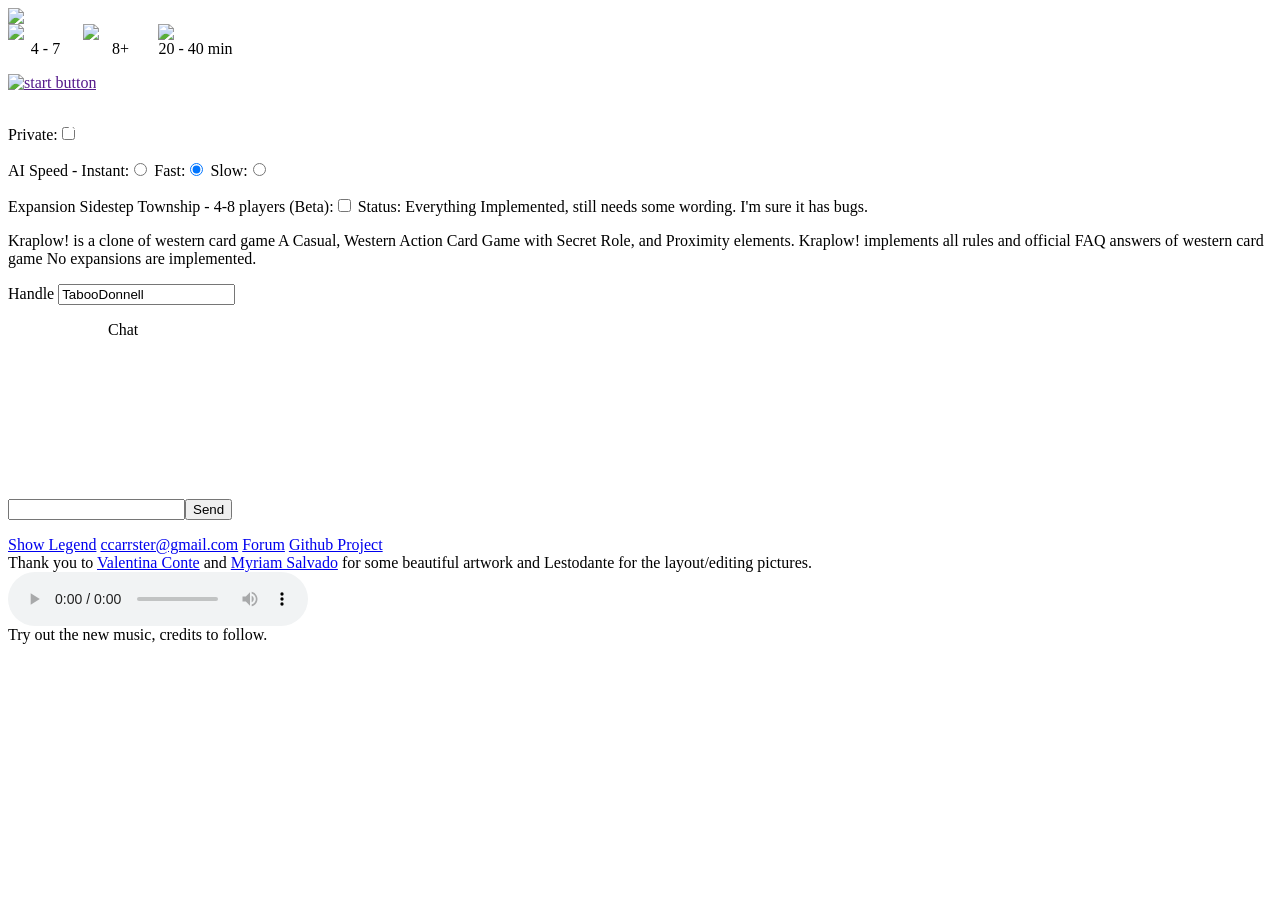
==== commit 863e0cfa: ". r quickfixes from IDE" ====
--- a/WebContent/index.html
+++ b/WebContent/index.html
@@ -1,140 +1,1700 @@
-<!DOCTYPE html>
 <html>
 <head>
-    <title>Kraplow! The unofficial western card game clone</title>
-    <script>
-        function copyToClipboard() {
-            const copyText = document.getElementById("joinurl");
-            copyText.select();
-            document.execCommand("Copy");
+<title>Kraplow! The unofficial western card game clone</title>
+<style>
+borders_on{border:1px solid #0F0 !important;}
+</style>
+<script>
+function copyToClipboard() {
+  var copyText = document.getElementById("joinurl");
+  copyText.select();
+  document.execCommand("Copy");
+}
+</script>
+</head>
+<body onload="timedCount();" style="background:url(wood.jpg) repeat;">
+<div>
+<div id="gameSetup"></div>
+<div id="gameState" style="float:left;"></div>
+<div id="gameInfo">
+	<p>Private:<input type="checkbox" id="private" name="private" value="private"/></p>
+	<p>AI Speed - Instant:<input type="radio" id="aiSpeedInstant" name="aiSpeed" value="0"/> Fast:<input type="radio" id="aiSpeedFast" name="aiSpeed" value="1500" checked="checked"/> Slow:<input type="radio" id="aiSpeedSlow" name="aiSpeed" value="3500"/></p>
+	<p>Expansion Sidestep Township - 4-8 players (Beta):<input type="checkbox" id="sidestep" name="sidestep" value="sidestep"/> Status: Everything Implemented, still needs some wording. I'm sure it has bugs.</p>
+	<p>Kraplow! is a clone of western card game A Casual, Western Action Card Game with Secret Role, and Proximity elements. Kraplow! implements all rules and official FAQ answers of western card game No expansions are implemented.</p>
+	<div><form>Handle <input type="text" name="handle" id="handle"/></form></div>
+</div>
+<div style="float:left;">
+<div>
+<div style="float:left;" id="chatLog"></div>
+<div style="float:left; width:100px; height:178px;" id="chatNames"></div>
+</div>
+<div id="chatInput"><form onSubmit="sendChat(getServletUrl(), parseSendChat, document.getElementById('chatinput').value); document.getElementById('chatinput').value = ''; return false;">Chat <input type="text" id="chatinput"><input type="button" value="Send" onClick="sendChat(getServletUrl(), parseSendChat, document.getElementById('chatinput').value); document.getElementById('chatinput').value = '';"></form></div>
+<div><textarea id="gameLog" rows='10' cols='60' style="display:none;" readonly></textarea></div>
+<div id="gameMessages" style="height:256px; width:533; display:none; border:2px solid #000;"></div>
+<div id="remainingroles"></div>
+</div>
+<div style="clear:both;"></div>
+<div id="handArea"></div>
+<a href="legend.html" target="_blank">Show Legend</a> <a href="mailto:ccarrster@gmail.com">ccarrster@gmail.com</a> <a href="http://kraplow.freeforums.net" target="_blank">Forum</a> <a target="_blank" href="https://github.com/ccarrster/kraplow">Github Project</a>
+<div>Thank you to <a target="_blank" href="https://www.instagram.com/valevidart/">Valentina Conte</a> and <a href="https://www.instagram.com/myriam_art_designs"  target="_blank">Myriam Salvado</a> for some beautiful artwork and Lestodante for the layout/editing pictures.</div>
+</div>
+
+<script language="javascript">
+
+	var randomAdjectives = ["Selective", "Tasty", "Furtive", "Pink", "Straight", "Shaggy", "Disgusting", "Cut", "Humorous", "Rightful", "Elated", "Rough", "Plucky", "Sophisticated", "Rude", "Fancy", "Noxious", "Drab", "Spicy", "Elastic", "Well-groomed", "Upset", "Fresh", "Voiceless", "Silent", "Sulky", "Cynical", "Stimulating", "Astonishing", "Blushing", "Well-made", "Picayune", "Flippant", "Lovely", "Political", "Ambitious", "Obese", "Freezing", "Maddening", "Hideous", "Lively", "Solid", "Taboo", "Fallacious", "Hysterical", "Magenta", "Gullible", "Abortive", "Permissible", "Successful", "Crazy", "Joyous", "Legal", "Flawless", "Boorish", "Eatable", "Literate", "Fantastic", "Gusty", "Faded", "Possible", "Rare", "Labored", "Equal", "Feeble", "Sparkling", "Thoughtless", "Green", "Even", "Puzzled", "Rigid", "Garrulous", "Paltry", "Difficult", "Nostalgic", "Uptight", "Habitual", "Woozy", "Quiet", "Thirsty", "Fearful", "Gleaming", "Happy", "Vagabond", "Ill", "Many", "Deeply", "Luxuriant", "Present", "Tall", "Swanky", "Clear", "Tired", "Fluffy", "Blue-eyed", "Average", "Obscene", "Parched", "Ten", "Uninterested", "Important", "Wooden", "Late", "Scattered", "Materialistic", "Alluring", "Square", "Sweltering", "Capable", "Gruesome", "Maniacal", "Periodic", "Dashing", "Whimsical", "Overwrought", "Future", "Aquatic", "Protective"];
+	var randomNames = ["Sachiko", "Walter", "Brittney", "Donnell", "Eufemia", "Clementina", "Erika", "Lauran", "Twanda", "Arianna", "Rema", "Monroe", "Herma", "Abigail", "Hattie", "Rick", "Adrianna", "Lesha", "Melida", "Izola", "Marquitta", "Savanna", "Ethelyn", "Leone", "Irwin", "Kristal", "Gonzalo", "Maryanne", "Abdul", "Nakia", "Rina", "Adrienne", "Bula", "Shane", "Avis", "Allegra", "Arlen", "Vaughn", "Pricilla", "Iesha", "Elidia", "Jeramy", "Caren", "Theodore", "Flavia", "Telma", "Barbra", "Will", "Lachelle", "Kate"];
+	var handleField = document.getElementById('handle');
+
+	var handleLocation = window.location.href.indexOf("handle=");
+	if(handleLocation != -1){
+		var restOfUrl = window.location.href.substring(handleLocation + 7, window.location.href.length);
+		var andpersandLocation = restOfUrl.indexOf("&");
+		if(andpersandLocation == -1){
+			handleField.value = restOfUrl;
+		} else {
+			handleField.value = restOfUrl.substring(0, andpersandLocation);
+		}
+	} else {
+		var cookieHandle = getCookie("handle");
+		if(cookieHandle != ""){
+			handleField.value = cookieHandle;
+		} else {
+			handleField.value = randomAdjectives[Math.floor(Math.random() * randomAdjectives.length)] + randomNames[Math.floor(Math.random() * randomNames.length)];
+		}
+	}
+
+	var joinLocation = window.location.href.indexOf("join=");
+	var autostart = false;
+	if(joinLocation != -1){
+		var restOfUrl = window.location.href.substring(joinLocation + 5, window.location.href.length);
+		var andpersandLocation = restOfUrl.indexOf("&");
+		if(andpersandLocation == -1){
+			var gameIdJoin = restOfUrl;
+		} else {
+			var gameIdJoin = restOfUrl.substring(0, andpersandLocation);
+		}
+		join(getServletUrl(), parseJoin, gameIdJoin, document.getElementById("handle").value);
+	}
+
+
+   function getServletUrl(){
+       return "/westerncardgame/chat";
+   }
+
+   function initRequest() {
+       if (window.XMLHttpRequest) {
+	   return new XMLHttpRequest();
+       } else if (window.ActiveXObject) {
+	   isIE = true;
+	   return new ActiveXObject("Microsoft.XMLHTTP");
+       }
+   }
+
+   function sendXMLHttp(url, responseHandler){
+	var req = initRequest();
+	req.onreadystatechange = function() {
+	   if (req.readyState == 4) {
+		   if (req.status == 200) {
+			   responseHandler(req.responseXML);
+		   } else if (req.status == 204){
+			   alert('error');
+		   }
+	   }
+	};
+	req.open("GET", url, true);
+	req.send(null);
+   }
+
+	var gameStateResult = null;
+
+   function parseGetGameState(responseXML) {
+	var gameStateDiv = document.getElementById('gameState');
+	if(gameStateDiv != null){
+		var result = "<img src='table.png' style='position:absolute; top:0px; left:0px; z-index:-1;' width='630' height='630'>";
+		result += "<img src='logo2.png' style='position:absolute; top:343px; left:222px;' width='200'>";
+		var deckSize = responseXML.getElementsByTagName("decksize")[0];
+		if(deckSize == undefined){
+			return;
+		} else {
+			started = true;
+			var gameMessagesDiv = document.getElementById('gameMessages');
+			gameMessagesDiv.style.display = "block";
+			setup();
+		}
+
+		var currentName = responseXML.getElementsByTagName("currentname")[0];
+		var name = currentName.childNodes[0].nodeValue;
+
+		var gameOverNode = responseXML.getElementsByTagName("gameover")[0];
+		if(gameOverNode != null){
+			var timeoutOverNode = responseXML.getElementsByTagName("timeout")[0];
+			var gameOverMessage = "";
+			if(timeoutOverNode != null){
+				gameOverMessage += "<h2>Timeout - " + timeoutOverNode.childNodes[0].nodeValue + "</h2>"
+			}
+			var gameMessagesDiv = document.getElementById('gameMessages');
+			var handleField = document.getElementById('handle');
+
+			gameOverMessage += '<h2>Game Over</2> <a href="/westerncardgame?handle=' + handleField.value + '">Game Lobby</a>';
+			gameMessagesDiv.innerHTML = gameOverMessage;
+			gameOver = true;
+		}
+
+		var roleNodes = responseXML.getElementsByTagName("role");
+		var allRoles = "";
+		for(var roleIndex = 0; roleIndex < roleNodes.length; roleIndex++){
+			var roleName = roleNodes[roleIndex].childNodes[0].nodeValue;
+			if(roleName == "Deputy"){
+				allRoles += "<img style='max-height:50px; max-width:50px' src='deputy.png' alt='Deputy' title='Deputy'>";
+			} else if(roleName == "Outlaw"){
+				allRoles += "<img style='max-height:50px; max-width:50px' src='outlaw.png' alt='Outlaw' title='Outlaw'>";
+			} else if(roleName == "Sheriff"){
+				allRoles += "<img style='max-height:50px; max-width:50px' src='sheriff.png' alt='Sheriff' title='Sheriff'>";
+			} else if(roleName == "Renegade"){
+				allRoles += "<img style='max-height:50px; max-width:50px' src='renegade.png' alt='Renegade' title='Renegade'>";
+			}
+		}
+		if(document.getElementById("remainingroles").innerHTML != allRoles){
+			document.getElementById("remainingroles").innerHTML = allRoles;
+		}
+
+		var playerNodes = responseXML.getElementsByTagName("player");
+
+		var foundSelf = false;
+		for(var playerIndex = 0; playerIndex < playerNodes.length; playerIndex++){
+			var loopPlayerName = playerNodes[playerIndex].getElementsByTagName("name")[0].childNodes[0].nodeValue;
+			if(loopPlayerName == playerName){
+				foundSelf = true;
+			}
+		}
+		if(foundSelf == false && playerName != null){
+			//result += "You dead";
+		}
+		result += '<table>'
+		var row = 0;
+		var column = 0;
+		for(var playerIndex = 0; playerIndex < playerNodes.length; playerIndex++){
+			if(column == 0){
+				result += '<tr>';
+			}
+			if(playerNodes.length == 1){
+				if(row == 0){
+					if(column == 0 || column == 2){
+						result += '<td><div style="width:200px; height:200px;"></div></td>';
+						column = column + 1;
+						if(column == 3){
+							result += '</tr>';
+							row = row + 1;
+							column = 0;
+						}
+					}
+				}
+			}
+			if(playerNodes.length == 2){
+				if(row == 0){
+					result += '<td><div style="width:200px; height:200px;"></div></td><td><div style="width:200px; height:200px;"></div></td><td><div style="width:200px; height:200px;"></div></td></tr><tr>';
+					row = row + 1;
+				}
+				if(row == 1){
+					if(column == 1){
+						result += '<td><div style="width:200px; height:200px;">'
+						var size = deckSize.childNodes[0].nodeValue;
+						if(size > 0){
+							result += '<img id="draw_pile" src="card.png" alt="Draw Pile ' + size + ' cards"  title="' + size + ' cards" width="90"> ';
+						}
+
+						var discardCard = responseXML.getElementsByTagName("discardtopcard")[0];
+						if(discardCard != null){
+							var discardName = discardCard.getElementsByTagName("name")[0];
+							var cardName = discardName.childNodes[0].nodeValue;
+							var description = " - " + getDescriptionForCard(cardName);
+							result += '<img id="discard_pile" src="' + getImageForCard(cardName) + '" alt="Discard Pile ' + cardName + '" title="' + cardName + description +'" width="90"> ';
+						}
+						result += '</div></td>';
+						column = column + 1;
+					}
+				}
+			}
+			if(playerNodes.length == 3){
+				if(row == 0){
+					if(column == 0 || column == 2){
+						result += '<td><div style="width:200px; height:200px;"></div></td>';
+						column = column + 1;
+						if(column == 3){
+							result += '</tr>';
+							row = row + 1;
+							column = 0;
+						}
+					}
+				}
+				if(row == 1){
+					result += '<td><div style="width:200px; height:200px;"></div></td><td><div style="width:200px; height:200px;">';
+					var size = deckSize.childNodes[0].nodeValue;
+					if(size > 0){
+						result += '<img id="draw_pile" src="card.png" alt="Draw Pile ' + size + ' cards"  title="' + size + ' cards" width="90"> ';
+					}
+
+					var discardCard = responseXML.getElementsByTagName("discardtopcard")[0];
+					if(discardCard != null){
+						var discardName = discardCard.getElementsByTagName("name")[0];
+						var cardName = discardName.childNodes[0].nodeValue;
+						var description = " - " + getDescriptionForCard(cardName);
+						result += '<img id="discard_pile" src="' + getImageForCard(cardName) + '" alt="Discard Pile ' + cardName + '" title="' + cardName + description +'" width="90"> ';
+					}
+					result += '</div></td><td><div style="width:200px; height:200px;"></div></td></tr><tr>';
+					row = row + 1;
+					column = 0;
+				}
+				if(row == 2){
+					if(column == 1){
+						result += '<td><div style="width:200px; height:200px;"></div></td>';
+						column = column + 1;
+					}
+				}
+			}
+			if(playerNodes.length == 4){
+				if(row == 0){
+					if(column == 1){
+						result += '<td><div style="width:200px; height:200px;"></div></td>';
+						column = column + 1;
+					}
+				}
+				if(row == 1){
+					result += '<td><div style="width:200px; height:200px;"></div></td><td><div style="width:200px; height:200px;">';
+					var size = deckSize.childNodes[0].nodeValue;
+					if(size > 0){
+						result += '<img id="draw_pile" src="card.png" alt="Draw Pile ' + size + ' cards"  title="' + size + ' cards" width="90"> ';
+					}
+
+					var discardCard = responseXML.getElementsByTagName("discardtopcard")[0];
+					if(discardCard != null){
+						var discardName = discardCard.getElementsByTagName("name")[0];
+						var cardName = discardName.childNodes[0].nodeValue;
+						var description = " - " + getDescriptionForCard(cardName);
+						result += '<img id="discard_pile" src="' + getImageForCard(cardName) + '" alt="Discard Pile ' + cardName + '" title="' + cardName + description +'"  width="90"> ';
+					}
+					result += '</div></td><td><div style="width:200px; height:200px;"></div></td></tr><tr>';
+					row = row + 1;
+				}
+				if(row == 2){
+					if(column == 1){
+						result += '<td><div style="width:200px; height:200px;"></div></td>';
+						column = column + 1;
+					}
+				}
+			}
+			if(playerNodes.length == 5){
+				if(row == 1){
+					result += '<td><div style="width:200px; height:200px;"></div></td><td><div style="width:200px; height:200px;">';
+					var size = deckSize.childNodes[0].nodeValue;
+					if(size > 0){
+						result += '<img id="draw_pile" src="card.png" alt="Draw Pile ' + size + ' cards"  title="' + size + ' cards" width="90"> ';
+					}
+
+					var discardCard = responseXML.getElementsByTagName("discardtopcard")[0];
+					if(discardCard != null){
+						var discardName = discardCard.getElementsByTagName("name")[0];
+						var cardName = discardName.childNodes[0].nodeValue;
+						var description = " - " + getDescriptionForCard(cardName);
+						result += '<img id="discard_pile" src="' + getImageForCard(cardName) + '" alt="Discard Pile ' + cardName + '" title="' + cardName + description +'" width="90"> ';
+					}
+					result += '</div></td><td><div style="width:200px; height:200px;"></div></td></tr><tr>';
+					row = row + 1;
+				}
+				if(row == 2){
+					if(column == 1){
+						result += '<td><div style="width:200px; height:200px;"></div></td>';
+						column = column + 1;
+					}
+				}
+			}
+			if(playerNodes.length == 6){
+				if(column == 1 && (row == 0 || row == 2)){
+					result += '<td><div style="width:200px; height:200px;"></div></td>';
+					column = column + 1;
+				} else if(column == 1 && row == 1){
+					result += '<td><div style="width:200px; height:200px;">';
+					var size = deckSize.childNodes[0].nodeValue;
+					if(size > 0){
+						result += '<img id="draw_pile" src="card.png" alt="Draw Pile ' + size + ' cards"  title="' + size + ' cards" width="90"> ';
+					}
+
+					var discardCard = responseXML.getElementsByTagName("discardtopcard")[0];
+					if(discardCard != null){
+						var discardName = discardCard.getElementsByTagName("name")[0];
+						var cardName = discardName.childNodes[0].nodeValue;
+						var description = " - " + getDescriptionForCard(cardName);
+						result += '<img id="discard_pile" src="' + getImageForCard(cardName) + '" alt="Discard Pile ' + cardName + '" title="' + cardName + description +'" width="90"> ';
+					}
+					result += '</div></td>';
+					column = column + 1;
+				}
+			}
+			if(playerNodes.length == 7){
+				if(row == 1){
+					if(column == 1){
+						result += '<td><div style="width:200px; height:200px;">';
+						var size = deckSize.childNodes[0].nodeValue;
+						if(size > 0){
+							result += '<img id="draw_pile" src="card.png" alt="Draw Pile ' + size + ' cards"  title="' + size + ' cards" width="90"> ';
+						}
+
+						var discardCard = responseXML.getElementsByTagName("discardtopcard")[0];
+						if(discardCard != null){
+							var discardName = discardCard.getElementsByTagName("name")[0];
+							var cardName = discardName.childNodes[0].nodeValue;
+							var description = " - " + getDescriptionForCard(cardName);
+							result += '<img id="discard_pile" src="' + getImageForCard(cardName) + '" alt="Discard Pile ' + cardName + '" title="' + cardName + description +'" width="90"> ';
+						}
+						result += '</div></td>';
+						column = column + 1;
+					}
+				} else if(row == 2){
+					if(column == 1){
+						result += '<td><div style="width:200px; height:200px;"></div></td>';
+						column = column + 1;
+					}
+				}
+			}
+			if(playerNodes.length == 8){
+				if(row == 1){
+					if(column == 1){
+						result += '<td><div style="width:200px; height:200px;">';
+						var size = deckSize.childNodes[0].nodeValue;
+						if(size > 0){
+							result += '<img id="draw_pile" src="card.png" alt="Draw Pile ' + size + ' cards"  title="' + size + ' cards" width="90"> ';
+						}
+
+						var discardCard = responseXML.getElementsByTagName("discardtopcard")[0];
+						if(discardCard != null){
+							var discardName = discardCard.getElementsByTagName("name")[0];
+							var cardName = discardName.childNodes[0].nodeValue;
+							var description = " - " + getDescriptionForCard(cardName);
+							result += '<img id="discard_pile" src="' + getImageForCard(cardName) + '" alt="Discard Pile ' + cardName + '" title="' + cardName + description +'" width="90"> ';
+						}
+						result += '</div></td>';
+						column = column + 1;
+					}
+				}
+			}
+
+			result += '<td>';
+			if(playerNodes.length == 3){
+				if(playerIndex == 0){
+					loopPlayer = playerNodes[0];
+				} else if(playerIndex == 1){
+					loopPlayer = playerNodes[2];
+				} else if(playerIndex == 2){
+					loopPlayer = playerNodes[1];
+				}
+			} else if(playerNodes.length == 4){
+				if(playerIndex == 0){
+					loopPlayer = playerNodes[0];
+				} else if(playerIndex == 1){
+					loopPlayer = playerNodes[1];
+				} else if(playerIndex == 2){
+					loopPlayer = playerNodes[3];
+				} else if(playerIndex == 3){
+					loopPlayer = playerNodes[2];
+				}
+			} else if(playerNodes.length == 5){
+				if(playerIndex == 0){
+					loopPlayer = playerNodes[0];
+				} else if(playerIndex == 1){
+					loopPlayer = playerNodes[1];
+				} else if(playerIndex == 2){
+					loopPlayer = playerNodes[2];
+				} else if(playerIndex == 3){
+					loopPlayer = playerNodes[4];
+				} else if(playerIndex == 4){
+					loopPlayer = playerNodes[3];
+				}
+			} else if(playerNodes.length == 6){
+				if(playerIndex == 0){
+					loopPlayer = playerNodes[0];
+				} else if(playerIndex == 1){
+					loopPlayer = playerNodes[1];
+				} else if(playerIndex == 2){
+					loopPlayer = playerNodes[5];
+				} else if(playerIndex == 3){
+					loopPlayer = playerNodes[2];
+				} else if(playerIndex == 4){
+					loopPlayer = playerNodes[4];
+				} else if(playerIndex == 5){
+					loopPlayer = playerNodes[3];
+				}
+			} else if(playerNodes.length == 7){
+				if(playerIndex == 0){
+					loopPlayer = playerNodes[0];
+				} else if(playerIndex == 1){
+					loopPlayer = playerNodes[1];
+				} else if(playerIndex == 2){
+					loopPlayer = playerNodes[2];
+				} else if(playerIndex == 3){
+					loopPlayer = playerNodes[6];
+				} else if(playerIndex == 4){
+					loopPlayer = playerNodes[3];
+				} else if(playerIndex == 5){
+					loopPlayer = playerNodes[5];
+				} else if(playerIndex == 6){
+					loopPlayer = playerNodes[4];
+				}
+			} else if(playerNodes.length == 8){
+				if(playerIndex == 0){
+					loopPlayer = playerNodes[0];
+				} else if(playerIndex == 1){
+					loopPlayer = playerNodes[1];
+				} else if(playerIndex == 2){
+					loopPlayer = playerNodes[2];
+				} else if(playerIndex == 3){
+					loopPlayer = playerNodes[7];
+				} else if(playerIndex == 4){
+					loopPlayer = playerNodes[3];
+				} else if(playerIndex == 5){
+					loopPlayer = playerNodes[6];
+				} else if(playerIndex == 6){
+					loopPlayer = playerNodes[5];
+				} else if(playerIndex == 7){
+					loopPlayer = playerNodes[4];
+				}
+			} else {
+				loopPlayer = playerNodes[playerIndex];
+			}
+
+
+			var loopPlayerName = loopPlayer.getElementsByTagName("name")[0].childNodes[0].nodeValue;
+			var loopPlayerHandle = loopPlayer.getElementsByTagName("handle")[0].childNodes[0].nodeValue;
+			var border_color = "transparent";
+			var altPlayerText = loopPlayerName + " ";
+			if(loopPlayerName == playerName && name == loopPlayerName){
+				border_color = "#F0F";
+				altPlayerText = "Your turn " + altPlayerText;
+			} else if(name == loopPlayerName){
+				border_color = "#F00";
+				altPlayerText = "Their turn " + altPlayerText;
+			} else if(loopPlayerName == playerName){
+				border_color = "#00F";
+				altPlayerText = "You " + altPlayerText;
+			}
+			result += '<div style="width:200px; height:200px; position:relative; border:4px solid ' + border_color + ';">';
+
+			var description = " - " + getDescriptionForPlayer(loopPlayerName);
+			result += '<img src="' + getImageForPlayer(loopPlayerName) + '" alt="' + altPlayerText + '" id="' + loopPlayerName + '" title="' + loopPlayerName + description +'" style="border:4px solid transparent; position:absolute; top:0px; left:0px;" height="150px">';
+			result += '<div style="position:relative; top:152px; width:125px; background-color:white; border: 1px solid black;">' + loopPlayerHandle + '</div>';
+			var handSize = loopPlayer.getElementsByTagName("handsize")[0].childNodes[0].nodeValue;
+			result += '<div style="position:relative; top:152px; width:125px; background-color:white; border: 1px solid black;"><img src="card.png" alt="hand" title="'+handSize+' cards in hand" width="10" style="layout:inline-block;"> ' + handSize + ' cards in hand</div>';
+
+			var gunNode = loopPlayer.getElementsByTagName("gun")[0];
+			if(gunNode != null){
+				var gunName = gunNode.getElementsByTagName("name")[0].childNodes[0].nodeValue;
+				var description = " - " + getDescriptionForCard(gunName);
+				result += '<img src="' + getImageForCard(gunName) + '" alt="Gun ' + gunName + '" title="' + gunName + description +'" width="75" style="position:absolute; left:125px; top:0px; z-index:7;"> ';
+			} else {
+				var gunName = "Colt45";
+				var description = " - " + getDescriptionForCard(gunName);
+				result += '<img src="' + getImageForCard(gunName) + '" alt="Gun ' + gunName + '" title="' + gunName + description +'" width="75" style="position:absolute; left:125px; top:0px; z-index:7"> ';
+			}
+
+			var inPlayNodes = loopPlayer.getElementsByTagName("inplaycard");
+			for(var inPlayIndex = 0; inPlayIndex < inPlayNodes.length; inPlayIndex++){
+				var inPlayName = inPlayNodes[inPlayIndex].getElementsByTagName("name")[0].childNodes[0].nodeValue;
+				var description = " - " + getDescriptionForCard(inPlayName);
+				var top = 17 * (inPlayIndex + 1);
+				var zindex = 7 - (inPlayIndex + 1);
+				result += '<img src="' + getImageForCard(inPlayName) + '" alt="In Play ' + inPlayName + '" title="' + inPlayName + description +'"  width="75" style="position:absolute; left:125px; top:' + top + 'px; z-index:' + zindex + ';"> ';
+			}
+
+			if(loopPlayer.getElementsByTagName("issheriff")[0] != null){
+				result += '<img src="sheriff.png" alt="Sheriff" title="Sheriff - Kill all Outlaws and the Renegade." height="40" style="position:absolute; left:70px; top:100px;"> ';
+			} else {
+				if(playerName == loopPlayerName){
+					result += getImageForRole(role, goal);
+				}
+			}
+			var playerHealth = loopPlayer.getElementsByTagName("health")[0].childNodes[0].nodeValue;
+			var playerMaxHealth = loopPlayer.getElementsByTagName("maxhealth")[0].childNodes[0].nodeValue;
+			for(var healthIndex = 0; healthIndex < playerHealth; healthIndex++){
+				var top = (healthIndex * 10) + 40;
+				result += '<img src="borderbullet.png" alt="Health" title="'+playerHealth+'/'+playerMaxHealth+' Health" height="10" style="position:absolute; left:100px; top:' + top + 'px;"> ';
+			}
+			for(var maxHealthIndex = healthIndex; maxHealthIndex < playerMaxHealth; maxHealthIndex++){
+				var top = (maxHealthIndex * 10) + 40;
+				result += '<img src="emptyborderbullet.png" alt="Damage" title="'+playerHealth+'/'+playerMaxHealth+' Health" height="10" style="position:absolute; left:100px; top:' + top + 'px;"> ';
+			}
+			result += '</div>';
+			result += '</td>'
+			column = column + 1;
+			if(column == 3){
+				column = 0;
+				row = row + 1;
+				result += '</tr>'
+			}
+			if(playerNodes.length == 2 && row == 2){
+				result += '<tr><td><div style="width:200px; height:200px;"></div></td><td><div style="width:200px; height:200px;"></div></td><td><div style="width:200px; height:200px;"></div></td></tr>';
+			}
+			if(playerNodes.length == 1 && row == 0 && column == 2){
+				result += '<td><div style="width:200px; height:200px;"></div></td></tr><tr><td><div style="width:200px; height:200px;"></div></td><td><div style="width:200px; height:200px;">';
+				var size = deckSize.childNodes[0].nodeValue;
+				if(size > 0){
+					result += '<img id="draw_pile" src="card.png" alt="Draw Pile ' + size + ' cards"  title="' + size + ' cards" width="90"> ';
+				}
+
+				var discardCard = responseXML.getElementsByTagName("discardtopcard")[0];
+				if(discardCard != null){
+					var discardName = discardCard.getElementsByTagName("name")[0];
+					var cardName = discardName.childNodes[0].nodeValue;
+					var description = " - " + getDescriptionForCard(cardName);
+					result += '<img id="discard_pile" src="' + getImageForCard(cardName) + '" alt="Discard Pile ' + cardName + '" title="' + cardName + description +'" width="90"> ';
+				}
+				result += '</div></td><td><div style="width:200px; height:200px;"></div></td></tr><tr><td><div style="width:200px; height:200px;"></div></td><td><div style="width:200px; height:200px;"></div></td><td><div style="width:200px; height:200px;"></div></td></tr>';
+			}
+
+
+		}
+		result += '</table>';
+		if(gameStateResult != result){
+			gameStateResult = result;
+			gameStateDiv.innerHTML = result;
+		}
+	}
+   }
+
+   function formatMessage(message, messageId){
+   	var result = "";
+		if(message.indexOf("-") != -1){
+			var splitMessage = message.split("-");
+			var name = splitMessage[0];
+			var commandData = splitMessage[1];
+			var commandIndex = commandData.indexOf(" ");
+			if(commandIndex != -1){
+				var command = commandData.substring(0, commandIndex);
+				result += '<h2>' + commandName(command) + '</h2>';
+				var data = commandData.substring(commandIndex + 1);
+				var splitData = data.split(", ");
+				if(command.indexOf("chooseTwoDiscardForLife") != -1){
+					selected = ",";
+					result += "<a href='' onClick='sendResponse(selected, " + messageId + "); selected = \",\"; return false;'><img src='ok.png' alt='ok' height='90'></a> ";
+					for(var i = 0; i < splitData.length; i++){
+						if(splitData[i] != ""){
+							var description = " - " + getDescriptionForCard(splitData[i]);
+							var image = getImageForCard(splitData[i]);
+							result += '<a href="" onClick="document.getElementById(\'result' + i + '\').style.display = \'none\'; document.getElementById(\'discard' + i + '\').style.display = \'inline\'; selected += \'' + i + ',\'; return false;"><img src="' + image + '" alt="Keeping ' + splitData[i] + '" title="' + splitData[i] + description +'" id="result' + i + '" height="90"></a> ';
+							result += '<a href="" onClick="document.getElementById(\'discard' + i + '\').style.display = \'none\'; document.getElementById(\'result' + i + '\').style.display = \'inline\'; selected = selected.replace(\',' + i + ',\', \',\'); return false;"><img src="card.png" style="display:none;" alt="Discarding ' + splitData[i] + '" title="' + splitData[i] + description +'" id="discard' + i + '" height="90"></a> ';
+						}
+					}
+				} else if(command.indexOf("chooseTwoDiscardForShoot") != -1){
+					selected = ",";
+					result += "<a href='' onClick='sendResponse(selected, " + messageId + "); selected = \",\"; return false;'><img src='ok.png' alt='ok' height='90'></a> ";
+					for(var i = 0; i < splitData.length; i++){
+						if(splitData[i] != ""){
+							var description = " - " + getDescriptionForCard(splitData[i]);
+							var image = getImageForCard(splitData[i]);
+							result += '<a href="" onClick="document.getElementById(\'result' + i + '\').style.display = \'none\'; document.getElementById(\'discard' + i + '\').style.display = \'inline\'; selected += \'' + i + ',\'; return false;"><img src="' + image + '" alt="Keeping ' + splitData[i] + '" title="' + splitData[i] + description +'" id="result' + i + '" height="90"></a> ';
+							result += '<a href="" onClick="document.getElementById(\'discard' + i + '\').style.display = \'none\'; document.getElementById(\'result' + i + '\').style.display = \'inline\'; selected = selected.replace(\',' + i + ',\', \',\'); return false;"><img src="card.png" style="display:none;" alt="Discarding ' + splitData[i] + '" title="' + splitData[i] + description +'" id="discard' + i + '" height="90"></a> ';
+						}
+					}
+				} else if(command.indexOf("respondTwoMiss") != -1){
+					selected = ",";
+					result += "<img src='ok.png' alt='ok' onClick='sendResponse(selected, " + messageId + "); selected = \",\"; return false;' height='90'> ";
+					for(var i = 0; i < splitData.length; i++){
+						if(splitData[i] != ""){
+							var nameCanPlaySplit = splitData[i].split("@");
+							var cardName = nameCanPlaySplit[0];
+							var canPlay = nameCanPlaySplit[1];
+							var description = " - " + getDescriptionForCard(cardName);
+							var image = getImageForCard(cardName);
+							if(canPlay.indexOf("false") != -1){
+								result += '<img src="' + image + '" alt="Can not play" title="' + splitData[i] + description +'" id="result' + i + '" style="opacity:0.4;" height="90"> ';
+							} else {
+								result += '<a href="" onClick="document.getElementById(\'result' + i + '\').style.display = \'none\'; document.getElementById(\'discard' + i + '\').style.display = \'inline\';  selected += \'' + i + ',\'; return false;"><img src="' + image + '" alt="Keeping ' + splitData[i] + '" title="' + splitData[i] + description +'" id="result' + i + '" height="90"></a> ';
+								result += '<a href="" onClick="document.getElementById(\'discard' + i + '\').style.display = \'none\'; document.getElementById(\'result' + i + '\').style.display = \'inline\'; selected = selected.replace(\',' + i + ',\', \',\'); return false;"><img src="card.png" style="display:none;" alt="Discarding ' + splitData[i] + '" title="' + splitData[i] + description +'" id="discard' + i + '" height="90"></a> ';
+							}
+						}
+					}
+				} else {
+					if(command.indexOf("chooseDiscard") != -1){
+						result += "<a href='' onClick='sendResponse(-1, " + messageId + "); return false;'><img src='card.png' alt='Draw Pile' height='90'></a> ";
+					} else if(command.indexOf("askOthersCard") != -1){
+						if(splitData[0].indexOf("true") != -1){
+							result += "<a href='' onClick='sendResponse(-1, " + messageId + "); return false;'><img src='hand.png' alt='Players hand' height='90'></a> ";
+						}
+						if(splitData[1].indexOf("true") != -1){
+							var gunName = splitData[1].substring(4);
+							result += "<a href='' onClick='sendResponse(-2, " + messageId + "); return false;'><img src='" + getImageForCard(gunName) + "' alt='" + gunName + "' height='90'></a> ";
+						}
+						splitData = splitData.slice(2, splitData.length);
+					} else if((command.indexOf("askPlay") != -1 && command.indexOf("askPlayer") == -1) || command.indexOf("respondBeer") != -1 || command.indexOf("respondBang") != -1 || command.indexOf("respondMiss") != -1 || command.indexOf("askBlueDiscard") != -1){
+						result += "<a href='' onClick='sendResponse(-1, " + messageId + "); return false;'><img src='pass.png' alt='Done Playing' title='Done Playing' height='90'></a> ";
+					}
+					for(var i = 0; i < splitData.length; i++){
+						var targetCode = "";
+						var canPlay = true;
+						var altTargetText = "";
+						if(command.indexOf("askPlay") != -1 || command.indexOf("respondBeer") != -1 || command.indexOf("respondBang") != -1 || command.indexOf("respondMiss") != -1){
+							var canPlayTargets = splitData[i].split("@");
+							splitData[i] = canPlayTargets[0];
+							if(canPlayTargets.length == 3){
+								if(canPlayTargets[1].indexOf("false") != -1){
+									canPlay = false;
+								} else {
+									var targets = canPlayTargets[2];
+									var splitTargets = targets.split("$");
+									targets = targets.substring(0, targets.length -1);
+									altTargetText= " Targets: " + targets.replace(/\$/g, ", ");
+									targetCode = generateTargetCode(splitTargets);
+
+								}
+							} else if(canPlayTargets.length == 2){
+								if(canPlayTargets[1].indexOf("false") != -1){
+									canPlay = false;
+								}
+							}
+						}
+						if("" != splitData[i].trim()){
+							var image;
+							var suit = null;
+							var value = null;
+							var description = "";
+							if(command.indexOf("askPlayer") != -1){
+								targetCode = generateTargetCodeSingle(splitData[i]);
+								image = getImageForPlayer(splitData[i]);
+								description = getDescriptionForPlayer(splitData[i]);
+								if(description != ""){
+									description = " - " + description;
+								}
+							} else {
+								var cardName = splitData[i];
+								description = " - " + getDescriptionForCard(cardName);
+								image = getImageForCard(cardName);
+								var suits = cardName.split("^");
+								if(suits.length == 3){
+									splitData[i] = suits[0];
+									var suit = suits[1];
+									var value = suits[2];
+								}
+							}
+							if(canPlay){
+								result += '<a href="" onClick="sendResponse(' + i + ', ' + messageId + '); return false;"><img src="' + image + '" alt="' + splitData[i] + altTargetText + '" title="' + splitData[i] + description + '" ' + targetCode + ' height="90"></a> ';
+							} else {
+								result += '<img src="' + image + '" alt="Can not play ' + splitData[i] + '" title="' + splitData[i] + description +'" ' + targetCode + ' style="opacity:0.4;" height="90"> ';
+							}
+							if(suit != null && value != null){
+								result += value;
+								if(suit == 'Clubs'){
+									result += '<img src="clubs.png" alt="Clubs" title="Clubs"> ';
+								} else if(suit == 'Spades'){
+									result += '<img src="spades.png" alt="Spades" title="Spades"> ';
+								} else if(suit == 'Hearts'){
+									result += '<img src="hearts.png" alt="Hearts" title="Hearts"> ';
+								} else if(suit == 'Diamonds'){
+									result += '<img src="diamonds.png" alt="Diamonds" title="Diamonds"> ';
+								}
+							}
+						}
+					}
+				}
+
+			} else {
+				result += '<h2>' + commandName(commandData) + '</h2>';
+				if(commandData == "chooseFromPlayer"){
+					result += "<a href='' onClick='sendResponse(\"true\", " + messageId + "); return false;'><img src='player.png' alt='Players hand' height='90'></a> ";
+				}
+				result += "<a href='' onClick='sendResponse(\"false\", " + messageId + "); return false;'><img src='card.png' alt='Draw Pile' height='90'></a> ";
+			}
+		} else {
+			var gameLogDiv = document.getElementById('gameLog');
+			gameLogDiv.style.display = "block";
+			info = info + '\n' + message;
+			gameLogDiv.innerHTML = info;
+			var splitInfo = info.split("\n");
+			var names = ["Calamity Janet", "Jourdonnais", "Paul Regret", "Kit Carlson", "Bart Cassidy", "Jesse Jones", "Pedro Ramirez", "El Gringo", "Rose Doolan", "Suzy Lafayette", "Black Jack", "Sid Ketchum", "Slab the Killer", "Lucky Duke", "Vulture Sam", "Willy the Kid", "Uncle Will", "Johnny Kisch", "Claus The Saint"];
+			var lastInfo = splitInfo[splitInfo.length - 1];
+			for(i = 0; i < names.length; i++){
+				if(lastInfo.includes(names[i])){
+					flashBorder(names[i], true);
+				}
+			}
+			for(i = 0; i < names.length; i++){
+				if(lastInfo.includes(names[i])){
+					flashBorder(names[i]);
+				}
+			}
+
+			gameLogDiv.scrollTop = gameLogDiv.scrollHeight;
+			sendResponse("", messageId);
+		}
+		if(result == ""){
+			result = "<h2>Waiting for other players to perform actions.</h2>";
+		}
+   	return result;
+   }
+
+   var flash;
+
+	function flashBorder(elmId, stopFlash)
+	{
+	    var elm = document.getElementById(elmId);
+	    if(stopFlash == "true")
+	    {
+	        elm.style.opacity = 1;
+	        clearInterval(flash);
+	    }
+	    else
+	    {
+	        var borderPattern = false;
+	        flash = setInterval(setBorder,300);
+
+	        function setBorder()
+	        {
+	            if(borderPattern)
+	            {
+	                borderPattern = false;
+	                if(elm != null){
+	                	elm.style.opacity = 1;
+	                }
+	            }
+	            else
+	            {
+	                borderPattern = true;
+	                if(elm != null){
+	                	elm.style.opacity = 0.8;
+	                }
+	            }
+	        }
+	    }
+	}
+
+
+   function generateTargetCode(targets){
+     var result = "";
+     var mouseOver = 'onmouseover="';
+     var mouseOut = 'onmouseout="';
+     for(var i = 0; i < targets.length; i++){
+       var target = targets[i];
+       if(target != "" && target != "Cancel"){
+	       mouseOver += 'document.getElementById(\'' + target + '\').style.borderColor = \'red\';' + 'document.getElementById(\'' + target + '\').style.borderStyle = \'dashed\';';
+	       mouseOut += 'document.getElementById(\'' + target + '\').style.borderColor = \'transparent\';';
+       }
+     }
+     mouseOver += '"';
+     mouseOut += '"';
+     return mouseOver + ' ' + mouseOut;
+   }
+
+   function generateTargetCodeSingle(target){
+     var result = "";
+     var mouseOver = 'onmouseover="';
+     var mouseOut = 'onmouseout="';
+	   if(target != "" && target != "Cancel"){
+	       mouseOver += 'document.getElementById(\'' + target + '\').style.borderColor = \'red\';' + 'document.getElementById(\'' + target + '\').style.borderStyle = \'dashed\';';
+	       mouseOut += 'document.getElementById(\'' + target + '\').style.borderColor = \'transparent\';';
+	   }
+     mouseOver += '"';
+     mouseOut += '"';
+     return mouseOver + ' ' + mouseOut;
+   }
+
+   var info = "";
+
+
+   function commandName(command){
+   		if(command == "askDiscard"){
+   			return "Discard down to number of remaining life";
+   		} else if(command == "askBlueDiscard"){
+   			return "Discard a blue card to draw 2 others";
+   		} else if(command == "askOthersCard"){
+   			return "Choose a card to remove from player";
+   		} else if(command == "askPlay"){
+   			return "Play any number of cards";
+   		} else if(command == "askPlayer"){
+   			return "Which player would you like to target?";
+   		} else if(command == "chooseCardToPutBack"){
+   			return "Which card would you like to put back?";
+   		} else if(command == "chooseDiscard"){
+   			return "Draw from the deck or discard pile";
+   		} else if(command == "chooseDrawCard"){
+   			return "Choose which card for the Draw";
+   		} else if(command == "chooseFromPlayer"){
+   			return "Draw from the deck or a player?";
+   		} else if(command == "chooseGeneralStoreCard"){
+   			return "Choose a general store card to take";
+   		} else if(command == "chooseTwoDiscardForLife"){
+   			return "Discard cards for Life(2 for 1, 4 for 2)";
+   		} else if(command == "chooseTwoDiscardForShoot"){
+   			return "Discard cards for Shoot(2 for 1)";
+   		} else if(command == "respondBang"){
+   			return "Play a Shoot or lose a life";
+   		} else if(command == "respondBeer"){
+   			return "Play a beer or die";
+   		} else if(command == "respondMiss"){
+   			return "Play a missed or lose a life";
+   		} else if(command == "respondTwoMiss"){
+   			return "Play 2 misses or lose a life";
+   		}
+   }
+
+   function getGameState(servletUrl, responseHandler, gameId) {
+   	sendXMLHttp(servletUrl + "?messageType=GETGAMESTATE&gameId=" + gameId, responseHandler);
+   }
+
+   function parseCreate(responseXML){
+   		var gameId = responseXML.getElementsByTagName("gameid")[0].childNodes[0].nodeValue;
+		join(getServletUrl(), parseJoin, gameId, document.getElementById("handle").value);
+        return gameId;
+   }
+
+   function parseCreateWith1(responseXML){
+      var gameId = parseCreate(responseXML);
+      joinAi(getServletUrl(), parseJoinAi, gameId, 0, 'Robot 1');
+   }
+
+   function parseCreateWith2(responseXML){
+      var gameId = parseCreate(responseXML);
+      joinAi(getServletUrl(), parseJoinAi, gameId, 0, 'Robot 1');
+      joinAi(getServletUrl(), parseJoinAi, gameId, 1, 'Robot 2');
+   }
+
+   function parseCreateWith3(responseXML){
+      var gameId = parseCreate(responseXML);
+      joinAi(getServletUrl(), parseJoinAi, gameId, 0, 'Robot 1');
+      joinAi(getServletUrl(), parseJoinAi, gameId, 1, 'Robot 2');
+      joinAi(getServletUrl(), parseJoinAi, gameId, 2, 'Robot 3');
+   }
+
+   function parseCreateWith4(responseXML){
+      var gameId = parseCreate(responseXML);
+      joinAi(getServletUrl(), parseJoinAi, gameId, 0, 'Robot 1');
+      joinAi(getServletUrl(), parseJoinAi, gameId, 1, 'Robot 2');
+      joinAi(getServletUrl(), parseJoinAi, gameId, 2, 'Robot 3');
+      joinAi(getServletUrl(), parseJoinAi, gameId, 3, 'Robot 4');
+   }
+
+   function parseCreateWith5(responseXML){
+      var gameId = parseCreate(responseXML);
+      joinAi(getServletUrl(), parseJoinAi, gameId, 0, 'Robot 1');
+      joinAi(getServletUrl(), parseJoinAi, gameId, 1, 'Robot 2');
+      joinAi(getServletUrl(), parseJoinAi, gameId, 2, 'Robot 3');
+      joinAi(getServletUrl(), parseJoinAi, gameId, 3, 'Robot 4');
+      joinAi(getServletUrl(), parseJoinAi, gameId, 4, 'Robot 5');
+   }
+
+   function parseCreateWith6(responseXML){
+      var gameId = parseCreate(responseXML);
+      joinAi(getServletUrl(), parseJoinAi, gameId, 0, 'Robot 1');
+      joinAi(getServletUrl(), parseJoinAi, gameId, 1, 'Robot 2');
+      joinAi(getServletUrl(), parseJoinAi, gameId, 2, 'Robot 3');
+      joinAi(getServletUrl(), parseJoinAi, gameId, 3, 'Robot 4');
+      joinAi(getServletUrl(), parseJoinAi, gameId, 4, 'Robot 5');
+      joinAi(getServletUrl(), parseJoinAi, gameId, 5, 'Robot 6');
+   }
+
+
+   var robotIndex = 0;
+   function addRobot(){
+   	joinAi(getServletUrl(), parseJoinAi, gameId, robotIndex, 'Robot ' + (robotIndex + 1));
+   }
+
+   var isSidestep = false;
+
+   function create(servletUrl, responseHandler) {
+      	var visibility = "public";
+   		if(document.getElementById("private").checked){
+   			visibility = "private";
+   		}
+   		var sidestep = "";
+   		if(document.getElementById("sidestep").checked){
+   			sidestep = "&sidestep=true";
+   			isSidestep = true;
+   		}
+      	sendXMLHttp(servletUrl + "?messageType=CREATE&visibility="+visibility+sidestep , responseHandler);
+   }
+
+   function parseCreateSingle(responseXML){
+   		var gameId = responseXML.getElementsByTagName("gameid")[0].childNodes[0].nodeValue;
+		join(getServletUrl(), parseJoin, gameId, document.getElementById("handle").value);
+		joinAi(getServletUrl(), parseJoinAi, gameId, 0, 'Robot 1');
+		joinAi(getServletUrl(), parseJoinAi, gameId, 1, 'Robot 2');
+		joinAi(getServletUrl(), parseJoinAi, gameId, 2, 'Robot 3');
+		if(numAI > 4){
+			joinAi(getServletUrl(), parseJoinAi, gameId, 3, 'Robot 4');
+		}
+		if(numAI > 5){
+			joinAi(getServletUrl(), parseJoinAi, gameId, 4, 'Robot 5');
+		}
+		if(numAI > 6){
+			joinAi(getServletUrl(), parseJoinAi, gameId, 5, 'Robot 6');
+		}
+		autostart = true;
+   }
+
+   var numAI = null;
+   function createSingle(servletUrl, responseHandler) {
+   		numAI = document.getElementById("numAI").value;
+      	sendXMLHttp(servletUrl + "?messageType=CREATE" , responseHandler);
+   }
+
+   function parseJoin(responseXML){
+   	var userNode = responseXML.getElementsByTagName("user")[0];
+   	if(userNode != null){
+   		user = userNode.childNodes[0].nodeValue;
+   		gameId = responseXML.getElementsByTagName("gameid")[0].childNodes[0].nodeValue;
+   		document.getElementById('handle').value = user;
+   	} else {
+   		alert("Game Full, Sorry");
+   	}
+   	writeInfo();
+   	countPlayers(getServletUrl(), parseCountPlayers, gameId);
+   }
+
+
+	function getCookie(cname) {
+	    var name = cname + "=";
+	    var decodedCookie = decodeURIComponent(document.cookie);
+	    var ca = decodedCookie.split(';');
+	    for(var i = 0; i <ca.length; i++) {
+	        var c = ca[i];
+	        while (c.charAt(0) == ' ') {
+	            c = c.substring(1);
+	        }
+	        if (c.indexOf(name) == 0) {
+	            return c.substring(name.length, c.length);
+	        }
+	    }
+	    return "";
+	}
+
+   function join(servletUrl, responseHandler, gameId, handle) {
+   		document.cookie = "handle="+handle+"; expires=Thu, 18 Dec 2999 12:00:00 UTC";
+      	sendXMLHttp(servletUrl + "?messageType=JOIN&gameId=" + gameId + "&handle=" + handle, responseHandler);
+   }
+
+   function parseJoinAi(responseXML){
+   	writeInfo();
+   	countPlayers(getServletUrl(), parseCountPlayers, gameId);
+   }
+
+   function joinAi(servletUrl, responseHandler, gameId, ai, handle) {
+      	sendXMLHttp(servletUrl + "?messageType=JOINAI&gameId=" + gameId + "&handle=" + handle, responseHandler);
+   }
+
+   function parseLeave(responseXML){
+   	var okNode = responseXML.getElementsByTagName("ok")[0];
+	if(okNode != null){
+		user = null;
+		gameId = null;
+		playerCount = null;
+		previousAvailable = null;
+		startable = null;
+		writeInfo();
+		setup();
+	}
+   }
+
+   function parseLeaveAI(responseXML){
+   	var okNode = responseXML.getElementsByTagName("ok")[0];
+   }
+
+   function leave(servletUrl, responseHandler, user, gameId) {
+      	sendXMLHttp(servletUrl + "?messageType=LEAVE&user=" + user + "&gameId=" + gameId, responseHandler);
+   }
+
+   function parseCountPlayers(responseXML){
+   	playerCount = responseXML.getElementsByTagName("playercount")[0].childNodes[0].nodeValue;
+   	var playerNodes = responseXML.getElementsByTagName("playerName");
+	gamePlayerHandles = new Array();
+	for(j = 0; j < playerNodes.length; j++){
+		var playerName = playerNodes[j].childNodes[0].nodeValue;
+		gamePlayerHandles.push(playerName);
+	}
+   	canStart(getServletUrl(), parseCanStart, gameId);
+   	setup();
+   	var maxPlayers = 7;
+   	if(isSidestep){
+   		maxPlayers = 8;
+   	}
+   	if(playerNodes.length < maxPlayers){
+   		newStyle = "block";
+   	} else {
+   		newStyle = "none";
+   	}
+   	if(document.getElementById("addcomputer") != null){
+   		document.getElementById("addcomputer").style.display = newStyle;
+   	}
+
+   	var humans = 0;
+   	for(var j = 0; j < gamePlayerHandles.length; j++){
+   		var last2 = gamePlayerHandles[j].slice(-2);
+		if(last2 == "AI"){
+
+		} else {
+			humans += 1;
+		}
+   	}
+   	if(humans == 1){
+   		document.getElementById("proleWrapper").style.display = "block";
+   		document.getElementById("pcharWrapper").style.display = "block";
+   	} else {
+   		document.getElementById("proleWrapper").style.display = "none";
+   		document.getElementById("pcharWrapper").style.display = "none";
+   	}
+   }
+
+   function countPlayers(servletUrl, responseHandler, gameId) {
+      	sendXMLHttp(servletUrl + "?messageType=COUNTPLAYERS&gameId=" + gameId, responseHandler);
+   }
+
+  function parseGetAvailableGame(responseXML){
+		var gameNodes = responseXML.getElementsByTagName("game");
+		availableGames = new Array();
+		playerCounts = new Array();
+		canJoins = new Array();
+		playerHandles = new Array();
+		for(i = 0; i < gameNodes.length; i++){
+			var availableGameId = gameNodes[i].getElementsByTagName("gameid")[0].childNodes[0].nodeValue;
+			var availablePlayerCount = gameNodes[i].getElementsByTagName("playercount")[0].childNodes[0].nodeValue;
+			var canJoin = gameNodes[i].getElementsByTagName("canjoin")[0].childNodes[0].nodeValue;
+			availableGames.push(availableGameId);
+			playerCounts.push(availablePlayerCount);
+			var playerNodes = gameNodes[i].getElementsByTagName("playerName");
+			var playerArray = new Array();
+			for(j = 0; j < playerNodes.length; j++){
+				var playerName = playerNodes[j].childNodes[0].nodeValue;
+				playerArray.push(playerName);
+			}
+			playerHandles.push(playerArray);
+			canJoins.push(canJoin);
+		}
+		setup();
+  }
+
+  function getAvailableGame(servletUrl, responseHandler) {
+		sendXMLHttp(servletUrl + "?messageType=AVAILABLEGAMES", responseHandler);
+   }
+
+   function parseCanStart(responseXML){
+	var yesNode = responseXML.getElementsByTagName("yes")[0];
+	if(yesNode != null){
+		startable = true;
+	} else {
+		startable = false;
+	}
+	setup();
+	if(autostart == true && startable == true){
+		autostart = false;
+		start(getServletUrl(), parseStart, gameId);
+	}
+   }
+
+   function canStart(servletUrl, responseHandler, gameId) {
+      sendXMLHttp(servletUrl + "?messageType=CANSTART&gameId=" + gameId, responseHandler);
+   }
+
+   function parseStart(responseXML){
+   		getGameState(getServletUrl(), parseGetGameState, gameId);
+   }
+
+   function start(servletUrl, responseHandler, gameId) {
+   		var aiSpeed = 0;
+   		if(document.getElementById("aiSpeedInstant").checked){
+   			aiSpeed = document.getElementById("aiSpeedInstant").value;
+   		} else if(document.getElementById("aiSpeedFast").checked){
+   			aiSpeed = document.getElementById("aiSpeedFast").value;
+   		} else if(document.getElementById("aiSpeedSlow").checked){
+   			aiSpeed = document.getElementById("aiSpeedSlow").value;
+   		}
+   		//We will let you chose a role and char if you are playing alone against AI
+   		var humans = 0;
+   		for(var j = 0; j < gamePlayerHandles.length; j++){
+   			var last2 = gamePlayerHandles[j].slice(-2);
+			if(last2 == "AI"){
+
+			} else {
+				humans += 1;
+			}
+   		}
+   		if(humans == 1){
+   			var pRole = document.getElementById("prole").value;
+   			var pChar = document.getElementById("pchar").value;
+   		} else {
+   			pRole = "random";
+   			pChar = "random";
+   		}
+      	sendXMLHttp(servletUrl + "?messageType=START&gameId=" + gameId + "&aiSleepMs=" + aiSpeed + "&pchar="+pChar+"&prole="+pRole, responseHandler);
+   }
+
+
+   var messageId = null;
+
+   function parseGetMessage(responseXML){
+      	var messageNode = responseXML.getElementsByTagName("message")[0];
+      	var gameMessagesDiv = document.getElementById('gameMessages');
+      	if(messageNode != null && goal != null){
+      	    var idNode = messageNode.getElementsByTagName("id")[0];
+      		var textNode = messageNode.getElementsByTagName("text")[0];
+      		var handNode = messageNode.getElementsByTagName("hand")[0];
+      		var newMessage = textNode.childNodes[0].nodeValue;
+      		var newMessageId = idNode.childNodes[0].nodeValue;
+      		//Cancel old message == new message fail?
+      		//It's the canceling that triggers it!
+      		if(newMessageId != messageId){
+      			messageId = newMessageId;
+      			gameMessagesDiv.innerHTML = formatMessage(newMessage, newMessageId);
+      			var cardNodes = handNode.getElementsByTagName("card");
+      			var handAreaDiv = document.getElementById('handArea');
+      			var cardString = '<h2>Your Hand</h2>';
+      			for(var cardIndex = 0; cardIndex < cardNodes.length; cardIndex++){
+      				var card = cardNodes[cardIndex].childNodes[0].nodeValue;
+      				cardString += '<img height="90" src="' + getImageForCard(card) + '" alt="' + card + '" title="' + card + ' - '+getDescriptionForCard(card)+'">';
+      			}
+      			handAreaDiv.innerHTML = cardString;
+      		} else {
+      			//console.log("Skip message");
+      		}
+      	} else {
+      		messageId = null;
+      		gameMessagesDiv.innerHTML = "<h2>Waiting for other players to perform actions.</h2>";
+      	}
+
+   }
+
+   function getMessage(servletUrl, responseHandler, user, gameId) {
+         sendXMLHttp(servletUrl + "?messageType=GETMESSAGE&user=" + user + "&gameId=" + gameId, responseHandler);
+   }
+
+   function parseSendResponse(responseXML){
+	var okNode = responseXML.getElementsByTagName("ok")[0];
+	if(okNode != null){
+		var gameSetupDiv = document.getElementById('gameSetup');
+		var result = "";
+		gameSetupDiv.innerHTML = result;
+		if(gameId != null){
+			getMessage(getServletUrl(), parseGetMessage, user, gameId);
+			getGameState(getServletUrl(), parseGetGameState, gameId);
+		}
+	}
+   }
+
+   function sendResponse(message, messageId){
+   	sendResponseXML(getServletUrl(), parseSendResponse, user, message, gameId, messageId);
+   }
+
+   function sendResponseXML(servletUrl, responseHandler, user, response, gameId, messageId){
+   	sendXMLHttp(servletUrl + "?messageType=SENDRESPONSE&user=" + user + "&response=" + response + "&gameId=" + gameId + "&messageId=" + messageId, responseHandler);
+   }
+
+   function parseSendChat(responseXML){
+   	 var handleField = document.getElementById('handle');
+	 var handle = handleField.value;
+   	 getChat(getServletUrl(), parseGetChat, guestCounter, handle);
+   }
+
+   function sendChat(servletUrl, responseHandler, chat){
+   	var gameIdString = "";
+   	if(gameId != null){
+   		gameIdString = "&gameid=" + gameId;
+   	}
+    sendXMLHttp(servletUrl + "?messageType=CHAT&chat=" + document.getElementById('handle').value + ": " + chat + gameIdString, responseHandler);
+   }
+
+  function parseGetChat(responseXML){
+  	var chatLogDiv = document.getElementById('chatLog');
+  	var chatNodes = responseXML.getElementsByTagName("chatmessage");
+  	var result = "<textarea rows=\"10\" cols=\"60\" id=\"chatarea\" readonly>";
+	for(var i = 0; i < chatNodes.length; i++){
+		if(chatNodes[i].childNodes.length > 0){
+			var chatMessage = chatNodes[i];
+			var messageNode = chatMessage.getElementsByTagName("chat");
+			var timestampNode = chatMessage.getElementsByTagName("timestamp");
+			result += timestampNode[0].childNodes[0].nodeValue + ': ' + messageNode[0].childNodes[0].nodeValue + '\n';
+		}
+	}
+	result += "</textarea>";
+  	if(chatLogDiv.innerHTML != result){
+  		chatLogDiv.innerHTML = result;
+  		var textarea = document.getElementById('chatarea');
+		textarea.scrollTop = textarea.scrollHeight;
+  	}
+  	var sessionNodes = responseXML.getElementsByTagName("session");
+
+  	var chatNamesDiv = document.getElementById('chatNames');
+  	var sessionNodes = responseXML.getElementsByTagName("session");
+  	var namesResult = "<textarea rows=\"10\" cols=\"20\" id=\"chatarea\" readonly>";
+  	for(var i = 0; i < sessionNodes.length; i++){
+		if(sessionNodes[i].childNodes.length > 0){
+			var sessionName = sessionNodes[i].childNodes[0].nodeValue;
+			namesResult += sessionName + '\n';
+		}
+	}
+  	namesResult += "</textarea>";
+  	if(chatNamesDiv.innerHTML != namesResult){
+  		chatNamesDiv.innerHTML = namesResult;
+  	}
+  }
+
+  function getChat(servletUrl, responseHandler, guestCounter, handle){
+     	var gameIdString = "";
+	   	if(gameId != null){
+	   		gameIdString = "&gameid=" + gameId;
+	   	}
+		sendXMLHttp(servletUrl + "?messageType=GETCHAT&guestCounter=" + guestCounter + "&handle=" + handle + gameIdString, responseHandler);
+   }
+
+   function parseGetPlayerInfo(responseXML){
+	var nameNode = responseXML.getElementsByTagName("name")[0];
+	if(nameNode != null){
+		playerName = nameNode.childNodes[0].nodeValue;
+	}
+	var roleNode = responseXML.getElementsByTagName("role")[0];
+	if(roleNode != null){
+		role = roleNode.childNodes[0].nodeValue;
+	}
+	var goalNode = responseXML.getElementsByTagName("goal")[0];
+	if(goalNode != null){
+		goal = goalNode.childNodes[0].nodeValue;
+	}
+   }
+
+   function getPlayerInfo(servletUrl, responseHandler, user, gameId) {
+        sendXMLHttp(servletUrl + "?messageType=GETPLAYERINFO&user=" + user + "&gameId=" + gameId, responseHandler);
+   }
+
+   function parseGetGuestCounter(responseXML){
+   	guestCounter = responseXML.getElementsByTagName("guestcounter")[0].childNodes[0].nodeValue;
+   	document.cookie = "guestcounter="+guestCounter;
+   }
+
+   function getGuestCounter(servletUrl, responseHandler) {
+           sendXMLHttp(servletUrl + "?messageType=GETGUESTCOUNTER", responseHandler);
+   }
+
+   var user = null;
+   var playerCount = null;
+   var startable = null;
+   var started = false;
+
+   var playerName = null;
+   var role = null;
+   var goal = null;
+   var selected = ",";
+   var gameId = null;
+
+   var gameOver = false;
+   var availableGames = null;
+   var playerCounts = null;
+   var playerHandles = null;
+   var gamePlayerHandles = null;
+   var canJoins = null;
+   var previousAvailable = null;
+   var guestCounter = null;
+
+   var setupResult = null;
+
+   function setup(){
+   	var gameSetupDiv = document.getElementById('gameSetup');
+   	var result = "";
+   	if(!started){
+		if(user == null){
+			result += '<img src="logo2.png">'
+			result += '<div style="position:relative;"><div style="float:left;"><div><img src="players.png" style="margin-left:auto; margin-right:auto; display:block;"></div><div style="width:75px; text-align:center;">4 - 7</div></div><div style="float:left;"><div><img src="age.png" style="margin-left:auto; margin-right:auto; display:block;"></div><div style="width:75px; text-align:center;">8+</div></div><div style="float:left;"><div><img src="time.png" style="margin-left:auto; margin-right:auto; display:block;"></div><div style="width:75px; text-align:center;">20 - 40 min</div></div></div><div style="clear:both;"></div>'
+			var newAvailable = null;
+			if(availableGames != null){
+				newAvailable = "";
+				for(var i = 0; i < availableGames.length; i++){
+					if(canJoins[i] == 'true'){
+						newAvailable += '<div style="border:2px solid #000;"><div><div style="float:left;"><a href="" onClick="join(getServletUrl(), parseJoin, ' + availableGames[i] + ', \'' + document.getElementById("handle").value + '\'); return false;"><div><img src="join.png" alt="Join" width="90"></div></a><input type="button" onClick="join(getServletUrl(), parseJoin, ' + availableGames[i] + ', \'' + document.getElementById("handle").value + '\');" value="Join"></div>';
+					}
+					if(playerHandles[i].length > 0){
+						newAvailable += '<div style="float:left;">';
+						newAvailable += playerCounts[i] + ' players ';
+						for(var j = 0; j < playerHandles[i].length; j++){
+							newAvailable += '<div style="float:left;"><div><img src="player.png" alt="' + playerHandles[i][j] + '" width="90"></div><div>' + playerHandles[i][j] + '</div></div> ';
+						}
+						newAvailable += '</div>';
+					}
+					newAvailable += '</div><div style="clear:both;"></div></div>';
+				}
+				result += newAvailable;
+			}
+			if(newAvailable != null){
+				if(newAvailable == previousAvailable){
+					return;
+				} else {
+					previousAvailable = newAvailable;
+				}
+			}
+			result += '<p><div id="startbutton" style="position:relative;"><a href="" onclick="create(getServletUrl(), parseCreate); return false;"><img src="button.png" alt="start button"><div id="starttext" style="position:absolute; color:white; font-size:42px; left:56px; top:18px;">Play A Game</div></div></a></p>';
+		} else {
+			result += '<a href="" onClick="leave(getServletUrl(), parseLeave, user, gameId); return false;"><div><img src="leave.png" alt="Leave" width="90"></div></a><input type="button" href="" onClick="leave(getServletUrl(), parseLeave, user, gameId);" value="Leave Game">';
+			result += '<p>Invite friends to join this game by getting them to put this link in their browsers address bar.</p><p><input type="text" readonly id="joinurl" value="http://chriscarr.name:8080/westerncardgame?join=' + gameId + '" style="width:350px"><input type="button" onclick="copyToClipboard()" value="Copy to Clipboard"></p>';
+			result += '<p id="addcomputer"><input type="button" value="Add Computer Player +" onclick="addRobot();"></p>';
+			result += '<p>Expansions: (Side Step - '+isSidestep+')</p>';
+			result += '<p>Prefered options only work when playing alone against AI.</p>';
+			result += '<p id="pcharWrapper">Prefered Character <select id="pchar"><option value="random">Random</option>';
+			for (playerKey in playerInfo) {
+				if(playerInfo[playerKey].expansion == "base" || (isSidestep && playerInfo[playerKey].expansion == "sidestep")){
+  					result += "<option value='"+playerKey+"'>"+playerKey+" - "+playerInfo[playerKey].description+"</option>";
+				}
+			}
+			result += '</select></p>';
+			result += '<p id="proleWrapper">Prefered Role <select id="prole"><option value="random">Random</option>';
+			result += '<option value="Sheriff">Sheriff - Kill the Outlaws and Renegades</option>';
+			result += '<option value="Deputy">Deputy - Kill the Outlaws and Renegades - Protect the Sheriff</option>';
+			result += '<option value="Outlaw">Outlaw - Kill the Sheriff</option>';
+			result += '<option value="Renegade">Renegade - Kill everyone else, then the Sheriff</option>';
+			result += '</select></p>';
+		}
+		if(playerCount != null){
+			result += '<div style="float:left;">';
+			result += playerCount + ' players in game';
+			result += '<div style="float:left;">';
+			for(var j = 0; j < gamePlayerHandles.length; j++){
+				var removeAILink = gamePlayerHandles[j];
+				var last2 = gamePlayerHandles[j].slice(-2);
+				if(last2 == "AI"){
+					removeAILink = '<input type="button" onclick="leave(getServletUrl(), parseLeaveAI, gamePlayerHandles['+j+'], gameId);" value="Remove - "/> ';
+				}
+				result += '<div style="float:left;"><div><img src="player.png" alt="' + gamePlayerHandles[j] + '" width="90"></div><div>' + removeAILink + '</div></div> ';
+			}
+			result += '</div>';
+			result += '</div>'
+		}
+		if(gameId != null){
+			result += '<div id="giverbutton" style="float:left; position:relative;"><a href="" onclick="start(getServletUrl(), parseStart, gameId); return false;"><img src="button.png" alt="start button"><div id="givertext" style="position:absolute; color:white; font-size:42px; left:76px; top:18px;">Start Game</div></div></a>'
+		}
+		result += '<div style="clear:both;"></div>';
+   	}
+   	if(setupResult != result){
+   		gameSetupDiv.innerHTML = result;
+   		setupResult = result;
+   	}
+   }
+
+   function pollMessages(){
+   	if(started){
+		if(goal == null){
+			getPlayerInfo(getServletUrl(), parseGetPlayerInfo, user, gameId);
+		}
+		getMessage(getServletUrl(), parseGetMessage, user, gameId);
+	}
+   }
+
+   function timedCount()
+   {
+   	if(guestCounter == null){
+   		var cookieGuestCounter = getCookie("guestcounter");
+		if(cookieGuestCounter != ""){
+			guestCounter = cookieGuestCounter;
+		} else {
+			getGuestCounter(getServletUrl(), parseGetGuestCounter);
+		}
+   	}
+   	if(gameOver == false){
+   		if(gameId != null){
+        	getGameState(getServletUrl(), parseGetGameState, gameId);
         }
-    </script>
-    <script type="module">
-        import {stateMachine} from "./js/statemachine.js";
-        import {sendApiRequest, getServletUrl} from "./js/sendApiRequest.js";
-        import {getCookie} from "./js/cookie.js";
-        import {countPlayers, parseCountPlayers} from "./js/countPlayers.js"
-        import {parseGetAvailableGame, getAvailableGame} from "./js/availableGame.js"
-        import {getGuestCounter, parseGetGuestCounter} from "./js/guestCounter.js"
-        import {join, joinAi, parseJoinAi, parseJoin} from "./js/join.js"
-        import {leave, parseLeaveAI, parseLeave} from "./js/leave.js"
-        import {getDescriptionForPlayer, getImageForPlayer, playerInfo, getImageForRole} from "./js/playerInfo.js"
-        import {getDescriptionForCard, getImageForCard} from "./js/cardInfo.js"
-        import {getChat, sendChat, parseSendChat, parseGetChat} from "./js/chat.js"
-        import {timedCount} from "./js/timedCount.js"
-        import {sendResponseJson, parseSendResponse} from "./js/response.js"
-        import {getPlayerInfo, parseGetPlayerInfo} from "./js/playerInfoApi.js"
-        import {generateTargetCodeSingle, generateTargetCode} from "./js/generateCodes.js"
-        import {parseGetGameState, getGameState} from "./js/gameState.js"
-        import {flashBorder} from "./js/flashBorder.js"
-        import {create, parseCreate, addRobot} from "./js/create.js"
-        import {commandName} from "./js/commandName.js"
-        import {start, canStart, parseCanStart, parseStart, writeInfo} from "./js/start.js"
-        import {setup} from "./js/setup.js"
-        import {pollMessages, formatMessage, getMessage, parseGetMessage} from "./js/message.js"
-        window.addEventListener('load', () => timedCount());
-        document.querySelector('#chatInputForm').addEventListener('submit', () => {sendChat(document.getElementById('chatinput').value); document.getElementById('chatinput').value = ''; return false;})
-        document.querySelector('#chatInputSubmit').addEventListener('click', () => {sendChat(document.getElementById('chatinput').value); document.getElementById('chatinput').value = '';})
-    </script>
-    <script src="./js/sendApiRequest.js" type="module"></script>
-    <script src="./js/cookie.js" type="module"></script>
-    <script src="./js/countPlayers.js" type="module"></script>
-    <script src="./js/availableGame.js" type="module"></script>
-    <script src="./js/guestCounter.js" type="module"></script>
-    <script src="./js/join.js" type="module"></script>
-    <script src="./js/leave.js" type="module"></script>
-    <script src="./js/playerInfo.js" type="module"></script>
-    <script src="./js/cardInfo.js" type="module"></script>
-    <script src="./js/chat.js" type="module"></script>
-    <script src="./js/timedCount.js" type="module"></script>
-    <script src="./js/response.js" type="module"></script>
-    <script src="./js/playerInfoApi.js" type="module"></script>
-    <script src="./js/generateCodes.js" type="module"></script>
-    <script src="./js/gameState.js" type="module"></script>
-    <script src="./js/flashBorder.js" type="module"></script>
-    <script src="./js/create.js" type="module"></script>
-    <script src="./js/commandName.js" type="module"></script>
-    <script src="./js/start.js" type="module"></script>
-    <script src="./js/setup.js" type="module"></script>
-    <script src="./js/message.js" type="module"></script>
-    <script src="./js/main.js" type="module"></script>
-</head>
-<body style="background:url(wood.jpg) repeat;">
-<div>
-    <div id="gameSetup"></div>
-    <div id="gameState" style="float:left;"></div>
-    <div id="gameInfo">
-        <p> Private:
-            <input type="checkbox" id="private" name="private" value="private"/>
-        </p>
-        <p> AI Speed - Instant:
-            <input type="radio" id="aiSpeedInstant" name="aiSpeed" value="0"/>
-            Fast:
-            <input type="radio" id="aiSpeedFast" name="aiSpeed" value="1500" checked="checked"/>
-            Slow:
-            <input type="radio" id="aiSpeedSlow" name="aiSpeed" value="3500"/>
-        </p>
-        <p> Expansion Sidestep Township - 4-8 players (Beta):
-            <input type="checkbox" id="sidestep" name="sidestep" value="sidestep"/>
-            Status: Everything Implemented, still needs some wording. I'm sure it has bugs.
-        </p>
-        <p> Kraplow! is a clone of western card game A Casual, Western Action Card Game with Secret Role, and Proximity
-            elements. Kraplow! implements all rules and official FAQ answers of western card game No expansions are
-            implemented.
-        </p>
-        <div>
-            <form>Handle <input type="text" name="handle" id="handle"/></form>
-        </div>
-    </div>
-    <div style="float:left;">
-        <div>
-            <div style="float:left;" id="chatLog"></div>
-            <div style="float:left; width:100px; height:178px;" id="chatNames"></div>
-        </div>
-        <div id="chatInputDiv">
-<!--            refactor: what is this?-->
-            <form id="chatInputForm">
-                Chat
-                <input type="text" id="chatinput">
-                <input id="chatInputSubmit" type="button" value="Send">
-            </form>
-        </div>
-        <div><textarea id="gameLog" rows='10' cols='60' style="display:none;" readonly></textarea></div>
-        <div id="gameMessages" style="height:256px; width:533px; display:none; border:2px solid #000;"></div>
-        <div id="remainingroles"></div>
-    </div>
-    <div style="clear:both;"></div>
-    <div id="handArea"></div>
-    <a href="legend.html" target="_blank">Show Legend</a>
-    <a href="mailto:ccarrster@gmail.com">ccarrster@gmail.com</a>
-    <a href="http://kraplow.freeforums.net" target="_blank">Forum</a>
-    <a target="_blank" href="https://github.com/ccarrster/kraplow">Github Project</a>
-    <div>Thank you to
-        <a target="_blank" href="https://www.instagram.com/valevidart/">Valentina Conte</a>
-        and
-        <a href="https://www.instagram.com/myriam_art_designs" target="_blank">Myriam Salvado</a>
-        for some beautiful artwork and Lestodante for the layout/editing pictures.
-    </div>
-</div>
+		var t=setTimeout("timedCount()",1000);
+		setup();
+		pollMessages();
+		var handleField = document.getElementById('handle');
+		var handle = handleField.value;
+		getChat(getServletUrl(), parseGetChat, guestCounter, handle);
+		writeInfo();
+		if(!started){
+			if(user == null){
+				getAvailableGame(getServletUrl(), parseGetAvailableGame);
+			}
+			if(gameId != null){
+				countPlayers(getServletUrl(), parseCountPlayers, gameId);
+			}
+		}
+	}
+   }
+
+   function getImageForCard(cardName){
+   	if(cardName.indexOf("Shoot") != -1){
+   		return "shoot.png";
+   	} else if(cardName.indexOf("Missed!") != -1){
+   		return "missed.png";
+   	} else if(cardName.indexOf("Beer") != -1){
+   		return "beer.png";
+   	} else if(cardName.indexOf("Barrel") != -1){
+   		return "barrel.png";
+   	} else if(cardName.indexOf("Scope") != -1){
+   		return "scope.png";
+   	} else if(cardName.indexOf("Mustang") != -1){
+   		return "mustang.png";
+   	} else if(cardName.indexOf("Schofield") != -1){
+   		return "schofield.png";
+   	} else if(cardName.indexOf("Colt45") != -1){
+   		return "colt45.png";
+   	} else if(cardName.indexOf("Remington") != -1){
+   		return "remington.png";
+   	} else if(cardName.indexOf("Winchester") != -1){
+   		return "winchester.png";
+   	} else if(cardName.indexOf("Volcanic") != -1){
+   		return "volcanic.png";
+   	} else if(cardName.indexOf("Rev. Carbine") != -1){
+   		return "carbine.png";
+   	} else if(cardName.indexOf("Jail") != -1){
+   		return "jail.png";
+   	} else if(cardName.indexOf("Dynamite") != -1){
+   		return "dynamite.png";
+   	} else if(cardName.indexOf("Gatling") != -1){
+   		return "gatling.png";
+   	} else if(cardName.indexOf("Saloon") != -1){
+   		return "saloon.png";
+   	} else if(cardName.indexOf("Panic!") != -1){
+   		return "panic.png";
+   	} else if(cardName.indexOf("General Store") != -1){
+   		return "generalstore.png";
+   	} else if(cardName.indexOf("Indians!") != -1){
+   		return "indians.png";
+   	} else if(cardName.indexOf("Duel") != -1){
+   		return "duel.png";
+   	} else if(cardName.indexOf("Stagecoach") != -1){
+   		return "stagecoach.png";
+   	} else if(cardName.indexOf("Wells Fargo") != -1){
+   		return "wellsfargo.png";
+   	} else if(cardName.indexOf("Cat Balou") != -1){
+   		return "catbalou.png";
+   	} else if(cardName.indexOf("Dodge") != -1){
+   		return "dodge.png";
+   	} else if(cardName.indexOf("Brawl") != -1){
+   		return "brawl.png";
+   	} else if(cardName.indexOf("Punch") != -1){
+   		return "punch.png";
+   	} else if(cardName.indexOf("Tequila") != -1){
+   		return "tequila.png";
+   	} else if(cardName.indexOf("Springfield") != -1){
+   		return "springfield.png";
+   	} else if(cardName.indexOf("Rag Time") != -1){
+   		return "ragtime.png";
+   	} else if(cardName.indexOf("Whisky") != -1){
+   		return "whisky.png";
+   	} else if(cardName.indexOf("Silver") != -1){
+   		return "silver.png";
+   	} else if(cardName.indexOf("Hideout") != -1){
+   		return "hideout.png";
+   	} else if(cardName.indexOf("Sombrero") != -1){
+   		return "sombrero.png";
+   	} else if(cardName.indexOf("Ten Gallon Hat") != -1){
+   		return "tengallonhat.png";
+   	} else if(cardName.indexOf("Iron Plate") != -1){
+   		return "ironplate.png";
+   	} else if(cardName.indexOf("Bible") != -1){
+   		return "bible.png";
+   	} else if(cardName.indexOf("Buffalo Rifle") != -1){
+   		return "buffalorifle.png";
+   	} else if(cardName.indexOf("Derringer") != -1){
+   		return "derringer.png";
+   	} else if(cardName.indexOf("Knife") != -1){
+   		return "knife.png";
+   	} else if(cardName.indexOf("Pepperbox") != -1){
+   		return "pepperbox.png";
+   	} else if(cardName.indexOf("Howitzer") != -1){
+   		return "howitzer.png";
+   	} else if(cardName.indexOf("Conestoga") != -1){
+   		return "conestoga.png";
+   	} else if(cardName.indexOf("Can Can") != -1){
+   		return "cancan.png";
+   	} else if(cardName.indexOf("Canteen") != -1){
+   		return "canteen.png";
+   	} else if(cardName.indexOf("Pony Express") != -1){
+   		return "ponyexpress.png";
+   	} else {
+   		return "cardface.png";
+   	}
+   }
+
+   function getDescriptionForCard(cardName){
+   	if(cardName.indexOf("Shoot") != -1){
+   		return "Damage a player within range. Can play only 1 per turn.";
+   	} else if(cardName.indexOf("Missed!") != -1){
+   		return "Counter to Shoot.";
+   	} else if(cardName.indexOf("Beer") != -1){
+   		return "Regain a health. Does not work if only 2 players left.";
+   	} else if(cardName.indexOf("Barrel") != -1){
+   		return "Draw on after a Shoot. If heart counts as Missed.";
+   	} else if(cardName.indexOf("Scope") != -1){
+   		return "Other players look 1 space closer.";
+   	} else if(cardName.indexOf("Mustang") != -1){
+   		return "You look 1 space further from other players.";
+   	} else if(cardName.indexOf("Schofield") != -1){
+   		return "Gun range of 2.";
+   	} else if(cardName.indexOf("Colt45") != -1){
+   		return "Gun range of 1. Default gun.";
+   	} else if(cardName.indexOf("Remington") != -1){
+   		return "Gun range of 3.";
+   	} else if(cardName.indexOf("Winchester") != -1){
+   		return "Gun range of 4.";
+   	} else if(cardName.indexOf("Volcanic") != -1){
+   		return "Gun range of 1. Play any number of Shoots.";
+   	} else if(cardName.indexOf("Rev. Carbine") != -1){
+   		return "Gun range of 5.";
+   	} else if(cardName.indexOf("Jail") != -1){
+   		return "Draw before Drawing cards. Miss a turn if not Heart.";
+   	} else if(cardName.indexOf("Dynamite") != -1){
+   		return "Draw before Drawing cards. If 2-9 of spades. Take 3 damage, else pass to next player.";
+   	} else if(cardName.indexOf("Gatling") != -1){
+   		return "Shoot everyone else does not count towards Shoots per turn.";
+   	} else if(cardName.indexOf("Saloon") != -1){
+   		return "Everyone gets a beer.";
+   	} else if(cardName.indexOf("Panic!") != -1){
+   		return "Take a card from a player 1 space away.";
+   	} else if(cardName.indexOf("General Store") != -1){
+   		return "Everyone gets a card.";
+   	} else if(cardName.indexOf("Indians!") != -1){
+   		return "Everyone else plays a Shoot or takes a damage.";
+   	} else if(cardName.indexOf("Duel") != -1){
+   		return "You and any other player discard Shoots, until someone runs out and takes a damage.";
+   	} else if(cardName.indexOf("Stagecoach") != -1){
+   		return "Draw 2 cards.";
+   	} else if(cardName.indexOf("Wells Fargo") != -1){
+   		return "Draw 3 cards.";
+   	} else if(cardName.indexOf("Cat Balou") != -1){
+   		return "Other player discards a card from in play of your choosing or random from the hand.";
+   	} else if(cardName.indexOf("Rag Time") != -1){
+   		return "Discard and take a card from any player";
+   	} else if(cardName.indexOf("Dodge") != -1){
+   		return "Miss and draw a card";
+   	} else if(cardName.indexOf("Whisky") != -1){
+   		return "Discard for 2 health";
+   	} else if(cardName.indexOf("Hideout") != -1){
+   		return "You look 1 space further from other players.";
+   	} else if(cardName.indexOf("Silver") != -1){
+   		return "Other players look 1 space closer.";
+   	} else if(cardName.indexOf("Punch") != -1){
+   		return "Shoot a distance of one";
+   	} else if(cardName.indexOf("Brawl") != -1){
+   		return "All others discard";
+   	} else if(cardName.indexOf("Tequila") != -1){
+   		return "Discard and give anyone a beer";
+   	} else if(cardName.indexOf("Springfield") != -1){
+   		return "Discard and shoot anyone";
+	} else if(cardName.indexOf("Pony Express") != -1){
+		return "Draw 3 cards.";
+	} else if(cardName.indexOf("Ten Gallon Hat") != -1){
+		return "Counter to Shoot.";
+	} else if(cardName.indexOf("Sombrero") != -1){
+		return "Counter to Shoot.";
+	} else if(cardName.indexOf("Bible") != -1){
+		return "Counter to Shoot and draw a card.";
+	} else if(cardName.indexOf("Iron Plate") != -1){
+		return "Counter to Shoot.";
+	} else if(cardName.indexOf("Derringer") != -1){
+		return "Shoot a distance of one and draw a card.";
+	} else if(cardName.indexOf("Pepperbox") != -1){
+		return "Damage a player within range.";
+	} else if(cardName.indexOf("Knife") != -1){
+		return "Shoot a distance of one.";
+	} else if(cardName.indexOf("Canteen") != -1){
+		return "Regain a health.";
+	} else if(cardName.indexOf("Howitzer") != -1){
+		return "Shoot everyone else does not count towards Shoots per turn.";
+	} else if(cardName.indexOf("Can Can") != -1){
+		return "Other player discards a card from in play of your choosing or random from the hand.";
+	} else if(cardName.indexOf("Buffalo Rifle") != -1){
+		return "Discard and shoot anyone";
+	} else if(cardName.indexOf("Conestoga") != -1){
+		return "Take a card from any player.";
+   	} else {
+   		return "No description";
+   	}
+   }
+
+	function writeInfo(){
+		var gameInfoDiv = document.getElementById('gameInfo');
+		if(gameId == null){
+			gameInfoDiv.style.display = "block";
+		} else {
+			gameInfoDiv.style.display = "none";
+		}
+	}
+
+
+	var playerInfo = [];
+	playerInfo["Bart Cassidy"] = {image: "bartcassidy.png", description: "Lose health, draw a card.", expansion: "base"};
+	playerInfo["Black Jack"] = {image: "blackjack.png", description: "Show second draw, if red suit, draw another.", expansion: "base"};
+	playerInfo["Calamity Janet"] = {image: "calamityjanet.png", description: "Shoots can be played as Misses, and Misses as Shoots.", expansion: "base"};
+	playerInfo["El Gringo"] = {image: "elgringo.png", description: "Draws card from player damaged him.", expansion: "base"};
+	playerInfo["Jourdonnais"] = {image: "jourdonnais.png", description: "Has a barrel at all times.", expansion: "base"};
+	playerInfo["Jesse Jones"] = {image: "jessejones.png", description: "Can draw first card from other player.", expansion: "base"};
+	playerInfo["Kit Carlson"] = {image: "kitcarlson.png", description: "Draw 3, keep 2, put 1 back.", expansion: "base"};
+	playerInfo["Sean Mallory"] = {image: "seanmallory.png", description: "Has handsize limit of 10.", expansion: "sidestep"};
+	playerInfo["Vera Custer"] = {image: "veracuster.png", description: "Copies abilities of others.", expansion: "sidestep"};
+	playerInfo["Tequila Joe"] = {image: "tequilajoe.png", description: "Beer gives him 2 life.", expansion: "sidestep"};
+	playerInfo["Pat Brennan"] = {image: "patbrennan.png", description: "Can draw a card infront of another player.", expansion: "sidestep"};
+	playerInfo["Bill Noface"] = {image: "billnoface.png", description: "Draws 1 card and an extra for each missing health.", expansion: "sidestep"};
+	playerInfo["Herb Hunter"] = {image: "herbhunter.png", description: "When other dies, draw 2 cards.", expansion: "sidestep"};
+	playerInfo["Apache Kid"] = {image: "apachekid.png", description: "Others diamond cards do not work.", expansion: "sidestep"};
+	playerInfo["Molly Stark"] = {image: "mollystark.png", description: "When playing cards out of turn, draw 1.", expansion: "sidestep"};
+	playerInfo["Pixie Pete"] = {image: "pixiepete.png", description: "Draws 3 cards.", expansion: "sidestep"};
+	playerInfo["Doc Holyday"] = {image: "docholyday.png", description: "On his turn, discard 2 cards to Shoot.", expansion: "sidestep"};
+	playerInfo["Greg Digger"] = {image: "gregdigger.png", description: "When other player killed, get 2 life.", expansion: "sidestep"};
+	playerInfo["Jose Delgado"] = {image: "josedelgado.png", description: "On his turn discard blue card to draw 2.", expansion: "sidestep"};
+	playerInfo["Belle Star"] = {image: "bellestar.png", description: "On her turn others cards do not work.", expansion: "sidestep"};
+	playerInfo["Elena Fuente"] = {image: "elenafuente.png", description: "Any card can be a miss.", expansion: "sidestep"};
+	playerInfo["Chuck Wengam"] = {image: "chuckwengam.png", description: "Change one life for 2 cards.", expansion: "sidestep"};
+	playerInfo["Willy the Kid"] = {image: "willythekid.png", description: "No limit on Shoots per turn.", expansion: "base"};
+	playerInfo["Vulture Sam"] = {image: "vulturesam.png", description: "Takes all cards from dead players.", expansion: "base"};
+	playerInfo["Suzy Lafayette"] = {image: "suzylafayette.png", description: "Draw a card when hand is empty.", expansion: "base"};
+	playerInfo["Slab the Killer"] = {image: "slabthekiller.png", description: "Others need 2 misses to counter his Shoot.", expansion: "base"};
+	playerInfo["Sid Ketchum"] = {image: "sidketchum.png", description: "Can discard 2 cards for 1 life.", expansion: "base"};
+	playerInfo["Rose Doolan"] = {image: "rosedoolan.png", description: "Has an Scope at all times.", expansion: "base"};
+	playerInfo["Pedro Ramirez"] = {image: "pedroramierz.png", description: "Can draw from discard.", expansion: "base"};
+	playerInfo["Paul Regret"] = {image: "paulregret.png", description: "Has a Mustang at all times.", expansion: "base"};
+	playerInfo["Lucky Duke"] = {image: "luckyduke.png", description: "Flip 2 cards on a draw and choose 1.", expansion: "base"};
+	playerInfo["Uncle Will"] = {image: "unclewill.png", description: "Any card can be a general store, once in a turn.", expansion: "base"};
+	playerInfo["Johnny Kisch"] = {image: "johnnykisch.png", description: "When playing blue/green card, discard all cards in play with same name.", expansion: "base"};
+	playerInfo["Claus The Saint"] = {image: "clausthesaint.png", description: "Draw one card for every player plus one, everyone else gets 1.", expansion: "base"};
+
+	function getImageForPlayer(playerName){
+		if(playerInfo[playerName] != null){
+			return playerInfo[playerName].image;
+		} else {
+			return "cancel.png";
+		}
+	}
+
+   function getDescriptionForPlayer(playerName){
+   	if(playerInfo[playerName] != null){
+   		return playerInfo[playerName].description;
+	} else {
+   		return "";
+   	}
+   }
+
+   function getImageForRole(role, goal){
+	if(role =="Sheriff"){
+		return '<img src="sheriff.png" alt="Role sheriff" title="'+ role + " - " + goal + '" height="40"  style="position:absolute; left:70px; top:100px;"> ';
+	} else if(role == "Outlaw"){
+		return '<img src="outlaw.png" alt="Role outlaw" title="'+ role + " - " + goal + '" height="40"  style="position:absolute; left:70px; top:100px;"> ';
+	} else if(role == "Deputy"){
+		return '<img src="deputy.png" alt="Role deputy" title="'+ role + " - " + goal + '" height="40"  style="position:absolute; left:70px; top:100px;"> ';
+	} else if(role == "Renegade"){
+		return '<img src="renegade.png" alt="Role renegade" title="'+ role + " - " + goal + '" height="40"  style="position:absolute; left:70px; top:100px;"> ';
+	}
+   }
+
+</script>
 <audio id="myAudio" src="sounds/Clay Pigeons Instrumental Demo.mp3" controls="controls">
 </audio>
 <div>Try out the new music, credits to follow.</div>
 <script>
-    //One loop
-    const music = ["sounds/Clay Pigeons Instrumental Demo.mp3", "sounds/Kraplow Soundscape.mp3", "sounds/Kraplow1.mp3", "sounds/Renegade Demo.mp3", "sounds/Saloon Demo.mp3"];
-    (function () {
-        myAudio = document.getElementById("myAudio");
-        //myAudio.play();
-        //Auto play does not work
-        myAudio.addEventListener('ended', playEnded, false);
-    })();
-
-    function playEnded() {
-        const nextSong = music.pop();
-        myAudio.src = nextSong;
-        music.unshift(nextSong);
-        myAudio.play();
-    }
+	//One loop
+	var music = ["sounds/Clay Pigeons Instrumental Demo.mp3", "sounds/Kraplow Soundscape.mp3", "sounds/Kraplow1.mp3", "sounds/Renegade Demo.mp3", "sounds/Saloon Demo.mp3"];
+	(function() {	
+		myAudio = document.getElementById("myAudio");
+		//myAudio.play();
+		//Auto play does not work
+		myAudio.addEventListener('ended', playEnded, false);
+	})();
+	function playEnded(){
+		var nextSong = music.pop();
+		myAudio.src = nextSong;
+		music.unshift(nextSong);
+		myAudio.play();
+	}
 </script>
 </body>
 </html>
